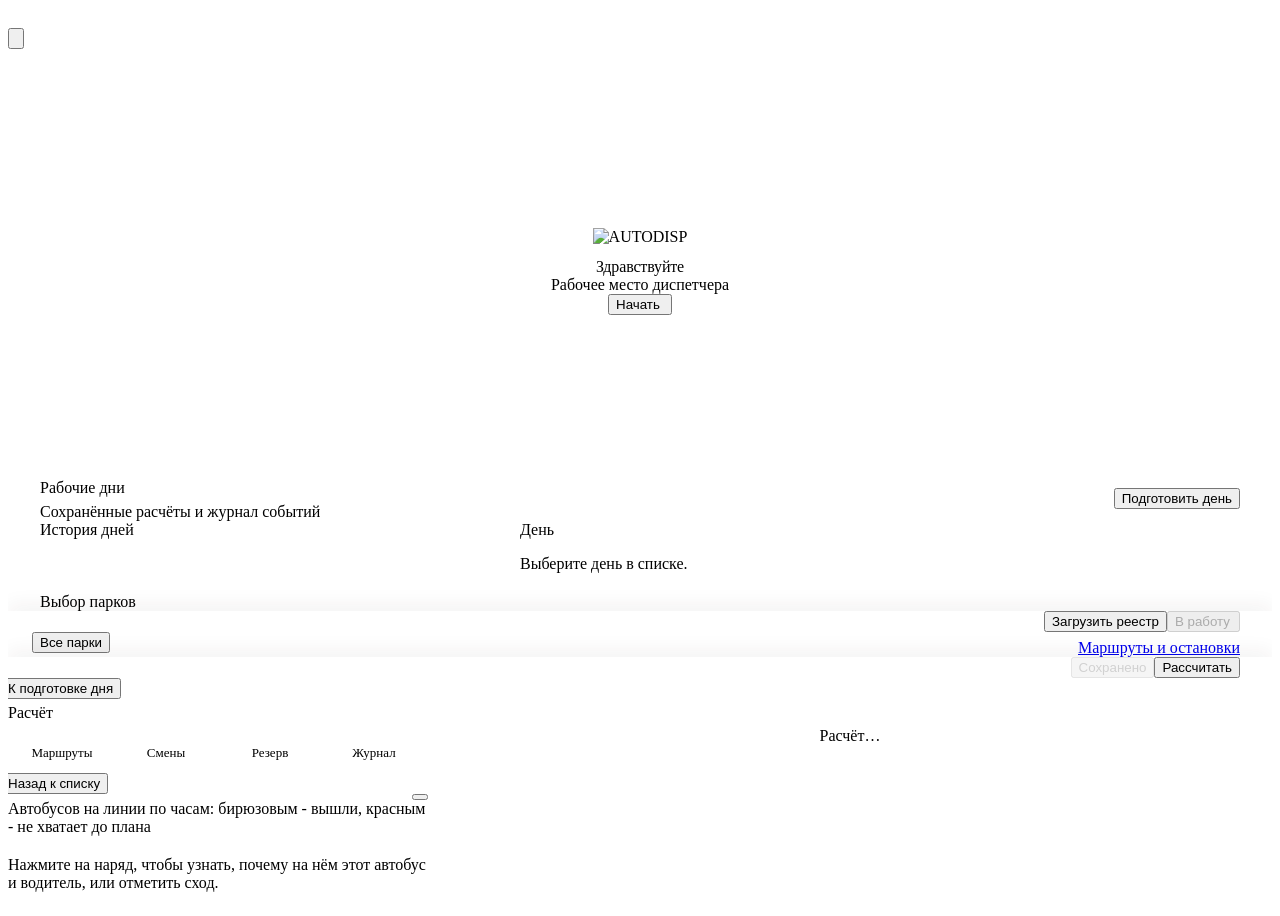
==== naryad/web/dispatcher/app/index.html @ b904ac4c "Restore direct access to dispatcher park selection" ====
<!doctype html>
<html lang="ru">
<head>
<meta charset="utf-8">
<meta name="viewport" content="width=device-width, initial-scale=1">
<title>AUTODISP</title>
<link rel="icon" href="ds/mark.svg" type="image/svg+xml">
<link rel="stylesheet" href="ds/tokens.css">
<link rel="stylesheet" href="ds/bundle.css">
<link rel="stylesheet" href="https://cdnjs.cloudflare.com/ajax/libs/leaflet/1.9.4/leaflet.min.css">
<link rel="stylesheet" href="common/core.css">
<link rel="stylesheet" href="app.css">
<link rel="stylesheet" href="prep.css">
</head>
<body>
<!-- Заставка на время первой загрузки -->
<div class="splash" id="splash" aria-hidden="true">
  <img class="splash__logo" src="ds/logo.svg" alt="">
  <div class="splash__bar"><i></i></div>
</div>

<header class="bar">
  <button class="bar__home" id="btnHome" type="button" aria-label="AUTODISP: в начало"><img class="bar__logo" src="ds/logo.svg" alt=""></button>
  <nav class="crumbs" id="crumbs" aria-label="Где вы"></nav>
  <span class="bar__grow"></span>
</header>

<!-- 0. Приветствие -->
<main class="scr welcome" id="scrWelcome" hidden>
  <div class="welcome__in">
    <div class="welcome__text">
      <img class="welcome__logo" src="ds/logo.svg" alt="AUTODISP">
      <h1 class="welcome__h" id="welcomeHello">Здравствуйте</h1>
      <p class="welcome__sub">Рабочее место диспетчера</p>
      <button class="ad-btn ad-btn--primary ad-btn--lg welcome__go" id="btnStart" type="button">Начать<i class="arr"></i></button>
    </div>
  </div>
</main>

<!-- Главная страница до расчёта -->
<main class="scr" id="scrDashboard" hidden>
  <div class="scr__in dashboard">
    <div class="dashboard__head"><div><h1 class="scr__h">Рабочие дни</h1><p class="scr__sub muted">Сохранённые расчёты и журнал событий</p></div><button class="ad-btn ad-btn--primary ad-btn--lg" id="btnNewDay" type="button">Подготовить день<i class="arr"></i></button></div>
    <div class="dashboard__stats" id="dashboardStats"></div>
    <div class="dashboard__layout"><section class="dashboard__list"><h2>История дней</h2><div id="dashboardDays"></div></section><section class="dashboard__detail" id="dashboardDetail" aria-live="polite"><h2>День</h2><p class="muted">Выберите день в списке.</p></section></div>
  </div>
</main>

<!-- 1. Выбор парков -->
<main class="scr" id="scrParks">
  <div class="scr__in">
    <h1 class="scr__h">Выбор парков</h1>
    <div class="parks" id="parks"></div>
  </div>
  <div class="go">
    <div class="go__in">
      <div class="go__text" id="pickText"></div>
      <button class="ad-btn ad-btn--ghost ad-btn--sm" id="btnPickAll" hidden>Выбрать все доступные</button>
      <button class="ad-btn ad-btn--lg btn-plain" id="btnUpload" type="button"><i class="ad-icon ad-icon--upload-simple ad-icon--sm"></i>Загрузить реестр</button>
      <button class="ad-btn ad-btn--primary ad-btn--lg" id="btnWork" disabled>В работу<i class="arr"></i></button>
    </div>
  </div>
</main>

<!-- 2. Подготовка дня -->
<main class="scr" id="scrPrep" hidden>
  <div class="scr__in">
    <div class="scr__head">
      <div>
        <button class="ad-btn ad-btn--ghost ad-btn--sm back" data-go="parks"><i class="arr arr--left"></i>Все парки</button>
        <h1 class="scr__h" id="prepTitle"></h1>
      </div>
      <a class="ad-btn ad-btn--sm btn-plain" id="btnGeo" href="/routes" target="_blank" rel="noopener"><i class="ad-icon ad-icon--map-pin ad-icon--sm"></i>Маршруты и остановки</a>
    </div>
    <div class="ready" id="ready" role="group" aria-label="Маршруты, автобусы, водители"></div>
    <div class="list-panel" id="sections"></div>
  </div>
  <div class="go">
    <div class="go__in">
      <div class="go__text" id="goText"></div>
      <button class="ad-btn ad-btn--lg btn-plain btn-save" id="btnSave" type="button" disabled><i class="ad-icon ad-icon--check ad-icon--sm"></i><span>Сохранено</span></button>
      <button class="ad-btn ad-btn--primary ad-btn--lg" id="btnCalc"><i class="ad-icon ad-icon--lightning"></i>Рассчитать</button>
    </div>
  </div>
  <div class="busy busy--page" id="prepBusy" role="status" hidden><span class="spinner" aria-hidden="true"></span><span id="prepBusyText"></span></div>
</main>

<!-- 3. Расчёт -->
<main class="layout scr" id="scrResult" aria-label="Результат расчёта" hidden>
  <aside class="side" id="side">
    <section class="pane pane--top">
      <button class="ad-btn ad-btn--ghost ad-btn--sm back" data-go="prep"><i class="arr arr--left"></i>К подготовке дня</button>
    </section>
    <!-- 3. Результат -->
    <section class="pane pane--result" id="paneResult" hidden>
      <div class="res-head">
        <div class="res-title"><h1 class="res-h" id="resTitle" tabindex="-1">Расчёт</h1>
          <button type="button" class="res-alert" id="resAlert" hidden><i class="ad-icon ad-icon--warning-circle ad-icon--sm"></i><span id="resAlertN"></span></button></div>
        <div class="res-parks" id="resParks"></div>
      </div>
      <div class="kpis" id="kpis" role="group" aria-label="Показатели"></div>
      <div class="tabs" role="tablist" aria-label="Разделы расчёта">
        <button role="tab" class="tab is-on" data-tab="routes">Маршруты</button>
        <button role="tab" class="tab" data-tab="shifts">Смены</button>
        <button role="tab" class="tab" data-tab="reserve">Резерв</button>
        <button role="tab" class="tab" data-tab="log">Журнал <span class="tab__n" id="nLog"></span></button>
      </div>
      <div class="list" id="list" role="tabpanel" tabindex="0"></div>
    </section>

    <!-- Объяснение выбранного -->
    <section class="pane" id="paneDetail" hidden>
      <button class="ad-btn ad-btn--ghost ad-btn--sm back" id="btnBack"><i class="arr arr--left"></i>Назад к списку</button>
      <div id="detail"></div>
    </section>
  </aside>

  <section class="stage" aria-label="Карта расчёта">
    <div class="map" id="map"></div>
    <p class="map-fallback caption muted" id="mapFallback" role="status" hidden>Карта недоступна. Маршруты, смены и резерв доступны в списке расчёта.</p>
    <!-- Проблемы дня: окошко поверх карты, появляется, только когда они есть -->
    <section class="probs is-collapsed" id="probs" hidden aria-label="Проблемы">
      <button type="button" class="probs__head" id="probsHead" aria-expanded="false" aria-controls="probsBody"><i class="ad-icon ad-icon--warning-circle ad-icon--sm"></i><span>Проблемы</span><span class="probs__kinds" id="probsKinds"></span><b id="probsN"></b><i class="ad-icon ad-icon--caret-down ad-icon--sm probs__car"></i></button>
      <div class="probs__body" id="probsBody"></div>
    </section>
    <div class="busy" id="busy" role="status" hidden><span class="spinner" aria-hidden="true"></span><span id="busyText">Расчёт…</span></div>
  </section>

  <!-- Маршрут или резерв: правая половина экрана, слева остаются статистика и карта -->
    <section class="drawer" id="drawer" hidden aria-label="Наряды маршрута">
      <header class="drawer__head">
        <div>
          <div class="drawer__title" id="drTitle"></div>
          <div class="caption muted" id="drSub"></div>
        </div>
        <span class="bar__grow"></span>
        <button type="button" class="btn-close" id="drClose" aria-label="Закрыть"></button>
      </header>
      <div class="drawer__body">
        <div class="drawer__main">
          <div class="cvbox"><div class="caption muted">Автобусов на линии по часам: бирюзовым - вышли, красным - не хватает до плана</div><div id="drCov"></div></div>
          <div id="drGantt"></div>
        </div>
        <div class="drawer__side" id="drSide"><p class="caption muted">Нажмите на наряд, чтобы узнать, почему на нём этот автобус и водитель, или отметить сход.</p></div>
      </div>
    </section>
</main>

<script src="ds/bundle.js"></script>
<script src="https://cdnjs.cloudflare.com/ajax/libs/leaflet/1.9.4/leaflet.min.js"></script>
<script src="common/motion.js"></script>
<script src="common/core.js"></script>
<script src="common/events.js"></script>
<script src="common/edit.js"></script>
<script src="common/upload.js"></script>
<script src="app.js"></script>
<script src="prep.js"></script>
</body>
</html>
---- naryad/web/dispatcher/app/app.css ----
/* Рабочее место диспетчера: список слева, карта в центре, наряды маршрута - выезжающей панелью снизу. */
body { display: grid; grid-template-rows: auto minmax(0, 1fr); height: 100vh; height: 100dvh; overflow: hidden; }
.bar { display: flex; align-items: center; gap: var(--space-4); padding: 0 var(--space-5); background: var(--surface); border-bottom: 1px solid var(--border); z-index: 10; }
.bar { min-height: 60px; }
.bar__title { font: var(--text-title); }
.bar__day { font: var(--text-label); background: var(--surface-sunken); border-radius: var(--radius-pill); padding: 4px 12px; }
.bar__grow { flex: 1; }

.layout { display: grid; grid-template-columns: 420px 1fr; min-height: 0; }
.side { background: var(--surface); border-right: 1px solid var(--border); overflow-y: auto; min-height: 0; }
.pane { padding: var(--space-5); display: grid; gap: var(--space-4); align-content: start; }
.side__h { font: var(--text-heading-3); margin: 0; }
.map-fallback { position: absolute; inset: auto var(--space-4) var(--space-4); margin: 0; padding: var(--space-3); background: var(--surface); border-radius: var(--radius-sm); }
.demo { display: flex; flex-wrap: wrap; gap: var(--space-2); align-items: center; }
.demo .caption { width: 100%; }
.err { color: var(--danger-text); font: var(--text-caption); white-space: pre-line; margin: 0; }
.wide { width: 100%; justify-content: center; }

.counts { display: grid; grid-template-columns: repeat(3, 1fr); gap: var(--space-2); }
.count { background: var(--bg); border-radius: var(--radius-sm); padding: var(--space-3); }
.count b { display: block; font: var(--text-title); font-variant-numeric: tabular-nums; }
.count span { font: var(--text-caption); color: var(--ink-muted); }
.warns { display: grid; gap: var(--space-2); }
.warns summary { cursor: pointer; font: var(--text-label); color: var(--warning-text); }
.warns ul { margin: var(--space-2) 0 0; padding-left: 18px; }

.pane--result { gap: var(--space-3); padding-bottom: var(--space-7); }
/* Шапка результата: номер расчёта и дата; справа маленький красный значок, только если есть проблемы; ниже - парки с адресами */
.res-head { display: grid; gap: 6px; }
.res-title { display: flex; align-items: center; gap: 10px; }
.res-h { margin: 0; font: var(--text-heading-3); flex: 1; }
.res-h small { font: var(--text-body); color: var(--ink-muted); margin-left: 4px; }
.res-alert { display: inline-flex; align-items: center; gap: 4px; height: 28px; padding: 0 9px 0 7px; border: 0; border-radius: var(--radius-pill); background: var(--danger-fill);
  color: var(--on-fill); font: var(--text-label); font-size: 13px; cursor: pointer; transition: transform 220ms var(--easing-standard), box-shadow 320ms var(--easing-standard); }
.res-alert:hover { box-shadow: var(--shadow-md); }
.res-alert:active { transform: scale(0.95); }
.res-parks { display: grid; gap: 2px; }
.res-park { display: grid; text-align: left; border: 0; background: none; padding: 4px 6px; margin: 0 -6px; border-radius: 8px; cursor: pointer; font: inherit; color: inherit;
  transition: background-color 220ms var(--easing-standard); }
.res-park:hover { background: var(--bg); }
.res-park-label { display: grid; padding: 4px 0; }
.res-park b, .res-park-label b { font: var(--text-label); }
.res-park span, .res-park-label span { font: var(--text-caption); font-size: 12px; color: var(--ink-muted); }
/* Показатели - кнопки: переключают список ниже */
.kpis { display: grid; grid-template-columns: repeat(3, minmax(0, 1fr)); gap: var(--space-2); }
.kpi { display: grid; gap: 2px; text-align: left; font: inherit; color: inherit; background: var(--bg); border: 1px solid transparent; border-radius: var(--radius-sm); padding: 8px 10px;
  cursor: pointer; transition: border-color 220ms var(--easing-standard), background-color 220ms var(--easing-standard), box-shadow 320ms var(--easing-standard), transform 220ms var(--easing-standard); }
.kpi:hover { border-color: var(--border-strong); background: var(--surface); }
.kpi:active { transform: scale(0.97); }
.kpi.is-on { border-color: var(--accent-deep); background: var(--surface); box-shadow: 0 0 0 1px var(--accent-deep); }
.kpi__v { font: var(--text-title); font-variant-numeric: tabular-nums; }
.kpi__v small { font: var(--text-caption); color: var(--ink-muted); }
.kpi__l { font: var(--text-caption); font-size: 12px; color: var(--ink-muted); line-height: 1.25; }
.kpi--bad .kpi__v { color: var(--danger-text); }
.kpi--warn .kpi__v { color: var(--warning-text); }

.tabs { display: flex; gap: 4px; background: var(--surface-sunken); border-radius: var(--radius-pill); padding: 4px; position: sticky; top: 0; z-index: 2; }
.tab { flex: 1; border: 0; background: none; border-radius: var(--radius-pill); padding: 8px 6px; font: var(--text-label); color: var(--ink-muted); cursor: pointer; white-space: nowrap; }
.tab.is-on { background: var(--surface); color: var(--ink); box-shadow: var(--shadow-sm); }
.tab__n { display: inline-block; min-width: 20px; padding: 0 6px; border-radius: var(--radius-pill); background: var(--danger-fill); color: var(--on-fill); font-size: 12px; }
.tab__n:empty { display: none; }

.list { display: grid; gap: 6px; }
.grp { font: var(--text-label); color: var(--ink-muted); margin: var(--space-3) 0 2px; display: flex; justify-content: space-between; }
.item { display: grid; grid-template-columns: auto 1fr auto; gap: var(--space-3); align-items: center; padding: 10px 12px; border-radius: var(--radius-sm); border: 1px solid var(--border);
  background: var(--surface); cursor: pointer; text-align: left; font: inherit; color: inherit; width: 100%; }
.item:hover { border-color: var(--accent-deep); box-shadow: var(--shadow-sm); }
.item.is-on { border-color: var(--accent-deep); box-shadow: 0 0 0 1px var(--accent-deep); }
.item__t { font: var(--text-body-strong); font-size: 15px; }
.item__s { font: var(--text-caption); color: var(--ink-muted); font-size: 13px; }
.item__r { font: var(--text-caption); color: var(--ink-muted); text-align: right; white-space: nowrap; }
.chip { min-width: 46px; height: 32px; border-radius: 10px; display: grid; place-content: center; font: var(--text-label); background: var(--surface-sunken); padding: 0 6px; }
.chip--bad { background: var(--danger-fill); color: var(--on-fill); }
.chip--warn { background: var(--warning-fill); color: var(--on-fill); }
.chip--ok { background: var(--success-fill); color: var(--on-fill); }
.bar-p { height: 6px; border-radius: 3px; background: var(--surface-sunken); overflow: hidden; margin-top: 4px; }
.bar-p i { display: block; height: 100%; background: var(--accent-deep); }
.routes { display: grid; gap: 4px; padding: 4px 0 8px 18px; }
.empty { padding: var(--space-5) 0; text-align: center; color: var(--ink-muted); }

.back { justify-self: start; }
.flip { transform: scaleX(-1); }
.detail__h { font: var(--text-heading-3); margin: 0; }
.detail__card { border: 1px solid var(--border); border-radius: var(--radius-md); padding: var(--space-4); display: grid; gap: var(--space-3); }

/* Сцена: карта и выезжающая панель */
.stage { position: relative; min-height: 0; }
.map { position: absolute; inset: 0; }
.dot { width: 12px; height: 12px; border-radius: 50%; border: 3px solid; }
.dot--ok { border-color: var(--success-fill); } .dot--warn { border-color: var(--warning-fill); } .dot--bad { border-color: var(--danger-fill); }
.ln { width: 22px; height: 0; border-top: 2px solid #227b81; opacity: .7; }
.busy { position: absolute; inset: 0; z-index: 900; display: grid; place-content: center; grid-auto-flow: column; gap: var(--space-3); align-items: center;
  background: color-mix(in srgb, var(--bg) 70%, transparent); font: var(--text-title); }
/* Открыт маршрут: экран пополам - слева статистика и карта, справа панель маршрута */
.layout.is-split { grid-template-columns: minmax(340px, 24vw) minmax(0, 1fr) 50%; }
.drawer { position: relative; z-index: 800; background: var(--surface); border-left: 1px solid var(--border); min-height: 0; min-width: 0;
  display: grid; grid-template-rows: auto minmax(0, 1fr); overflow: hidden; container-type: inline-size; }
.drawer__head { display: flex; align-items: center; gap: var(--space-3); padding: var(--space-3) var(--space-5); border-bottom: 1px solid var(--border); }
.drawer__title { font: var(--text-title); }
.drawer__body { display: grid; grid-template-columns: minmax(0, 1fr) 320px; min-height: 0; }
/* узкая панель (половина небольшого экрана): объяснение наряда - под диаграммой, а не сбоку */
@container (max-width: 880px) {
  .drawer__body { grid-template-columns: minmax(0, 1fr); grid-template-rows: minmax(0, 1fr) auto; }
  .drawer__side { border-left: 0; border-top: 1px solid var(--border); max-height: 42vh; }
}
.drawer__main { overflow-y: auto; padding: var(--space-3) var(--space-5); display: grid; gap: var(--space-3); align-content: start; }
.drawer__side { border-left: 1px solid var(--border); padding: var(--space-4); overflow-y: auto; display: grid; gap: var(--space-3); align-content: start; }
.drawer__acts { display: flex; flex-wrap: wrap; gap: var(--space-2); }
.cvbox { display: grid; gap: 4px; }
.ev__h { margin: 4px 0 0; font: var(--text-heading-3); }
.ev__form { display: grid; grid-template-columns: 2fr 1fr 1fr auto; gap: var(--space-3); align-items: end; }
/* колонки формы сжимаются: длинная подпись в списке событий не должна раздвигать окно шире экрана */
.ev__form > * { min-width: 0; }
.ev__form select { width: 100%; text-overflow: ellipsis; }
.ev__opts { display: grid; gap: var(--space-3); }
.ev__err { color: var(--danger-text); }
/* окно «Изменить»: что менять и окно времени, список тех, кого можно поставить, номер и причина */
.ed__form { grid-template-columns: 2fr 1fr 1fr; }
.ed__more { display: grid; grid-template-columns: 1fr 1fr; gap: var(--space-3); }
.ed__more > * { min-width: 0; }
.cand-list { display: flex; flex-wrap: wrap; gap: var(--space-2); max-height: 220px; overflow-y: auto; padding: 2px; }
.cand { display: inline-flex; align-items: center; gap: var(--space-2); min-height: 44px; padding: 0 var(--space-3); background: var(--surface); border: 1px solid var(--border);
  border-radius: var(--radius-sm); font: var(--text-caption); color: var(--ink); cursor: pointer;
  transition: border-color 220ms var(--easing-standard), box-shadow 320ms var(--easing-standard), transform 220ms var(--easing-standard); }
.cand b { font: var(--text-body-strong); font-variant-numeric: tabular-nums; }
.cand:hover { border-color: var(--accent-deep); }
.cand:active { transform: scale(0.97); }
.cand.is-selected { border-color: var(--accent-deep); box-shadow: 0 0 0 1px var(--accent-deep); }
.ed__viol { margin: 0; padding-left: 18px; display: grid; gap: var(--space-2); font: var(--text-caption); color: var(--ink); }
/* окно «Загрузить реестр»: файлы, дата и тип дня, отчёт о том, что понято */
.up__drop { position: relative; display: grid; justify-items: center; gap: var(--space-2); padding: var(--space-5) var(--space-4); text-align: center; cursor: pointer;
  background: var(--surface); border: 1px dashed var(--border-strong); border-radius: var(--radius-md);
  transition: border-color 220ms var(--easing-standard), box-shadow 320ms var(--easing-standard), transform 220ms var(--easing-standard); }
.up__drop:hover, .up__drop.is-over { border-color: var(--accent-deep); box-shadow: 0 0 0 1px var(--accent-deep); }
.up__drop:active { transform: scale(0.97); }
.up__drop:focus-within { outline: 3px solid var(--focus-ring); outline-offset: 2px; }
.up__in { display: block; position: absolute; width: 1px; height: 1px; opacity: 0; pointer-events: none; }
.up__ic { width: 40px; height: 40px; display: grid; place-items: center; border-radius: var(--radius-pill); background: var(--accent-deep); color: var(--on-fill); }
.up__t { font: var(--text-body); }
.up__t b { font-weight: 500; color: var(--accent-text); }
.up__s { font: var(--text-caption); color: var(--ink-muted); }
.up__files { display: flex; flex-wrap: wrap; gap: var(--space-2); }
.up__file { display: inline-flex; align-items: center; gap: var(--space-2); padding: 4px var(--space-3); border: 1px solid var(--border); border-radius: var(--radius-pill); font: var(--text-caption); }
.up__form { grid-template-columns: 1fr 1fr; }
.up__report { display: grid; gap: var(--space-3); align-content: start; }
.up__report:empty { display: none; }
.up__verdict { display: flex; gap: var(--space-2); align-items: center; font: var(--text-body); }
.up__verdict .ad-icon { color: var(--success-text); }
.up__verdict--bad .ad-icon { color: var(--danger-text); }
.up__ents { display: grid; gap: var(--space-2); }
/* .grp здесь - раскрывающийся список как на подготовке дня; app.css задаёт .grp ещё и как заголовок в строку */
.grp.up__grp { display: block; margin: 0; font: inherit; color: inherit; }
.up__src { font: var(--text-caption); font-style: normal; color: var(--ink-muted); }
.up__dl { margin: 0; padding: 0 14px 12px; display: grid; grid-template-columns: max-content 1fr; gap: 4px var(--space-3); font: var(--text-caption); }
.up__dl dt { color: var(--ink-muted); }
.up__dl dd { margin: 0; overflow-wrap: anywhere; }
.up__bad { color: var(--danger-text); }
.up__list { margin: 0; padding-left: 18px; display: grid; gap: var(--space-2); font: var(--text-caption); }
.up__list--in { padding: 0 14px 12px 32px; }
.prep-src { vertical-align: middle; }

@media (max-width: 900px) {
  .layout { grid-template-columns: minmax(0, 1fr); grid-template-rows: minmax(0, 45%) minmax(0, 1fr); }
  .side { border-right: 0; border-bottom: 1px solid var(--border); }
  .layout.is-split { grid-template-columns: 1fr; }
  .drawer { position: fixed; left: 0; right: 0; bottom: 0; height: 62vh; z-index: 1000; border-left: 0; border-radius: var(--radius-lg) var(--radius-lg) 0 0; box-shadow: var(--shadow-lg); }
  .ev__form { grid-template-columns: 1fr 1fr; }
  .ed__form { grid-template-columns: 1fr 1fr; }
  .ed__form > :first-child { grid-column: 1 / -1; }
  .ed__more { grid-template-columns: 1fr; }
  .up__dl { grid-template-columns: 1fr; }
  .up__dl dd + dt { margin-top: 4px; }
  .bar__variant { display: none; }
}
@media (max-width: 600px) {
  .bar { flex-wrap: wrap; gap: var(--space-2); padding: var(--space-2) var(--space-4); }
  .bar .crumbs { order: 1; flex: 1 0 100%; flex-wrap: wrap; }
  .bar .crumbs:empty { display: none; }
  .pane, .modal__box { padding: var(--space-4); }
  .cf__actions { flex-wrap: wrap; }
}
.ln--route { border-top: 3px solid #7c3aed; opacity: 1; }
.ln--bad { height: 4px; border: 0; border-radius: 3px; background: #7c3aed; box-shadow: 0 0 0 3px #e0001b; opacity: 1; }

/* Карточка маршрута на карте */
.rpop .leaflet-popup-content-wrapper { border-radius: var(--radius-md); box-shadow: var(--shadow-lg); padding: 0; }
.rpop .leaflet-popup-content { margin: 0; width: min(540px, calc(100vw - 48px)) !important; }
.rc { display: grid; gap: var(--space-3); padding: var(--space-4) var(--space-5); font: var(--text-caption); color: var(--ink); }
.rc__head { display: grid; grid-template-columns: auto minmax(0, 1fr); gap: 4px var(--space-3); align-items: center; padding-right: var(--space-6); }
.rc__status { grid-column: 2; }
.rc__n { grid-row: span 2; align-self: start; }
@media (max-width: 600px) { .rc__cols { grid-template-columns: minmax(0, 1fr); } }
.rc__n { min-width: 48px; height: 36px; border-radius: 10px; display: grid; place-content: center; color: #fff; font: var(--text-label); font-size: 16px; padding: 0 8px; }
.rc__t { font: var(--text-body-strong); }
.rc__s { color: var(--ink-muted); font-size: 13px; line-height: 18px; }
.rc__status .ad-badge { height: 24px; font-size: 13px; }
/* Горизонтальная раскладка: слева направления и причина, справа сведения */
.rc__s { display: -webkit-box; -webkit-line-clamp: 2; -webkit-box-orient: vertical; overflow: hidden; }
.rc__cols { display: grid; grid-template-columns: minmax(0, 1.15fr) minmax(0, 1fr); gap: var(--space-5); padding-top: var(--space-3); border-top: 1px solid var(--border); }
.rc__col { display: grid; gap: var(--space-3); align-content: start; }
.rc__lbl { font-size: 12px; color: var(--ink-muted); margin-bottom: 4px; }
.rc__dirs { display: grid; gap: 4px; }
.rc__dir { display: grid; grid-template-columns: auto 1fr; gap: 8px; align-items: start; padding: 6px 8px; border-radius: 8px; line-height: 1.35; }
.rc__dir.is-on { background: var(--accent-deep); color: var(--on-fill); }
.rc__dir.is-on small { color: var(--on-fill); }
.rc__dir.is-on .rc__dk { background: var(--surface); color: var(--ink); }
.rc__dir .arr { width: 12px; height: 12px; opacity: .6; }
.rc__dir small { display: block; color: var(--ink-muted); font-size: 12px; }
.rc__dl { display: grid; grid-template-columns: auto 1fr; gap: 4px var(--space-3); margin: 0; }
.rc__dl dt { color: var(--ink-muted); }
.rc__dl dd { margin: 0; }
.rc__dk { display: grid; place-content: center; width: 22px; height: 22px; border-radius: 6px; background: var(--surface-sunken); font: var(--text-label); font-size: 12px; }
.rc__why:empty { display: none; }
.rc__why { background: var(--danger-fill); color: var(--on-fill); border-radius: var(--radius-sm); padding: var(--space-2) var(--space-3); }
.rc__wq { color: var(--on-fill); font: var(--text-label); font-size: 13px; }
.rc__actions { display: flex; gap: var(--space-2); align-items: center; flex-wrap: wrap; padding-top: var(--space-2); border-top: 1px solid var(--border); }

/* Списки: номер маршрута в цвете маршрута, состояние - точкой справа */
.chip--route { color: #fff; background: var(--c); }
.item__dot { width: 8px; height: 8px; border-radius: 50%; background: var(--success-fill); }
.item__dot--bad { background: var(--danger-fill); }
.item__dot--warn { background: var(--warning-fill); }
.item--static { cursor: default; }
.item--static:hover { border-color: var(--border); box-shadow: none; }
.tabs .tab { font-size: 13px; padding: 8px 4px; }

/* Проблемы - окошко поверх карты, справа сверху; по умолчанию свёрнуто до заголовка.
   Заголовок - насыщенный красный с белым текстом; виды проблем - значками с числами. */
.probs { position: absolute; top: 14px; right: 14px; z-index: 650; width: 320px; max-height: calc(100% - 120px); display: grid; grid-template-rows: auto 1fr;
  background: var(--surface); border: 1px solid var(--border); border-radius: var(--radius-md); box-shadow: var(--shadow-lg); overflow: hidden; }
.probs__head { display: flex; gap: 8px; align-items: center; border: 0; background: var(--danger-fill); color: var(--on-fill); padding: 10px 14px; font: var(--text-label); cursor: pointer; text-align: left; }
.probs__head > span:first-of-type { flex: 1; }
.probs__head > b { min-width: 24px; height: 22px; border-radius: var(--radius-pill); background: var(--surface); color: var(--danger-text); display: grid; place-content: center; font-size: 12px; padding: 0 7px; }
.probs__kinds { display: flex; gap: 8px; }
.probs__kind { display: inline-flex; align-items: center; gap: 3px; font-size: 12px; }
.probs__kind .ad-icon { width: 15px; height: 15px; }
.probs__car { transition: transform 320ms var(--easing-standard); transform: rotate(180deg); }
.probs.is-collapsed .probs__car { transform: none; }
.probs.is-collapsed .probs__body { display: none; }
.probs__body { overflow-y: auto; padding: 6px 8px 10px; display: grid; gap: 6px; align-content: start; }
.probs__sec { display: grid; gap: 2px; }
.probs__grp { display: flex; align-items: center; gap: 8px; font: var(--text-label); font-size: 13px; padding: 8px 6px 4px; }
.probs__grp > span:nth-child(2) { flex: 1; }
.probs__grp b { font-variant-numeric: tabular-nums; color: var(--ink-muted); }
/* Значок вида проблемы: насыщенный квадрат с белой иконкой */
.pk-ic { width: 26px; height: 26px; border-radius: 8px; display: grid; place-items: center; color: var(--on-fill); flex: none; }
.pk-ic--sm { width: 22px; height: 22px; border-radius: 6px; }
.pk-ic--sm .ad-icon { width: 14px; height: 14px; }
.pk-ic--bad { background: var(--danger-fill); }
.pk-ic--warn { background: var(--warning-fill); }
.probs__it { display: grid; grid-template-columns: auto 1fr; gap: 10px; align-items: start; border: 0; background: none; text-align: left; font: var(--text-caption); color: var(--ink);
  padding: 8px 6px; border-radius: 8px; cursor: pointer; transition: background-color 220ms var(--easing-standard); }
.probs__it:hover { background: var(--bg); }
.probs__txt { display: grid; gap: 3px; min-width: 0; }
.probs__row { display: flex; align-items: center; gap: 8px; }
.probs__row b { font: var(--text-label); font-size: 13px; }
.probs__time { margin-left: auto; font-variant-numeric: tabular-nums; color: var(--ink-muted); font-size: 12px; }
.probs__it .chip { min-width: 36px; height: 22px; font-size: 11px; border-radius: 6px; }
.probs__txt small { color: var(--ink-muted); font-size: 12px; line-height: 1.3; }
.probs__it--text { cursor: default; }
.probs__it--text:hover { background: none; }
.probs__more { font-size: 12px; color: var(--ink-muted); padding: 4px 6px; }

/* Подписи номеров маршрутов на карте: маленькие, в цвете маршрута */
.rl-wrap { background: none; border: 0; }
.rl { position: absolute; transform: translate(-50%, -50%); display: inline-block; padding: 1px 5px; border-radius: 5px; background: var(--surface); color: var(--c);
  border: 1.5px solid var(--c); font: 600 10px/1.3 var(--font-sans); white-space: nowrap; box-shadow: 0 1px 2px rgba(46, 40, 42, .15); transition: opacity 220ms var(--easing-standard); }
.rl.is-on { background: var(--c); color: #fff; font-size: 11px; }
.rl.is-dim { opacity: .3; }

/* Парк: при наведении карточка чуть растёт, рядом - сводка */
.ptip-wrap.leaflet-tooltip { padding: 0; border: 1px solid var(--border); border-radius: var(--radius-sm); box-shadow: var(--shadow-lg); }
.ptip-wrap.leaflet-tooltip::before { display: none; }
.ptip { display: grid; gap: 2px; padding: 10px 12px; min-width: 220px; font: var(--text-caption); }
.ptip b { font: var(--text-label); }
.ptip__addr { color: var(--ink-muted); font-size: 12px; margin-bottom: 4px; }
.ptip__dl { display: grid; grid-template-columns: 1fr 1fr; gap: 4px 12px; margin: 0; }
.ptip__dl div, .pcard__dl div { display: grid; }
.ptip__dl dt, .pcard__dl dt { color: var(--ink-muted); font-size: 11px; line-height: 1.25; order: 2; }
.ptip__dl dd, .pcard__dl dd { margin: 0; font-variant-numeric: tabular-nums; white-space: nowrap; line-height: 1.2; }
.ptip__dl dd b { font: 600 14px/1.2 var(--font-sans); }
.pcard__dl dd b { font: 600 20px/1.15 var(--font-sans); letter-spacing: -.01em; }
.ptip__dl dd .sec, .pcard__dl dd .sec { font: 400 12px/1.2 var(--font-sans); color: var(--ink-muted); }
.ptip__dl .is-bad dd b, .pcard__dl .is-bad dd b { color: var(--danger-text); }
.ptip__dl .is-warn dd b, .pcard__dl .is-warn dd b { color: var(--warning-text); }
.ptip__hint { margin-top: 6px; font-size: 11px; color: var(--accent-text); }
/* Карточка парка по клику: фото 4:3 сверху, ниже сведения */
.ppop .leaflet-popup-content-wrapper { border-radius: var(--radius-md); box-shadow: var(--shadow-lg); padding: 0; overflow: hidden; }
.ppop .leaflet-popup-content { margin: 0; width: 300px !important; }
.pcard { display: grid; }
.pcard__ph { margin: 0; position: relative; aspect-ratio: 4 / 3; background: var(--surface-sunken); }
.pcard__ph img { display: block; width: 100%; height: 100%; object-fit: cover; }
.pcard__ph figcaption { position: absolute; left: 8px; bottom: 6px; font: 400 10px/1.2 var(--font-sans); color: #fff; opacity: .8; text-shadow: 0 1px 2px rgba(0,0,0,.6); }
.pcard__body { display: grid; gap: var(--space-2); padding: var(--space-4); }
.pcard__t { font: var(--text-title); }
.pcard__addr { color: var(--ink-muted); font: var(--text-caption); margin-top: -6px; }
.pcard__dl { display: grid; grid-template-columns: repeat(2, minmax(0, 1fr)); gap: 12px 16px; margin: 4px 0 6px; padding: 12px 0; border-top: 1px solid var(--border); border-bottom: 1px solid var(--border); }
.pcard .ad-btn { justify-self: start; }

/* Компактные строки списков: больше маршрутов в кадре */
.list { gap: 0; }
.rows-head { display: grid; grid-template-columns: 48px 70px 1fr 10px; gap: 10px; padding: 0 8px 6px; font-size: 11px; color: var(--ink-muted); border-bottom: 1px solid var(--border); }
.row { display: grid; grid-template-columns: 48px 70px 1fr 10px; gap: 10px; align-items: center; width: 100%; padding: 6px 8px; border: 0; border-bottom: 1px solid var(--bg);
  background: none; text-align: left; font: var(--text-caption); color: var(--ink); cursor: pointer; border-radius: 0; transition: background-color 220ms var(--easing-standard); }
.row:hover { background: var(--bg); }
.row.is-on { background: var(--accent-deep); color: var(--on-fill); }
.row.is-on .row__sub { color: var(--on-fill); }
.row--static { cursor: default; }
.row--static:hover { background: none; }
.row .chip { min-width: 44px; height: 24px; font-size: 12px; border-radius: 6px; }
.row__main { font-variant-numeric: tabular-nums; white-space: nowrap; }
.row__main b { font-weight: 600; }
.row__sub { font-size: 12px; color: var(--ink-muted); white-space: nowrap; overflow: hidden; text-overflow: ellipsis; }
.chip--res { background: var(--surface-sunken); color: var(--ink); }
.item__dot--off { background: var(--border-strong); }
.pane--result { gap: var(--space-3); padding-top: var(--space-2); }
---- naryad/web/dispatcher/app/prep.css ----
/* Экраны «Парки» и «Подготовка дня» */
.scr { min-height: 0; }
main.scr:not(.layout) { overflow-y: auto; position: relative; display: flex; flex-direction: column; }
main.scr > .scr__in { flex: 1 0 auto; width: 100%; }
/* align-content: start - иначе свободная высота окна раздаётся между блоками и появляются пустоты */
.scr__in { max-width: 1200px; margin: 0 auto; padding: var(--space-5) var(--space-5) var(--space-6); display: grid; gap: var(--space-5); align-content: start; }
.scr__head { display: flex; justify-content: space-between; align-items: end; gap: var(--space-4); flex-wrap: wrap; }
.scr__h { font: var(--text-heading-2); margin: 4px 0 0; }
.scr__sub { margin: 6px 0 0; max-width: 640px; }
.back { margin-left: -8px; }
.flip { transform: scaleX(-1); }

/* Хлебные крошки в шапке */
.crumbs { display: flex; align-items: center; gap: 6px; font: var(--text-title); font-size: 18px; }
.crumb button { border: 0; background: none; font: inherit; color: var(--ink-muted); cursor: pointer; padding: 4px 6px; border-radius: 8px; }
.crumb button:hover { color: var(--accent-text); background: var(--bg); }
.crumb.is-on button, .crumb.is-on span { color: var(--ink); }
.crumb span { padding: 4px 6px; }
.crumb__sep { color: var(--border-strong); }

/* 1. Выбор парков */
.parks { display: grid; gap: var(--space-3); align-content: start; }
/* Вид транспорта: раскрывающийся список парков */
.kind { background: var(--surface); border: 1px solid var(--border); border-radius: var(--radius-lg); box-shadow: var(--shadow-sm); }
.kind__head { list-style: none; display: grid; grid-template-columns: auto 1fr auto auto; gap: var(--space-3); align-items: center; padding: var(--space-3) var(--space-5); min-height: 64px;
  cursor: pointer; border-radius: var(--radius-lg); }
.kind__head::-webkit-details-marker { display: none; }
.kind__head:hover { background: var(--bg); }
.kind__ic { width: 40px; height: 40px; border-radius: 12px; display: grid; place-items: center; background: var(--surface-sunken); color: var(--accent-text); }
.kind__t { font: var(--text-title); }
.kind__n { font: var(--text-caption); color: var(--ink-muted); }
.kind__car { color: var(--ink-muted); transition: transform 320ms var(--easing-standard); }
.kind[open]:not(.is-closing) .kind__car { transform: rotate(180deg); }
.grp__car { color: var(--ink-muted); transition: transform 320ms var(--easing-standard); }
.grp[open]:not(.is-closing) .grp__car { transform: rotate(180deg); }
.kind[open] .kind__head { border-bottom-left-radius: 0; border-bottom-right-radius: 0; }
/* Недоступный вид транспорта */
.kind--off { opacity: .45; box-shadow: none; cursor: not-allowed; user-select: none; }
.kind--off .kind__head { cursor: not-allowed; grid-template-columns: auto 1fr auto; }
.kind--off .kind__head:hover { background: none; }
.kind__n { white-space: nowrap; }
.parks__grid { display: grid; grid-template-columns: repeat(auto-fill, minmax(300px, 1fr)); gap: var(--space-4); padding: var(--space-2) var(--space-5) var(--space-5); align-content: start; }
/* Значки троллейбуса и трамвая - в той же манере, что значки дизайн-системы */
.tr-ic { display: inline-block; width: 24px; height: 24px; background: currentColor; }
.tr-ic--trolley { -webkit-mask: url("data:image/svg+xml,%3Csvg xmlns='http://www.w3.org/2000/svg' viewBox='0 0 24 24' fill='none' stroke='black' stroke-width='1.8' stroke-linecap='round' stroke-linejoin='round'%3E%3Cpath d='M9 2l3 5M15 2l-3 5'/%3E%3Crect x='5' y='7' width='14' height='12' rx='3'/%3E%3Cpath d='M5 13h14M8 19v2M16 19v2'/%3E%3Ccircle cx='8.5' cy='16' r='.6' fill='black'/%3E%3Ccircle cx='15.5' cy='16' r='.6' fill='black'/%3E%3C/svg%3E") center / contain no-repeat;
  mask: url("data:image/svg+xml,%3Csvg xmlns='http://www.w3.org/2000/svg' viewBox='0 0 24 24' fill='none' stroke='black' stroke-width='1.8' stroke-linecap='round' stroke-linejoin='round'%3E%3Cpath d='M9 2l3 5M15 2l-3 5'/%3E%3Crect x='5' y='7' width='14' height='12' rx='3'/%3E%3Cpath d='M5 13h14M8 19v2M16 19v2'/%3E%3Ccircle cx='8.5' cy='16' r='.6' fill='black'/%3E%3Ccircle cx='15.5' cy='16' r='.6' fill='black'/%3E%3C/svg%3E") center / contain no-repeat; }
.tr-ic--tram { -webkit-mask: url("data:image/svg+xml,%3Csvg xmlns='http://www.w3.org/2000/svg' viewBox='0 0 24 24' fill='none' stroke='black' stroke-width='1.8' stroke-linecap='round' stroke-linejoin='round'%3E%3Cpath d='M8 2h8M12 2v4'/%3E%3Crect x='6' y='6' width='12' height='13' rx='3'/%3E%3Cpath d='M6 12h12M8 22l2-3M16 22l-2-3'/%3E%3Ccircle cx='9' cy='15.5' r='.6' fill='black'/%3E%3Ccircle cx='15' cy='15.5' r='.6' fill='black'/%3E%3C/svg%3E") center / contain no-repeat;
  mask: url("data:image/svg+xml,%3Csvg xmlns='http://www.w3.org/2000/svg' viewBox='0 0 24 24' fill='none' stroke='black' stroke-width='1.8' stroke-linecap='round' stroke-linejoin='round'%3E%3Cpath d='M8 2h8M12 2v4'/%3E%3Crect x='6' y='6' width='12' height='13' rx='3'/%3E%3Cpath d='M6 12h12M8 22l2-3M16 22l-2-3'/%3E%3Ccircle cx='9' cy='15.5' r='.6' fill='black'/%3E%3Ccircle cx='15' cy='15.5' r='.6' fill='black'/%3E%3C/svg%3E") center / contain no-repeat; }
.pc { display: grid; gap: 10px; align-content: start; justify-items: start; text-align: left; font: inherit; color: inherit; background: var(--surface);
  border: 1px solid var(--border); border-radius: var(--radius-lg); padding: var(--space-5); box-shadow: 0 0 0 1px transparent, var(--shadow-sm); }
/* Рамка всегда 1px + кольцо 1px через тень: у выбранной карточки кольцо есть всегда, наведение меняет только мягкую тень и подъём */
button.pc { cursor: pointer; transition: transform 320ms var(--easing-standard), box-shadow 320ms var(--easing-standard), border-color 220ms var(--easing-standard); }
button.pc:hover { transform: translateY(-3px); border-color: var(--border-strong); box-shadow: 0 0 0 1px transparent, var(--shadow-md); }
button.pc:active { transform: translateY(-1px); }
.pc__top { justify-self: stretch; display: flex; justify-content: space-between; align-items: flex-start; }
/* Галочка выбора парка */
.pc__check { width: 26px; height: 26px; border-radius: 8px; border: 2px solid var(--border-strong); background: var(--surface); display: grid; place-items: center;
  transition: background-color var(--duration-fast), border-color var(--duration-fast); }
.pc__check::after { content: ""; width: 14px; height: 14px; background: var(--on-fill); opacity: 0; transform: scale(.6); transition: opacity var(--duration-fast), transform 320ms var(--easing-standard);
  -webkit-mask: url("data:image/svg+xml,%3Csvg xmlns='http://www.w3.org/2000/svg' viewBox='0 0 14 14' fill='none' stroke='black' stroke-width='2.2' stroke-linecap='round' stroke-linejoin='round'%3E%3Cpath d='M2.5 7.5l3 3 6-7'/%3E%3C/svg%3E") center / contain no-repeat;
  mask: url("data:image/svg+xml,%3Csvg xmlns='http://www.w3.org/2000/svg' viewBox='0 0 14 14' fill='none' stroke='black' stroke-width='2.2' stroke-linecap='round' stroke-linejoin='round'%3E%3Cpath d='M2.5 7.5l3 3 6-7'/%3E%3C/svg%3E") center / contain no-repeat; }
.pc.is-picked, button.pc.is-picked:hover { border-color: var(--accent-deep); }
.pc.is-picked { box-shadow: 0 0 0 1px var(--accent-deep), var(--shadow-sm); }
button.pc.is-picked:hover { box-shadow: 0 0 0 1px var(--accent-deep), var(--shadow-md); }
.pc.is-picked .pc__check { background: var(--accent-deep); border-color: var(--accent-deep); }
.pc.is-picked .pc__check::after { opacity: 1; transform: scale(1); }
button.pc:focus { outline: none; }
button.pc:focus-visible { outline: 3px solid var(--focus-ring); outline-offset: 3px; }
.pc__ic { width: 48px; height: 48px; border-radius: 16px; display: grid; place-items: center; background-image: var(--gradient-chrome-deep); color: var(--on-fill); }
.pc__name { font: var(--text-title); }
.pc__addr { font: var(--text-caption); color: var(--ink-muted); margin-top: -6px; }
.pc__nums { justify-self: stretch; display: grid; grid-template-columns: repeat(4, minmax(0, 1fr)); gap: var(--space-2); padding-top: 12px; border-top: 1px solid var(--border); }
.pc__nums span { display: grid; gap: 2px; font: var(--text-caption); font-size: 12px; line-height: 1.25; color: var(--ink-muted); }
.pc__nums b { font: var(--text-title); color: var(--ink); font-variant-numeric: tabular-nums; }
.pc__go { display: inline-flex; gap: 6px; align-items: center; font: var(--text-label); color: var(--accent-text); }
.pc__go--off { color: var(--ink-muted); font-weight: 400; }
/* Недоступный парк - полупрозрачный и не нажимается */
.pc--locked { opacity: .45; box-shadow: none; cursor: not-allowed; user-select: none; }

/* 2. Подготовка дня: три карточки, под выбранной - её список */
.ready { display: grid; grid-template-columns: repeat(3, 1fr); gap: var(--space-4); }
.rc-card { display: grid; gap: var(--space-4); align-content: start; text-align: left; font: inherit; color: inherit; background: var(--surface); border: 1px solid var(--border);
  border-radius: var(--radius-lg); padding: var(--space-5); box-shadow: 0 0 0 1px transparent, var(--shadow-sm); cursor: pointer;
  transition: transform 320ms var(--easing-standard), box-shadow 320ms var(--easing-standard), border-color 220ms var(--easing-standard); }
.rc-card:hover { transform: translateY(-3px); border-color: var(--border-strong); box-shadow: 0 0 0 1px transparent, var(--shadow-md); }
.rc-card:active { transform: translateY(-1px); }
.rc-card.is-on, .rc-card.is-on:hover { border-color: var(--accent-deep); }
.rc-card.is-on { box-shadow: 0 0 0 1px var(--accent-deep), var(--shadow-sm); }
.rc-card.is-on:hover { box-shadow: 0 0 0 1px var(--accent-deep), var(--shadow-md); }
.rc-card:focus { outline: none; }
.rc-card:focus-visible { outline: 3px solid var(--focus-ring); outline-offset: 3px; }
.rc-card__head { display: grid; grid-template-columns: auto 1fr auto; gap: var(--space-3); align-items: center; }
.rc-card__ic { width: 40px; height: 40px; border-radius: 12px; display: grid; place-items: center; background: var(--surface-sunken); color: var(--accent-text); }
.rc-card__l { font: var(--text-title); }
.rc-card__car { color: var(--ink-muted); transition: transform 320ms var(--easing-standard); }
.rc-card.is-on .rc-card__car { transform: rotate(180deg); color: var(--accent-text); }
.rc-card--bad:not(.is-on):not(:hover) { border-color: var(--danger-fill); }
/* Показатели в карточке: число и подпись под ним */
.rc-card__stats { display: grid; grid-template-columns: repeat(2, minmax(0, 1fr)); gap: var(--space-3) var(--space-4); padding-top: var(--space-4); border-top: 1px solid var(--border); }
.rc-st { display: grid; gap: 1px; }
.rc-st b { font: var(--text-title); font-variant-numeric: tabular-nums; color: var(--ink); }
.rc-st span { font: var(--text-caption); color: var(--ink-muted); }
.rc-st--bad b { color: var(--danger-text); }
.rc-st--warn b { color: var(--warning-text); }

.list-panel:empty { display: none; }
.list-panel.is-open { display: grid; gap: var(--space-3); background: var(--surface); border: 1px solid var(--border); border-radius: var(--radius-lg); padding: var(--space-5);
  box-shadow: var(--shadow-sm); }
.lp__body { display: grid; gap: var(--space-3); }
.lp__load { display: flex; gap: 10px; align-items: center; color: var(--ink-muted); padding: var(--space-4); }

.tools { display: flex; gap: var(--space-3); align-items: center; flex-wrap: wrap; }
/* Поиск и фильтр - одной высоты (40 px), поле при наведении не прыгает */
.tools__q { height: 40px; min-height: 40px; width: 280px; }
.tools__q:hover { transform: none; box-shadow: none; }
.seg { display: inline-flex; gap: 3px; background: var(--surface-sunken); border-radius: var(--radius-pill); padding: 3px; height: 40px; box-sizing: border-box; align-items: stretch; }
.seg button { border: 0; background: none; border-radius: var(--radius-pill); padding: 0 14px; display: inline-flex; align-items: center; gap: 4px; font: var(--text-label); font-size: 13px; color: var(--ink-muted); cursor: pointer; }
.seg button.is-on { background: var(--surface); color: var(--ink); box-shadow: var(--shadow-sm); }

.num { display: inline-grid; place-items: center; min-width: 44px; height: 26px; padding: 0 7px; border-radius: 8px; color: #fff; font: var(--text-label); font-size: 13px; }
.num--none { background: var(--surface-sunken); color: var(--ink-muted); }
.tbl td { padding-top: 8px; padding-bottom: 8px; }
.tbl tr.is-off td { color: var(--ink-muted); }
.tbl tr.is-off .num { opacity: .4; }
/* Строка того, что сегодня не работает: приглушена, но переключатель остаётся ярким */
.rows tr.is-off td, .tbl tr.is-off td { color: var(--ink-muted); }
.rows td, .tbl td { transition: color 320ms var(--easing-standard), opacity 320ms var(--easing-standard); }

/* Переключатель «в работе» */
.sw { position: relative; display: inline-block; width: 40px; height: 24px; cursor: pointer; }
.sw input { opacity: 0; width: 0; height: 0; position: absolute; }
.sw span { position: absolute; inset: 0; background: var(--border-strong); border-radius: 12px; transition: background var(--duration-fast); }
.sw span::after { content: ""; position: absolute; left: 3px; top: 3px; width: 18px; height: 18px; border-radius: 50%; background: #fff; box-shadow: var(--shadow-sm);
  transition: transform 320ms var(--easing-standard); }
.sw input:checked + span { background: var(--accent-deep); }
.sw input:checked + span::after { transform: translateX(16px); }
.sw input:focus-visible + span { outline: 3px solid var(--focus-ring); outline-offset: 2px; }

/* Группы-списки */
.groups { display: grid; gap: 6px; }
.grp { border: 1px solid var(--border); border-radius: var(--radius-sm); background: var(--surface); }
.grp[open] { border-color: var(--border-strong); }
.grp summary { list-style: none; display: grid; grid-template-columns: 1fr auto auto; gap: var(--space-3); align-items: center; padding: 10px 14px; cursor: pointer; }
.grp summary::-webkit-details-marker { display: none; }
.grp summary:hover { background: var(--bg); border-radius: var(--radius-sm); }
.grp__t { display: flex; gap: 10px; align-items: center; font: var(--text-body-strong); font-size: 15px; }
.grp__t .off { font-style: normal; font: var(--text-caption); color: var(--warning-text); }
.grp__n { font: var(--text-caption); color: var(--ink-muted); }
.grp__n .warn { color: var(--warning-text); }
.grp__all { border: 0; background: none; font: var(--text-label); font-size: 12px; color: var(--accent-text); cursor: pointer; padding: 4px 8px; border-radius: 8px; }
.grp__all:hover { background: var(--surface-sunken); }
.grp__rows { padding: 0 6px 8px; overflow-x: auto; }
.rows { width: 100%; border-collapse: collapse; font: var(--text-caption); font-variant-numeric: tabular-nums; }
.rows th { text-align: left; font-weight: 500; color: var(--ink-muted); padding: 6px 10px; border-bottom: 1px solid var(--border); white-space: nowrap; }
.rows td { padding: 5px 10px; border-bottom: 1px solid var(--bg); white-space: nowrap; }
.rows tr:hover td { background: var(--bg); }
.empty, .more { padding: var(--space-3); margin: 0; }

/* Выпадающие состояния */
.st { font: var(--text-caption); border: 1px solid var(--border); border-radius: 8px; padding: 4px 26px 4px 8px; background-color: var(--surface); color: var(--ink); cursor: pointer;
  appearance: none; -webkit-appearance: none; background-image: url("data:image/svg+xml,%3Csvg xmlns='http://www.w3.org/2000/svg' viewBox='0 0 12 12'%3E%3Cpath d='M3 4.5l3 3 3-3' fill='none' stroke='%235f575a' stroke-width='1.5' stroke-linecap='round'/%3E%3C/svg%3E");
  background-repeat: no-repeat; background-position: right 7px center; background-size: 12px; min-width: 132px; }
.st:disabled { cursor: default; opacity: .5; }

/* Нижняя панель «Рассчитать» */
.go { position: sticky; bottom: 0; z-index: 20; background: color-mix(in srgb, var(--surface) 92%, transparent); backdrop-filter: blur(10px); -webkit-backdrop-filter: blur(10px);
  border-top: 1px solid var(--border); box-shadow: 0 -6px 20px rgba(46, 40, 42, .06); }
.go__in { max-width: 1200px; margin: 0 auto; padding: 12px var(--space-5); display: flex; gap: var(--space-3); align-items: center; }
.go__text { flex: 1; font: var(--text-body); color: var(--ink-muted); display: flex; gap: var(--space-5); flex-wrap: wrap; align-items: center; }
.go__m { display: inline-flex; gap: 6px; align-items: center; white-space: nowrap; }
.go__m .ad-icon { color: var(--accent-text); }
#btnWork .arr { margin-left: 2px; }
#btnWork:hover .arr { transform: translateX(3px); }
.pk-tag { font-style: normal; font: var(--text-caption); color: var(--ink-muted); background: var(--surface-sunken); border-radius: var(--radius-pill); padding: 1px 8px; margin-left: 4px; }
.go__text b { color: var(--ink); font-variant-numeric: tabular-nums; }
.go__ch { color: var(--accent-text); font-weight: 500; }
.busy--page { position: fixed; inset: 60px 0 0 0; z-index: 1500; display: grid; place-content: center; grid-auto-flow: column; gap: var(--space-3); align-items: center;
  background: color-mix(in srgb, var(--bg) 80%, transparent); font: var(--text-title); }
.pane--top { padding-bottom: 0; }

@media (max-width: 900px) {
  .ready { grid-template-columns: 1fr; }
  .crumbs { font-size: 15px; }
  .go__in { flex-wrap: wrap; gap: 8px; padding: 8px var(--space-4); }
  .go__text { flex-basis: 100%; gap: 4px 14px; font: var(--text-caption); }
  .go .ad-btn--lg { flex: 1; justify-content: center; height: 44px; }
  .tools__q { width: 100%; }
}

/* Заставка при входе: логотип и под ним полоска загрузки с мягким свечением */
.splash { position: fixed; inset: 0; z-index: 5000; background: var(--bg); display: grid; place-content: center; justify-items: center; gap: 22px;
  transition: opacity 360ms var(--easing-standard); }
.splash.is-done { opacity: 0; pointer-events: none; }
.splash__logo { height: 34px; }
.splash__bar { position: relative; width: 168px; height: 3px; border-radius: 3px; background: var(--surface-sunken); overflow: visible; }
.splash__bar i { position: absolute; top: 0; left: 0; height: 100%; width: 38%; border-radius: 3px; background: var(--accent);
  box-shadow: 0 0 8px 1px color-mix(in srgb, var(--accent) 70%, transparent), 0 0 18px 2px color-mix(in srgb, var(--accent) 35%, transparent);
  animation: splash-run 1.3s cubic-bezier(0.65, 0, 0.35, 1) infinite alternate; }
@keyframes splash-run { from { transform: translateX(0); } to { transform: translateX(163%); } }
@media (prefers-reduced-motion: reduce) { .splash__bar i { animation: none; width: 100%; } }

/* Переключатель с подписью состояния */
.sw--text { display: inline-flex; align-items: center; gap: 10px; width: auto; height: auto; }
.sw--text span { position: relative; inset: auto; display: inline-block; width: 40px; height: 24px; flex: none; }
.sw--text em { font-style: normal; font: var(--text-caption); color: var(--ink); min-width: 84px; }
.sw--text input:not(:checked) ~ em { color: var(--danger-text); }
/* Счётчики в фильтрах и строка «Найдено» */
.seg__n { font-variant-numeric: tabular-nums; color: var(--ink-muted); font-weight: 400; margin-left: 2px; }
.seg button.is-on .seg__n { color: var(--accent-text); }
.found { font: var(--text-caption); color: var(--ink-muted); }
.grp--flat { border: 0; background: none; }
.grp--flat .grp__rows { padding: 0; }

/* Вводный экран без карты и движения */
body.is-welcome .bar { display: none; }
body.is-welcome { grid-template-rows: 1fr; }
main.scr.welcome { display: grid; place-items: center; background: var(--bg); }
.welcome__in { width: min(1120px, 100%); padding: var(--space-6) var(--space-5); display: grid; place-items: center; }
.welcome__text { display: grid; gap: var(--space-4); justify-items: center; text-align: center; }
.welcome__logo { height: 30px; margin-bottom: var(--space-3); }
.welcome__h { font: var(--text-heading-1); margin: 0; letter-spacing: -.01em; }
.welcome__sub { margin: -8px 0 var(--space-2); font: var(--text-body-lg); color: var(--ink-muted); }
.welcome__go .arr { margin-left: 4px; }
.welcome__go:hover .arr { transform: translateX(3px); }
.welcome__go { margin-top: var(--space-4); }
.welcome__go:focus-visible { outline: 3px solid var(--focus-ring); outline-offset: 3px; }

/* История дней */
.dashboard { width: 100%; }
.dashboard__head { display: flex; justify-content: space-between; align-items: center; gap: var(--space-4); flex-wrap: wrap; }
.dashboard__stats, .dashboard__facts { display: grid; grid-template-columns: repeat(3, minmax(0, 1fr)); gap: var(--space-3); }
.dashboard__stat { display: grid; gap: var(--space-2); align-content: start; padding: var(--space-5); background: var(--surface); border: 1px solid var(--border); border-radius: var(--radius-md); box-shadow: var(--shadow-sm); }
.dashboard__stat b { font: var(--text-heading-3); font-variant-numeric: tabular-nums; }
.dashboard__stat span { font: var(--text-caption); color: var(--ink-muted); }
.dashboard__layout { display: grid; grid-template-columns: minmax(280px, 1fr) minmax(0, 1.5fr); gap: var(--space-4); align-items: start; }
.dashboard__list, .dashboard__detail { min-width: 0; padding: var(--space-5); background: var(--surface); border: 1px solid var(--border); border-radius: var(--radius-lg); box-shadow: var(--shadow-sm); }
.dashboard__list h2, .dashboard__detail h2 { margin: 0 0 var(--space-4); font: var(--text-heading-3); }
.dashboard__detail h3 { margin: var(--space-5) 0 var(--space-3); font: var(--text-title); }
#dashboardDays { display: grid; gap: var(--space-2); }
.dashboard__day { display: grid; gap: var(--space-1); width: 100%; text-align: left; padding: var(--space-4); border: 1px solid var(--border); border-radius: var(--radius-sm); background: var(--surface); color: var(--ink); cursor: pointer; transition: transform var(--duration-fast) var(--easing-standard), box-shadow var(--duration-base) var(--easing-standard); }
.dashboard__day:hover { box-shadow: var(--shadow-md); }
.dashboard__day:active { transform: scale(.97); }
.dashboard__day:focus-visible { outline: 3px solid var(--focus-ring); outline-offset: 3px; }
.dashboard__day.is-on { border-color: var(--accent-deep); box-shadow: 0 0 0 1px var(--accent-deep); }
.dashboard__day b { font: var(--text-body-strong); }
.dashboard__day span { font: var(--text-caption); color: var(--ink-muted); }
.dashboard__facts { margin-top: var(--space-5); }
.dashboard__facts .dashboard__stat { background: var(--bg); box-shadow: none; padding: var(--space-4); }
.dashboard__logs { list-style: none; padding: 0; margin: 0; display: grid; gap: var(--space-2); }
.dashboard__log { display: grid; grid-template-columns: 60px 1fr; gap: var(--space-3); padding: var(--space-3); border-bottom: 1px solid var(--border); font: var(--text-caption); }
.dashboard__log time { color: var(--ink-muted); }
.dashboard__log span, .dashboard__log small { display: grid; gap: var(--space-1); }
.dashboard__log small { color: var(--ink-muted); }
@media (max-width: 700px) { .dashboard__layout { grid-template-columns: 1fr; } .dashboard__stats, .dashboard__facts { grid-template-columns: 1fr; } .dashboard__head .ad-btn { width: 100%; justify-content: center; } }

/* Маршруты: строка нажимается целиком, выделения строки нет */
.tbl--routes tbody tr { cursor: pointer; }
.tbl--routes tbody tr[aria-selected="true"] { background: none; color: inherit; }
.tbl--routes tbody tr[aria-selected="true"] td { border-top-color: var(--border); }
.tbl--routes th .sw--text em { min-width: 0; color: var(--ink-muted); font: var(--text-label); font-size: 13px; }
.sw input:indeterminate + span { background: var(--accent-deep); }
.sw input:indeterminate + span::after { transform: translateX(8px); }
/* Раскрытая группа: заголовок прилипает к верху, пока листаешь её строки */
.grp[open]:not(.is-closing) > summary { position: sticky; top: 0; z-index: 3; background: var(--surface); border-radius: var(--radius-sm) var(--radius-sm) 0 0;
  box-shadow: 0 1px 0 var(--border); }

/* Сохранить: спокойная, пока нечего сохранять; с несохранённым - акцентная рамка и точка */
.btn-save:disabled { opacity: .55; cursor: default; }
.btn-save.is-dirty { border-color: var(--accent-deep); color: var(--accent-text); }
.btn-save.is-dirty .ad-icon { color: var(--accent-text); }
/* Сортировка по заголовку колонки */
.th-sort { border: 0; background: none; font: inherit; color: inherit; padding: 2px 4px; margin: -2px -4px; border-radius: 6px; cursor: pointer; display: inline-flex; align-items: center; gap: 4px; }
.th-sort:hover { color: var(--ink); background: var(--surface-sunken); }
.th-sort.is-on { color: var(--accent-text); }
.th-sort__ic { width: 10px; height: 10px; background: currentColor; opacity: .35; transition: transform 220ms var(--easing-standard), opacity 220ms var(--easing-standard);
  -webkit-mask: url("data:image/svg+xml,%3Csvg xmlns='http://www.w3.org/2000/svg' viewBox='0 0 10 10'%3E%3Cpath d='M5 2l3 4H2z'/%3E%3C/svg%3E") center / contain no-repeat;
  mask: url("data:image/svg+xml,%3Csvg xmlns='http://www.w3.org/2000/svg' viewBox='0 0 10 10'%3E%3Cpath d='M5 2l3 4H2z'/%3E%3C/svg%3E") center / contain no-repeat; }
.th-sort.is-on .th-sort__ic { opacity: 1; }
th[aria-sort="descending"] .th-sort__ic { transform: rotate(180deg); }
.num--none { font-size: 12px; }
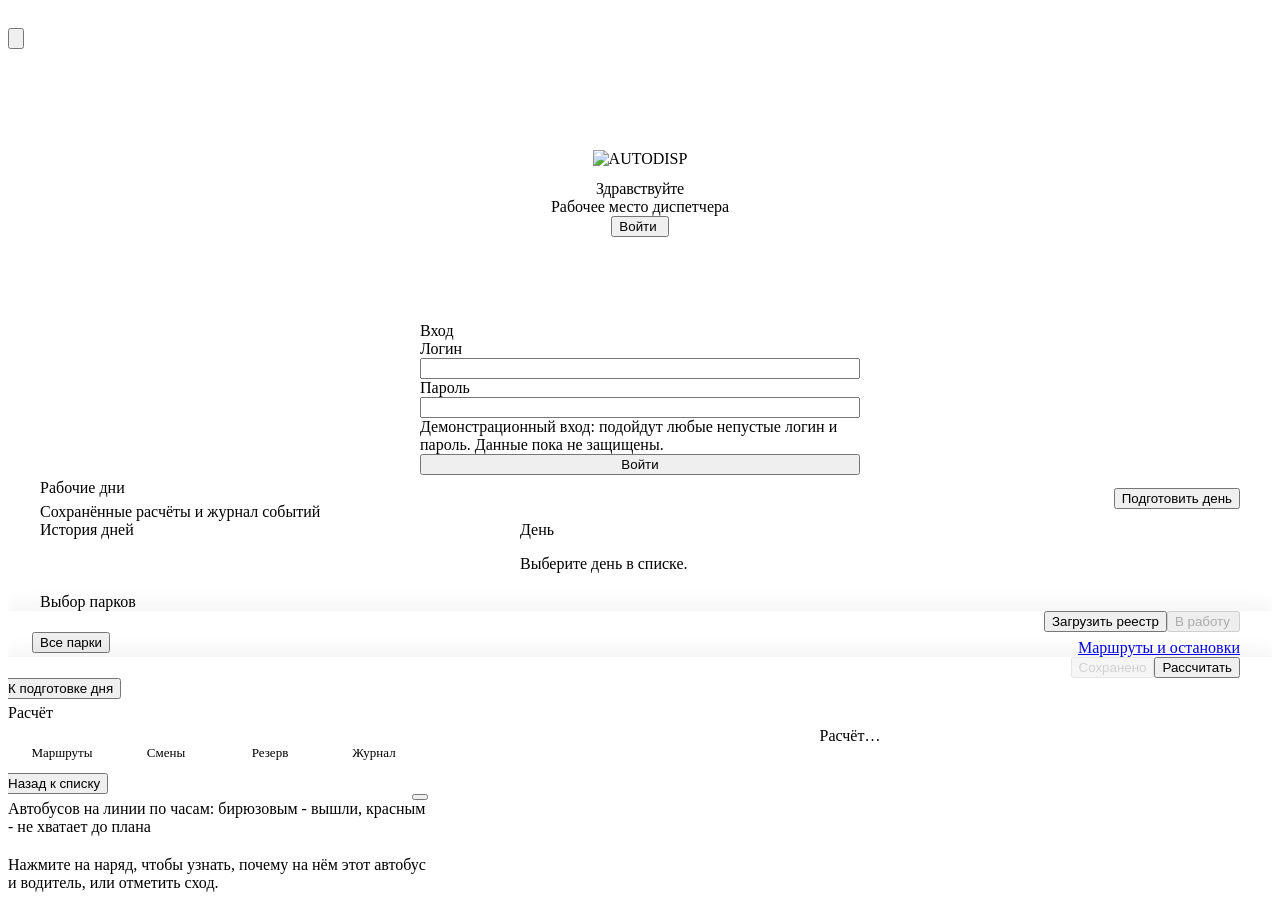
==== commit 5cae9e7e: "Restore dispatcher demo sign-in" ====
--- a/naryad/web/dispatcher/app/index.html
+++ b/naryad/web/dispatcher/app/index.html
@@ -20,9 +20,10 @@
 </div>
 
 <header class="bar">
-  <button class="bar__home" id="btnHome" type="button" aria-label="AUTODISP: в начало"><img class="bar__logo" src="ds/logo.svg" alt=""></button>
+  <button class="bar__home" id="btnHome" type="button" aria-label="AUTODISP: к рабочим дням"><img class="bar__logo" src="ds/logo.svg" alt=""></button>
   <nav class="crumbs" id="crumbs" aria-label="Где вы"></nav>
   <span class="bar__grow"></span>
+  <button class="ad-btn ad-btn--ghost ad-btn--sm" id="btnLogout" type="button" hidden>Выйти</button>
 </header>
 
 <!-- 0. Приветствие -->
@@ -32,9 +33,22 @@
       <img class="welcome__logo" src="ds/logo.svg" alt="AUTODISP">
       <h1 class="welcome__h" id="welcomeHello">Здравствуйте</h1>
       <p class="welcome__sub">Рабочее место диспетчера</p>
-      <button class="ad-btn ad-btn--primary ad-btn--lg welcome__go" id="btnStart" type="button">Начать<i class="arr"></i></button>
+      <button class="ad-btn ad-btn--primary ad-btn--lg welcome__go" id="btnStart" type="button">Войти<i class="arr"></i></button>
     </div>
   </div>
+</main>
+
+<!-- Демонстрационный вход: проверка только в браузере -->
+<main class="scr auth" id="scrLogin" hidden>
+  <form class="auth__card" id="loginForm">
+    <h1 class="scr__h">Вход</h1>
+    <label for="loginName">Логин</label>
+    <input class="ad-input" id="loginName" name="username" autocomplete="username" required>
+    <label for="loginPassword">Пароль</label>
+    <input class="ad-input" id="loginPassword" name="password" type="password" autocomplete="current-password" required>
+    <p class="auth__note">Демонстрационный вход: подойдут любые непустые логин и пароль. Данные пока не защищены.</p>
+    <button class="ad-btn ad-btn--primary ad-btn--lg" type="submit">Войти</button>
+  </form>
 </main>
 
 <!-- Главная страница до расчёта -->
--- a/naryad/web/dispatcher/app/prep.css
+++ b/naryad/web/dispatcher/app/prep.css
@@ -225,7 +225,12 @@
 .welcome__go { margin-top: var(--space-4); }
 .welcome__go:focus-visible { outline: 3px solid var(--focus-ring); outline-offset: 3px; }
 
-/* История дней */
+/* Вход и история дней */
+main.scr.auth { display: grid; place-items: center; }
+.auth__card { width: min(440px, calc(100% - 32px)); display: grid; gap: var(--space-3); padding: var(--space-6); background: var(--surface); border: 1px solid var(--border); border-radius: var(--radius-lg); box-shadow: var(--shadow-md); }
+.auth__card label { font: var(--text-label); }
+.auth__card input { width: 100%; box-sizing: border-box; }
+.auth__note { margin: var(--space-2) 0; font: var(--text-caption); color: var(--ink-muted); }
 .dashboard { width: 100%; }
 .dashboard__head { display: flex; justify-content: space-between; align-items: center; gap: var(--space-4); flex-wrap: wrap; }
 .dashboard__stats, .dashboard__facts { display: grid; grid-template-columns: repeat(3, minmax(0, 1fr)); gap: var(--space-3); }
@@ -240,7 +245,7 @@
 .dashboard__day { display: grid; gap: var(--space-1); width: 100%; text-align: left; padding: var(--space-4); border: 1px solid var(--border); border-radius: var(--radius-sm); background: var(--surface); color: var(--ink); cursor: pointer; transition: transform var(--duration-fast) var(--easing-standard), box-shadow var(--duration-base) var(--easing-standard); }
 .dashboard__day:hover { box-shadow: var(--shadow-md); }
 .dashboard__day:active { transform: scale(.97); }
-.dashboard__day:focus-visible { outline: 3px solid var(--focus-ring); outline-offset: 3px; }
+.dashboard__day:focus-visible, #btnLogout:focus-visible { outline: 3px solid var(--focus-ring); outline-offset: 3px; }
 .dashboard__day.is-on { border-color: var(--accent-deep); box-shadow: 0 0 0 1px var(--accent-deep); }
 .dashboard__day b { font: var(--text-body-strong); }
 .dashboard__day span { font: var(--text-caption); color: var(--ink-muted); }
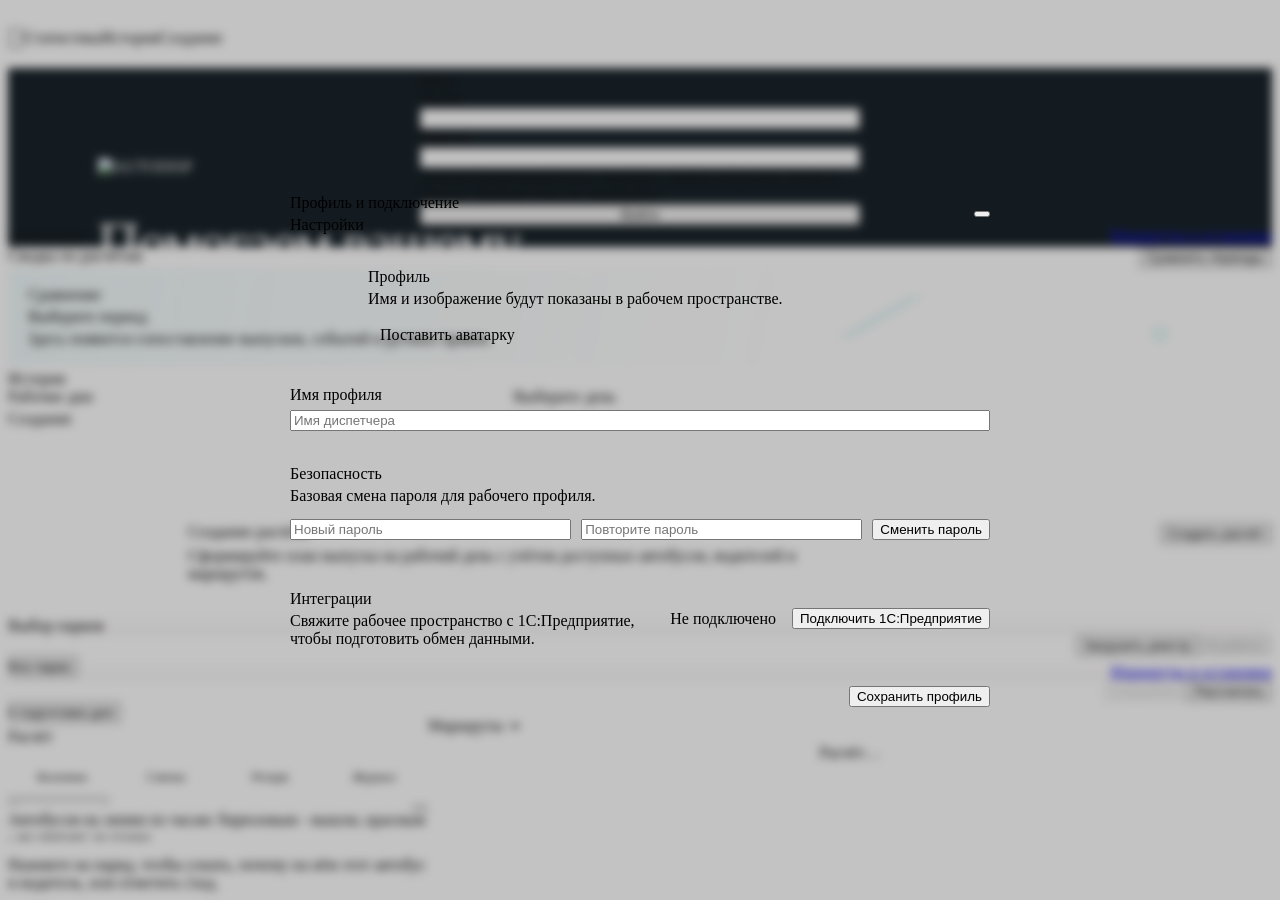
==== commit b6bad191: "Обновить диспетчерский интерфейс и историю назначений" ====
--- a/naryad/web/dispatcher/app/index.html
+++ b/naryad/web/dispatcher/app/index.html
@@ -20,25 +20,71 @@
 </div>
 
 <header class="bar">
-  <button class="bar__home" id="btnHome" type="button" aria-label="AUTODISP: к рабочим дням"><img class="bar__logo" src="ds/logo.svg" alt=""></button>
-  <nav class="crumbs" id="crumbs" aria-label="Где вы"></nav>
-  <span class="bar__grow"></span>
-  <button class="ad-btn ad-btn--ghost ad-btn--sm" id="btnLogout" type="button" hidden>Выйти</button>
+  <div class="bar__in">
+    <button class="bar__home" id="btnHome" type="button" aria-label="AUTODISP: к рабочим дням"><img class="bar__logo" src="ds/logo.svg" alt=""></button>
+    <nav class="crumbs" id="crumbs" aria-label="Где вы"></nav>
+    <nav class="dashboard-nav" id="dashboardNav" aria-label="Разделы рабочего пространства" hidden>
+      <a href="#stats" data-go="stats">Статистика</a>
+      <a href="#history" data-go="history">История</a>
+      <a href="#create" data-go="create">Создание</a>
+    </nav>
+    <span class="bar__grow"></span>
+    <div class="bar__profile" id="barProfile" hidden>
+      <button class="profile-trigger" id="btnProfile" type="button" aria-label="Профиль" aria-haspopup="dialog" aria-controls="profileMenu" aria-expanded="false">
+        <span class="profile-trigger__avatar" id="profileAvatar" aria-hidden="true"><i class="ad-icon ad-icon--user"></i></span>
+        <span class="profile-trigger__name" id="profileName">Профиль</span>
+        <i class="ad-icon ad-icon--caret-down ad-icon--sm" aria-hidden="true"></i>
+      </button>
+      <section class="profile-menu" id="profileMenu" role="dialog" aria-label="Профиль" hidden>
+        <div class="profile-menu__head"><span class="profile-menu__avatar" id="profileMenuAvatar" aria-hidden="true"><i class="ad-icon ad-icon--user"></i></span><div><b id="profileMenuName">Профиль</b><small>Рабочий профиль диспетчера</small></div></div>
+        <button type="button" class="profile-menu__item" id="btnSettings"><i class="ad-icon ad-icon--gear"></i><span><b>Настройки</b><small>Профиль, пароль и интеграции</small></span></button>
+        <button type="button" class="profile-menu__item profile-menu__item--danger" id="btnProfileLogout"><i class="ad-icon ad-icon--sign-out"></i><span><b>Выйти</b><small>Завершить рабочую сессию</small></span></button>
+      </section>
+    </div>
+  </div>
 </header>
 
+<button class="ad-icon-btn ai-launcher" id="btnAi" type="button" hidden
+        aria-label="Дядя Игорь, ИИ-ассистент" title="Дядя Игорь, ИИ-ассистент" aria-controls="aiChat" aria-expanded="false">
+  <span class="ai-launcher__star" aria-hidden="true"></span>
+</button>
+<dialog class="ai-chat" id="aiChat" aria-labelledby="aiChatTitle">
+  <header class="ai-chat__head">
+    <span class="ai-chat__avatar" aria-hidden="true"><span class="ai-launcher__star"></span></span>
+    <div class="ai-chat__identity"><h2 id="aiChatTitle">Дядя Игорь</h2><p>Помощник AUTODISP</p></div>
+    <button class="btn-close" id="btnAiClose" type="button" aria-label="Закрыть чат"></button>
+  </header>
+  <div class="ai-chat__messages" id="aiChatMessages" role="log" aria-label="Сообщения" aria-live="polite"></div>
+  <form class="ai-chat__form" id="aiChatForm">
+    <textarea class="ad-input" id="aiChatInput" aria-label="Сообщение" placeholder="Сообщение" rows="1" maxlength="1000" required></textarea>
+    <button class="ad-btn ad-btn--secondary ad-btn--sm ai-chat__send" id="btnAiSend" type="submit" disabled>Отправить</button>
+  </form>
+</dialog>
+
 <!-- 0. Приветствие -->
-<main class="scr welcome" id="scrWelcome" hidden>
+<main class="scr welcome" id="scrWelcome" aria-labelledby="welcomeHello" hidden>
+  <video class="welcome__film" id="welcomeFilm" muted loop playsinline preload="none"
+         aria-hidden="true" hidden></video>
+  <img class="welcome__logo" src="ds/logo-dark.svg" alt="AUTODISP">
   <div class="welcome__in">
     <div class="welcome__text">
-      <img class="welcome__logo" src="ds/logo.svg" alt="AUTODISP">
-      <h1 class="welcome__h" id="welcomeHello">Здравствуйте</h1>
-      <p class="welcome__sub">Рабочее место диспетчера</p>
-      <button class="ad-btn ad-btn--primary ad-btn--lg welcome__go" id="btnStart" type="button">Войти<i class="arr"></i></button>
-    </div>
-  </div>
-</main>
-
-<!-- Демонстрационный вход: проверка только в браузере -->
+      <h1 class="welcome__h" id="welcomeHello">Помогаем вашему нарядчику</h1>
+      <p class="welcome__intro" id="welcomeIntro">AUTODISP помогает оптимизировать процессы нарядки, быстрее принимать решения и уверенно планировать выпуск автобусов.</p>
+      <button class="ad-btn ad-btn--primary ad-btn--lg welcome__go" id="btnStart" type="button"><span>Войти</span><i class="arr" aria-hidden="true"></i></button>
+    </div>
+  </div>
+  <div class="welcome__credits" role="group" aria-label="Создано">
+    <a class="welcome__credit-kd" href="https://koryagindesign.com/" target="_blank" rel="noopener" aria-label="Корягин Дизайн" draggable="false">
+      <svg viewBox="0 0 705 210" width="134" height="40" aria-hidden="true"><use href="img/credit-kd-color.svg#credit-kd"></use></svg>
+    </a>
+    <span aria-hidden="true">×</span>
+    <a class="welcome__credit-safarov" href="https://safarovsolutions.com/" target="_blank" rel="noopener" aria-label="Safarov Solutions" draggable="false">
+      <svg viewBox="2478 1560 1539 379" width="130" height="32" aria-hidden="true"><use href="img/credit-safarov-color.svg#credit-safarov"></use></svg>
+    </a>
+  </div>
+</main>
+
+<!-- Главная страница до расчёта -->
 <main class="scr auth" id="scrLogin" hidden>
   <form class="auth__card" id="loginForm">
     <h1 class="scr__h">Вход</h1>
@@ -51,17 +97,67 @@
   </form>
 </main>
 
-<!-- Главная страница до расчёта -->
-<main class="scr" id="scrDashboard" hidden>
+<main class="scr" id="scrStats" aria-labelledby="statsTitle" hidden>
   <div class="scr__in dashboard">
-    <div class="dashboard__head"><div><h1 class="scr__h">Рабочие дни</h1><p class="scr__sub muted">Сохранённые расчёты и журнал событий</p></div><button class="ad-btn ad-btn--primary ad-btn--lg" id="btnNewDay" type="button">Подготовить день<i class="arr"></i></button></div>
-    <div class="dashboard__stats" id="dashboardStats"></div>
-    <div class="dashboard__layout"><section class="dashboard__list"><h2>История дней</h2><div id="dashboardDays"></div></section><section class="dashboard__detail" id="dashboardDetail" aria-live="polite"><h2>День</h2><p class="muted">Выберите день в списке.</p></section></div>
-  </div>
-</main>
+    <div class="dashboard__head">
+      <h1 class="scr__h" id="statsTitle">Статистика</h1>
+      <a class="ad-btn ad-btn--sm btn-plain" href="/routes" target="_blank" rel="noopener"><i class="ad-icon ad-icon--map-pin ad-icon--sm"></i>Маршруты и остановки</a>
+    </div>
+    <section class="dashboard-panel" aria-label="Сводка">
+      <div class="dashboard-panel__head"><h2>Сводка по расчётам</h2><button class="ad-btn ad-btn--ghost ad-btn--sm" type="button" id="btnCompareStats">Сравнить периоды</button></div>
+      <div class="dashboard__stats" id="dashboardStats"></div>
+      <div class="dashboard-compare" id="dashboardCompare"><div><span>Сравнение</span><b>Выберите период</b><small>Здесь появится сопоставление выпусков, событий и ручных правок.</small></div><div class="dashboard-compare__line"><i></i></div></div>
+    </section>
+  </div>
+</main>
+
+<main class="scr" id="scrHistory" aria-labelledby="historyTitle" hidden>
+  <div class="scr__in dashboard">
+    <h1 class="scr__h" id="historyTitle">История</h1>
+    <div class="dashboard-panel dashboard__layout">
+      <section class="dashboard__list"><h2>Рабочие дни</h2><div id="dashboardDays"></div></section>
+      <section class="dashboard__detail" id="dashboardDetail" aria-live="polite"><h2>Выберите день</h2></section>
+    </div>
+  </div>
+</main>
+
+<main class="scr" id="scrCreate" aria-labelledby="createTitle" hidden>
+  <div class="scr__in dashboard">
+    <h1 class="scr__h" id="createTitle">Создание</h1>
+    <section class="dashboard-panel dashboard-create">
+      <div class="dashboard-create__visual" aria-hidden="true"><span></span><i></i><b></b></div>
+      <div class="dashboard-panel__head">
+        <div><h2>Создание расчёта</h2><p class="muted">Сформируйте план выпуска на рабочий день с учётом доступных автобусов, водителей и маршрутов.</p></div>
+        <button class="ad-btn ad-btn--primary ad-btn--lg" id="btnNewDay" type="button">Создать расчёт<i class="arr"></i></button>
+      </div>
+    </section>
+    <section class="dashboard-panel">
+      <div class="dashboard-panel__head">
+        <div><h2>Редактирование существующего расчёта</h2><p class="muted">Откройте сохранённый план, чтобы изменить назначения автобусов и водителей.</p></div>
+        <button class="ad-btn ad-btn--sm btn-plain" id="btnEditDay" type="button" aria-controls="savedRuns" aria-expanded="false">Выбрать расчёт<i class="ad-icon ad-icon--caret-down ad-icon--sm" aria-hidden="true"></i></button>
+      </div>
+      <div id="savedRuns" class="saved-runs" hidden>
+        <p class="caption muted" id="savedRunsStatus" role="status"></p>
+        <div id="savedRunsList"></div>
+      </div>
+    </section>
+  </div>
+</main>
+
+<section class="settings-dialog" id="settingsDialog" role="dialog" aria-modal="true" aria-labelledby="settingsTitle" hidden>
+  <div class="settings-dialog__backdrop" data-settings-close></div>
+  <div class="settings-dialog__box">
+    <div class="settings-dialog__head"><div><p class="dashboard-kicker">Профиль и подключение</p><h2 id="settingsTitle">Настройки</h2></div><button class="btn-close" id="btnSettingsClose" type="button" aria-label="Закрыть настройки"></button></div>
+    <div class="settings-section settings-profile"><div class="settings-avatar" id="settingsAvatar" aria-hidden="true"><i class="ad-icon ad-icon--user"></i></div><div><h3>Профиль</h3><p class="muted">Имя и изображение будут показаны в рабочем пространстве.</p><label class="settings-file">Поставить аватарку<input id="avatarInput" type="file" accept="image/*"></label></div></div>
+    <label class="settings-field"><span>Имя профиля</span><input class="ad-input" id="profileNameInput" type="text" autocomplete="name" placeholder="Имя диспетчера"></label>
+    <div class="settings-section"><div><h3>Безопасность</h3><p class="muted">Базовая смена пароля для рабочего профиля.</p></div><form class="settings-password" id="passwordForm"><input class="ad-input" id="newPassword" type="password" minlength="6" placeholder="Новый пароль" autocomplete="new-password"><input class="ad-input" id="repeatPassword" type="password" minlength="6" placeholder="Повторите пароль" autocomplete="new-password"><button class="ad-btn ad-btn--ghost" type="submit">Сменить пароль</button></form></div>
+    <div class="settings-section settings-integration"><div><h3>Интеграции</h3><p class="muted">Свяжите рабочее пространство с 1С:Предприятие, чтобы подготовить обмен данными.</p></div><div class="settings-integration__action"><span class="settings-status" id="oneCStatus">Не подключено</span><button class="ad-btn ad-btn--ghost" id="btnOneC" type="button">Подключить 1С:Предприятие</button></div></div>
+    <div class="settings-dialog__foot"><span class="muted" id="settingsSaved" role="status"></span><button class="ad-btn ad-btn--primary" id="btnSettingsSave" type="button">Сохранить профиль</button></div>
+  </div>
+</section>
 
 <!-- 1. Выбор парков -->
-<main class="scr" id="scrParks">
+<main class="scr" id="scrParks" hidden>
   <div class="scr__in">
     <h1 class="scr__h">Выбор парков</h1>
     <div class="parks" id="parks"></div>
@@ -86,7 +182,7 @@
       </div>
       <a class="ad-btn ad-btn--sm btn-plain" id="btnGeo" href="/routes" target="_blank" rel="noopener"><i class="ad-icon ad-icon--map-pin ad-icon--sm"></i>Маршруты и остановки</a>
     </div>
-    <div class="ready" id="ready" role="group" aria-label="Маршруты, автобусы, водители"></div>
+    <div class="ready" id="ready" role="group" aria-label="Колонны, автобусы, водители"></div>
     <div class="list-panel" id="sections"></div>
   </div>
   <div class="go">
@@ -103,7 +199,8 @@
 <main class="layout scr" id="scrResult" aria-label="Результат расчёта" hidden>
   <aside class="side" id="side">
     <section class="pane pane--top">
-      <button class="ad-btn ad-btn--ghost ad-btn--sm back" data-go="prep"><i class="arr arr--left"></i>К подготовке дня</button>
+      <button class="ad-btn ad-btn--ghost ad-btn--sm back" id="btnResultPrep" data-go="prep"><i class="arr arr--left"></i>К подготовке дня</button>
+      <button class="ad-btn ad-btn--ghost ad-btn--sm back" id="btnResultCreate" data-go="create" hidden><i class="arr arr--left"></i>К списку расчётов</button>
     </section>
     <!-- 3. Результат -->
     <section class="pane pane--result" id="paneResult" hidden>
@@ -114,7 +211,7 @@
       </div>
       <div class="kpis" id="kpis" role="group" aria-label="Показатели"></div>
       <div class="tabs" role="tablist" aria-label="Разделы расчёта">
-        <button role="tab" class="tab is-on" data-tab="routes">Маршруты</button>
+        <button role="tab" class="tab is-on" data-tab="routes">Колонны</button>
         <button role="tab" class="tab" data-tab="shifts">Смены</button>
         <button role="tab" class="tab" data-tab="reserve">Резерв</button>
         <button role="tab" class="tab" data-tab="log">Журнал <span class="tab__n" id="nLog"></span></button>
@@ -130,8 +227,13 @@
   </aside>
 
   <section class="stage" aria-label="Карта расчёта">
+    <div class="map-scope" id="mapScope" hidden>
+      <label for="mapPark">Маршруты</label>
+      <select id="mapPark" aria-label="Маршруты по паркам" aria-controls="map list"></select>
+      <span id="mapScopeStatus" role="status"></span>
+    </div>
     <div class="map" id="map"></div>
-    <p class="map-fallback caption muted" id="mapFallback" role="status" hidden>Карта недоступна. Маршруты, смены и резерв доступны в списке расчёта.</p>
+    <p class="map-fallback caption muted" id="mapFallback" role="status" hidden>Карта недоступна. Колонны, смены и резерв доступны в списке расчёта.</p>
     <!-- Проблемы дня: окошко поверх карты, появляется, только когда они есть -->
     <section class="probs is-collapsed" id="probs" hidden aria-label="Проблемы">
       <button type="button" class="probs__head" id="probsHead" aria-expanded="false" aria-controls="probsBody"><i class="ad-icon ad-icon--warning-circle ad-icon--sm"></i><span>Проблемы</span><span class="probs__kinds" id="probsKinds"></span><b id="probsN"></b><i class="ad-icon ad-icon--caret-down ad-icon--sm probs__car"></i></button>
@@ -167,6 +269,19 @@
 <script src="common/events.js"></script>
 <script src="common/edit.js"></script>
 <script src="common/upload.js"></script>
+<dialog class="entity-dialog" id="entityDialog" aria-labelledby="entityTitle">
+  <div class="entity-dialog__body">
+    <div class="entity-dialog__head">
+      <div><button class="ad-btn ad-btn--ghost ad-btn--sm" id="entityBack" type="button" hidden>← Назад</button>
+        <p class="dashboard-kicker" id="entityKind">Карточка</p><h2 id="entityTitle" tabindex="-1"></h2><p class="muted" id="entitySubtitle"></p>
+        <a class="record-link" id="entityGeo" href="/routes" target="_blank" rel="noopener" hidden>Схема и остановки ↗</a>
+      </div>
+      <button class="btn-close" id="entityClose" type="button" aria-label="Закрыть карточку"></button>
+    </div>
+    <div class="entity-dialog__content" id="entityContent" aria-live="polite"></div>
+  </div>
+</dialog>
+<script src="operations.js"></script>
 <script src="app.js"></script>
 <script src="prep.js"></script>
 </body>
--- a/naryad/web/dispatcher/app/app.css
+++ b/naryad/web/dispatcher/app/app.css
@@ -86,6 +86,13 @@
 /* Сцена: карта и выезжающая панель */
 .stage { position: relative; min-height: 0; }
 .map { position: absolute; inset: 0; }
+.stage { --map-toolbar-height: 48px; }
+.map-scope { height: var(--map-toolbar-height); display: flex; align-items: center; gap: var(--space-2); padding-inline: var(--space-3); background: var(--surface); border-bottom: 1px solid var(--border); font: var(--text-caption); }
+.map-scope select { min-width: 0; max-width: 55%; min-height: 32px; padding-inline: var(--space-2); border: 1px solid var(--border); border-radius: var(--radius-sm); background: var(--surface); color: var(--ink); font: var(--text-label); }
+.map-scope select:focus-visible { outline: 3px solid var(--focus-ring); outline-offset: 1px; }
+.map-scope [role="status"] { color: var(--ink-muted); }
+.map-scope:not([hidden]) ~ .map { top: var(--map-toolbar-height); }
+.map-scope:not([hidden]) ~ .probs { top: calc(var(--map-toolbar-height) + 14px); max-height: calc(100% - var(--map-toolbar-height) - 120px); }
 .dot { width: 12px; height: 12px; border-radius: 50%; border: 3px solid; }
 .dot--ok { border-color: var(--success-fill); } .dot--warn { border-color: var(--warning-fill); } .dot--bad { border-color: var(--danger-fill); }
 .ln { width: 22px; height: 0; border-top: 2px solid #227b81; opacity: .7; }
--- a/naryad/web/dispatcher/app/prep.css
+++ b/naryad/web/dispatcher/app/prep.css
@@ -1,9 +1,18 @@
 /* Экраны «Парки» и «Подготовка дня» */
+body { --workspace-gutter: var(--space-5); --ai-size: 48px; --ai-right: max(var(--workspace-gutter), env(safe-area-inset-right)); --ai-bottom: max(var(--workspace-gutter), env(safe-area-inset-bottom)); }
 .scr { min-height: 0; }
 main.scr:not(.layout) { overflow-y: auto; position: relative; display: flex; flex-direction: column; }
 main.scr > .scr__in { flex: 1 0 auto; width: 100%; }
 /* align-content: start - иначе свободная высота окна раздаётся между блоками и появляются пустоты */
-.scr__in { max-width: 1200px; margin: 0 auto; padding: var(--space-5) var(--space-5) var(--space-6); display: grid; gap: var(--space-5); align-content: start; }
+.scr__in { margin: 0 auto; padding: var(--space-5) var(--workspace-gutter) var(--space-6); display: grid; gap: var(--space-5); align-content: start; }
+.bar { padding: 0; }
+.bar__in { width: 100%; min-height: 59px; padding: var(--space-2) var(--workspace-gutter); display: flex; align-items: center; gap: var(--space-4); }
+.bar__in .crumbs:empty { display: none; }
+.bar__profile { position: relative; justify-self: end; }
+.bar:has(.profile-menu:not([hidden])) { z-index: 1100; }
+.is-dashboard .bar__in { display: grid; grid-template-columns: minmax(0, 1fr) auto minmax(0, 1fr); }
+.is-dashboard .bar__home { justify-self: start; }
+.is-dashboard .bar__grow { display: none; }
 .scr__head { display: flex; justify-content: space-between; align-items: end; gap: var(--space-4); flex-wrap: wrap; }
 .scr__h { font: var(--text-heading-2); margin: 4px 0 0; }
 .scr__sub { margin: 6px 0 0; max-width: 640px; }
@@ -165,7 +174,7 @@
 /* Нижняя панель «Рассчитать» */
 .go { position: sticky; bottom: 0; z-index: 20; background: color-mix(in srgb, var(--surface) 92%, transparent); backdrop-filter: blur(10px); -webkit-backdrop-filter: blur(10px);
   border-top: 1px solid var(--border); box-shadow: 0 -6px 20px rgba(46, 40, 42, .06); }
-.go__in { max-width: 1200px; margin: 0 auto; padding: 12px var(--space-5); display: flex; gap: var(--space-3); align-items: center; }
+.go__in { padding: var(--space-3) var(--workspace-gutter); display: flex; gap: var(--space-3); align-items: center; }
 .go__text { flex: 1; font: var(--text-body); color: var(--ink-muted); display: flex; gap: var(--space-5); flex-wrap: wrap; align-items: center; }
 .go__m { display: inline-flex; gap: 6px; align-items: center; white-space: nowrap; }
 .go__m .ad-icon { color: var(--accent-text); }
@@ -178,6 +187,44 @@
   background: color-mix(in srgb, var(--bg) 80%, transparent); font: var(--text-title); }
 .pane--top { padding-bottom: 0; }
 
+/* Ассистент в правом нижнем углу рабочего пространства */
+.ai-launcher { position: fixed; right: var(--ai-right); bottom: var(--ai-bottom); z-index: 1020;
+  width: var(--ai-size); height: var(--ai-size); padding: 0; border: 0; border-radius: 50%;
+  background: var(--accent) var(--gradient-chrome); color: var(--on-fill); box-shadow: var(--shadow-md); }
+.ai-launcher:hover, .ai-launcher.is-hover { transform: translateY(-2px); color: var(--on-fill); box-shadow: var(--shadow-glow); }
+.ai-launcher:active { transform: scale(.97); }
+.ai-launcher:focus-visible { outline: 3px solid var(--focus-ring); outline-offset: 3px; }
+.ai-launcher__star { width: 18px; height: 18px; background: currentColor; clip-path: polygon(50% 0, 62% 37%, 100% 50%, 62% 63%, 50% 100%, 38% 63%, 0 50%, 38% 37%); }
+.is-dashboard .dashboard { padding-bottom: calc(var(--ai-size) + var(--ai-bottom) + var(--space-3)); }
+.ai-chat { position: fixed; inset: auto var(--ai-right) calc(var(--ai-bottom) + var(--ai-size) + var(--space-3)) auto; z-index: 1030;
+  width: min(424px, calc(100% - var(--ai-right) - max(var(--workspace-gutter), env(safe-area-inset-left))));
+  max-width: none; height: min(540px, calc(100dvh - var(--ai-bottom) - var(--ai-size) - var(--space-6)));
+  margin: 0; padding: 0; border: 1px solid var(--border); border-radius: var(--radius-md);
+  background: var(--surface); color: var(--ink); box-shadow: var(--shadow-lg); }
+.ai-chat[open] { display: grid; grid-template-rows: auto minmax(0, 1fr) auto; }
+.ai-chat__head { display: flex; align-items: center; gap: var(--space-3); padding: var(--space-3) var(--space-4); border-bottom: 1px solid var(--border); }
+.ai-chat__avatar { display: grid; place-items: center; flex: 0 0 40px; height: 40px; border-radius: 50%; background: var(--gradient-chrome); color: var(--on-fill); }
+.ai-chat__identity { flex: 1; min-width: 0; }
+.ai-chat__head h2 { margin: 0; font: var(--text-title); }
+.ai-chat__head p { margin: 0; font: var(--text-caption); color: var(--ink-muted); }
+.ai-chat__messages { display: flex; flex-direction: column; gap: var(--space-2); overflow-y: auto; overscroll-behavior: contain;
+  padding: var(--space-4); background: var(--bg); }
+.ai-chat__date { align-self: center; margin: 0; padding: var(--space-1) var(--space-3); border-radius: var(--radius-pill);
+  background: var(--surface-sunken); color: var(--ink-muted); font: var(--text-caption); }
+.ai-chat__message { align-self: start; max-width: 88%; padding: var(--space-2) var(--space-3);
+  border-radius: var(--radius-sm) var(--radius-sm) var(--radius-sm) var(--space-1); background: var(--surface);
+  box-shadow: var(--shadow-sm); font: var(--text-caption); overflow-wrap: anywhere; }
+.ai-chat__message p { margin: 0; white-space: pre-wrap; }
+.ai-chat__message--user { align-self: end; border-bottom-left-radius: var(--radius-sm); border-bottom-right-radius: var(--space-1);
+  background: var(--accent-deep); color: var(--on-fill); }
+.ai-chat__meta { display: flex; align-items: center; justify-content: end; gap: var(--space-1); margin-top: var(--space-1);
+  color: var(--ink-muted); font-size: 11px; font-variant-numeric: tabular-nums; }
+.ai-chat__message--user .ai-chat__meta { color: inherit; }
+.ai-chat__meta .ad-icon { width: 12px; height: 12px; }
+.ai-chat__form { display: grid; grid-template-columns: minmax(0, 1fr) auto; gap: var(--space-2); align-items: end; padding: var(--space-3); border-top: 1px solid var(--border); }
+.ai-chat__form .ad-input { min-width: 0; min-height: 40px; width: 100%; max-height: 112px; padding: var(--space-2) var(--space-3); resize: vertical; }
+.ai-chat__send { min-height: 40px; }
+
 @media (max-width: 900px) {
   .ready { grid-template-columns: 1fr; }
   .crumbs { font-size: 15px; }
@@ -186,6 +233,8 @@
   .go .ad-btn--lg { flex: 1; justify-content: center; height: 44px; }
   .tools__q { width: 100%; }
 }
+
+.ai-launcher:not([hidden]) ~ .scr .go__in { padding-right: calc(var(--ai-right) + var(--ai-size) + var(--space-3)); }
 
 /* Заставка при входе: логотип и под ним полоска загрузки с мягким свечением */
 .splash { position: fixed; inset: 0; z-index: 5000; background: var(--bg); display: grid; place-content: center; justify-items: center; gap: 22px;
@@ -211,21 +260,61 @@
 .grp--flat { border: 0; background: none; }
 .grp--flat .grp__rows { padding: 0; }
 
-/* Вводный экран без карты и движения */
+/* Вводный экран и отдельный предпросмотр видеочерновика */
 body.is-welcome .bar { display: none; }
 body.is-welcome { grid-template-rows: 1fr; }
-main.scr.welcome { display: grid; place-items: center; background: var(--bg); }
-.welcome__in { width: min(1120px, 100%); padding: var(--space-6) var(--space-5); display: grid; place-items: center; }
-.welcome__text { display: grid; gap: var(--space-4); justify-items: center; text-align: center; }
-.welcome__logo { height: 30px; margin-bottom: var(--space-3); }
-.welcome__h { font: var(--text-heading-1); margin: 0; letter-spacing: -.01em; }
-.welcome__sub { margin: -8px 0 var(--space-2); font: var(--text-body-lg); color: var(--ink-muted); }
+main.scr.welcome {
+  --welcome-gutter: clamp(24px, min(7vw, 12.5dvh), 112px);
+  display: grid;
+  grid-template-columns: minmax(0, 1fr);
+  grid-template-rows: auto minmax(min-content, 1fr) auto;
+  isolation: isolate;
+  padding: max(var(--welcome-gutter), env(safe-area-inset-top))
+    max(var(--welcome-gutter), env(safe-area-inset-right))
+    max(var(--welcome-gutter), env(safe-area-inset-bottom))
+    max(var(--welcome-gutter), env(safe-area-inset-left));
+  background: #0b171e;
+  color: #fff;
+}
+.welcome__film, .welcome--film::before { position: absolute; inset: 0; width: 100%; height: 100%; pointer-events: none; }
+.welcome__film { object-fit: cover; object-position: 64% center; }
+.welcome--film::before { content: ""; z-index: 1; background: linear-gradient(90deg, #071219f5, #071219bd 31%, #07121915 76%), linear-gradient(0deg, #0712199e, transparent 35%); }
+.welcome--film:not(.welcome--draft) .welcome__film { object-position: 46% center; }
+.welcome__logo, .welcome__in, .welcome__credits { position: relative; z-index: 2; }
+.welcome__in { align-self: center; padding-block: var(--space-6); }
+@media (min-width: 641px) and (min-height: 680px) {
+  .welcome__in { padding-block-end: var(--space-8); }
+}
+.welcome__text { display: grid; gap: var(--space-4); justify-items: start; }
+.welcome__logo { justify-self: start; height: clamp(38px, 5vw, 54px); width: auto; }
+.welcome__h { font: var(--text-heading-1); font-size: clamp(34px, 4.6vw, 66px); line-height: 1.08; margin: 0; letter-spacing: -.04em; }
+.welcome:not(.welcome--draft) .welcome__h { max-width: 15ch; text-wrap: balance; }
+.welcome__intro { max-width: 46ch; margin: 0; color: #cee0e5; font-size: clamp(16px, 1.45vw, 20px); line-height: 1.5; }
+.welcome__credits { display: flex; justify-self: start; align-items: center; gap: 10px; max-width: 100%; color: #cee0e5; font: var(--text-caption); }
+.welcome__credits a { display: grid; min-width: 0; min-height: 44px; align-items: center; cursor: pointer;
+  color: #f1edee; transition: color 360ms var(--easing-standard); -webkit-user-select: none; user-select: none; }
+.welcome__credits a:focus-visible { outline: 2px solid var(--accent); outline-offset: 4px; border-radius: 4px; }
+.welcome__credits svg { display: block; min-width: 0; width: auto; height: clamp(25px, 8vw, 32px); pointer-events: none; }
+.welcome__credit-kd { --credit-brand: #d00; }
+.welcome__credit-kd svg { height: clamp(31px, 10vw, 40px); }
+.welcome__credit-safarov { --credit-brand: #0098ff; }
+.welcome__credits a:is(:hover, :focus-visible) { color: var(--credit-brand); }
+@media (prefers-reduced-motion: reduce) {
+  .welcome__credits a { transition: none; }
+}
+@media (max-width: 640px) {
+  .welcome--film .welcome__in { align-self: end; }
+  .welcome--film::before { background: linear-gradient(0deg, #071219 9%, #071219c9 45%, #07121915 76%); }
+  .welcome--draft::before { background: linear-gradient(0deg, #071219 9%, #071219c9 33%, #07121915 76%); }
+}
 .welcome__go .arr { margin-left: 4px; }
 .welcome__go:hover .arr { transform: translateX(3px); }
-.welcome__go { margin-top: var(--space-4); }
+.ad-btn--primary.welcome__go { margin-top: var(--space-2); box-shadow: 0 0 12px rgb(53 189 200 / 16%); }
+.ad-btn--primary.welcome__go:hover, .ad-btn--primary.welcome__go.is-hover { box-shadow: 0 0 16px rgb(53 189 200 / 23%); }
+.welcome__go::after { opacity: .45; }
 .welcome__go:focus-visible { outline: 3px solid var(--focus-ring); outline-offset: 3px; }
 
-/* Вход и история дней */
+/* История дней */
 main.scr.auth { display: grid; place-items: center; }
 .auth__card { width: min(440px, calc(100% - 32px)); display: grid; gap: var(--space-3); padding: var(--space-6); background: var(--surface); border: 1px solid var(--border); border-radius: var(--radius-lg); box-shadow: var(--shadow-md); }
 .auth__card label { font: var(--text-label); }
@@ -245,7 +334,7 @@
 .dashboard__day { display: grid; gap: var(--space-1); width: 100%; text-align: left; padding: var(--space-4); border: 1px solid var(--border); border-radius: var(--radius-sm); background: var(--surface); color: var(--ink); cursor: pointer; transition: transform var(--duration-fast) var(--easing-standard), box-shadow var(--duration-base) var(--easing-standard); }
 .dashboard__day:hover { box-shadow: var(--shadow-md); }
 .dashboard__day:active { transform: scale(.97); }
-.dashboard__day:focus-visible, #btnLogout:focus-visible { outline: 3px solid var(--focus-ring); outline-offset: 3px; }
+.dashboard__day:focus-visible, .profile-menu__item:focus-visible { outline: 3px solid var(--focus-ring); outline-offset: 2px; }
 .dashboard__day.is-on { border-color: var(--accent-deep); box-shadow: 0 0 0 1px var(--accent-deep); }
 .dashboard__day b { font: var(--text-body-strong); }
 .dashboard__day span { font: var(--text-caption); color: var(--ink-muted); }
@@ -257,6 +346,101 @@
 .dashboard__log span, .dashboard__log small { display: grid; gap: var(--space-1); }
 .dashboard__log small { color: var(--ink-muted); }
 @media (max-width: 700px) { .dashboard__layout { grid-template-columns: 1fr; } .dashboard__stats, .dashboard__facts { grid-template-columns: 1fr; } .dashboard__head .ad-btn { width: 100%; justify-content: center; } }
+
+/* Профиль в шапке */
+.profile-trigger { display: inline-flex; align-items: center; gap: 8px; min-height: 40px; padding: 4px 8px 4px 5px; border: 1px solid transparent; border-radius: var(--radius-pill); background: none; color: var(--ink); cursor: pointer; font: var(--text-label); transition: background-color 220ms var(--easing-standard), border-color 220ms var(--easing-standard); }
+.profile-trigger:hover, .profile-trigger[aria-expanded="true"] { background: var(--bg); border-color: var(--border); }
+.profile-trigger:focus-visible { outline: 3px solid var(--focus-ring); outline-offset: 2px; }
+.profile-trigger__avatar, .profile-menu__avatar, .settings-avatar { display: grid; place-items: center; width: 32px; height: 32px; border-radius: 50%; background: var(--gradient-chrome-deep); background-size: cover; background-position: center; color: var(--on-fill); font: var(--text-label); }
+.profile-trigger__name { max-width: 130px; overflow: hidden; text-overflow: ellipsis; white-space: nowrap; }
+.profile-trigger > .ad-icon { color: var(--ink-muted); transition: transform 220ms var(--easing-standard); }
+.profile-trigger[aria-expanded="true"] > .ad-icon { transform: rotate(180deg); }
+.profile-trigger__avatar .ad-icon { color: inherit; width: 18px; height: 18px; }
+.profile-trigger__avatar.has-image .ad-icon, .profile-menu__avatar.has-image .ad-icon, .settings-avatar.has-image .ad-icon { visibility: hidden; }
+.profile-menu { position: absolute; top: calc(100% + var(--space-2)); right: 0; width: min(300px, calc(100vw - 2 * var(--workspace-gutter))); padding: 10px; border: 1px solid var(--border); border-radius: var(--radius-md); background: var(--surface); box-shadow: var(--shadow-lg); }
+.profile-menu__head { display: flex; gap: 10px; align-items: center; padding: 10px; border-bottom: 1px solid var(--border); margin-bottom: 6px; }
+.profile-menu__avatar { width: 40px; height: 40px; flex: none; }
+.profile-menu__head div, .profile-menu__item span { display: grid; gap: 2px; min-width: 0; }
+.profile-menu__head b { font: var(--text-body-strong); }
+.profile-menu__head small, .profile-menu__item small { color: var(--ink-muted); font: var(--text-caption); font-size: 12px; }
+.profile-menu__item { display: grid; grid-template-columns: 24px 1fr; gap: 10px; width: 100%; padding: 10px; border: 0; border-radius: 12px; background: none; color: var(--ink); text-align: left; cursor: pointer; }
+.profile-menu__item:hover { background: var(--bg); }
+.profile-menu__item > i { color: var(--accent-text); margin-top: 2px; }
+.profile-menu__item--danger, .profile-menu__item--danger > i { color: var(--danger-text); }
+.profile-menu__item--danger:hover { background: color-mix(in srgb, var(--danger-fill) 8%, var(--surface)); }
+.profile-menu__item b { font: var(--text-label); }
+
+/* Рабочая навигация дашборда */
+.dashboard-nav { display: flex; align-items: center; gap: var(--space-6); }
+.dashboard-nav a { display: inline-flex; align-items: center; min-height: 44px; border-block: 2px solid transparent;
+  color: var(--ink-muted); font: var(--text-label); text-decoration: none; }
+.dashboard-nav a:hover, .dashboard-nav a[aria-current="page"] { color: var(--accent-text); }
+.dashboard-nav a[aria-current="page"] { border-bottom-color: var(--accent-deep); }
+.dashboard-nav a:focus-visible { outline: 2px solid var(--focus-ring); outline-offset: 2px; }
+.dashboard-panel { display: grid; gap: var(--space-5); padding: var(--space-5); border: 1px solid var(--border); border-radius: var(--radius-lg); background: var(--surface); box-shadow: var(--shadow-sm); }
+.dashboard-panel__head { display: flex; align-items: start; justify-content: space-between; gap: var(--space-4); }
+.dashboard-panel__head h2 { margin: 0; font: var(--text-heading-3); }
+.dashboard-panel__head .muted { max-width: 620px; margin: 6px 0 0; }
+.dashboard-kicker { margin: 0 0 4px; color: var(--accent-text); font: var(--text-label); }
+.dashboard-panel .dashboard__stats { grid-template-columns: repeat(3, minmax(0, 1fr)); }
+.dashboard-compare { display: flex; align-items: center; gap: 28px; padding: 18px 20px; border: 1px dashed var(--border-strong); border-radius: var(--radius-md); background: linear-gradient(100deg, rgba(53,189,200,.08), transparent 65%); }
+.dashboard-compare > div:first-child { display: grid; gap: 4px; min-width: 220px; }
+.dashboard-compare span { color: var(--ink-muted); font: var(--text-caption); }
+.dashboard-compare b { font: var(--text-body-strong); }
+.dashboard-compare small { color: var(--ink-muted); font: var(--text-caption); }
+.dashboard-compare__line { position: relative; flex: 1; height: 42px; border-bottom: 1px solid var(--border); background: linear-gradient(150deg, transparent 48%, rgba(53,189,200,.18) 49%, transparent 51%); }
+.dashboard-compare__line i { position: absolute; right: 12%; bottom: 0; width: 8px; height: 8px; border-radius: 50%; background: var(--accent); box-shadow: 0 0 0 5px rgba(53,189,200,.16); }
+.dashboard-panel.dashboard__layout { grid-template-columns: minmax(260px, .8fr) minmax(0, 1.2fr); }
+.dashboard-panel .dashboard__list, .dashboard-panel .dashboard__detail { box-shadow: none; padding: var(--space-4); background: var(--bg); }
+.dashboard-panel .dashboard__list h3, .dashboard-panel .dashboard__detail h3 { margin: 0 0 var(--space-4); font: var(--text-title); }
+.dashboard-create { grid-template-columns: 180px 1fr; align-items: center; min-height: 250px; overflow: hidden; }
+.dashboard-create__visual { position: relative; display: grid; place-items: center; height: 180px; border-radius: var(--radius-md); background: linear-gradient(145deg, var(--accent-deep), var(--accent)); overflow: hidden; }
+.dashboard-create__visual::before, .dashboard-create__visual::after { content: ""; position: absolute; border: 1px solid rgba(255,255,255,.45); border-radius: 50%; }
+.dashboard-create__visual::before { width: 130px; height: 130px; }
+.dashboard-create__visual::after { width: 82px; height: 82px; }
+.dashboard-create__visual span, .dashboard-create__visual i, .dashboard-create__visual b { position: absolute; display: block; background: var(--on-fill); border-radius: 2px; transform: rotate(-28deg); }
+.dashboard-create__visual span { width: 48px; height: 8px; }
+.dashboard-create__visual i { width: 8px; height: 48px; }
+.dashboard-create__visual b { width: 18px; height: 18px; border-radius: 50%; background: var(--pass-emerald); }
+.saved-runs { border-top: 1px solid var(--border); padding-top: var(--space-3); }
+.saved-runs p:empty { display: none; }
+.saved-runs .dashboard__day { max-width: 720px; }
+.settings-dialog { position: fixed; inset: 0; z-index: 1800; display: grid; place-items: center; padding: 20px; }
+.settings-dialog__backdrop { position: absolute; inset: 0; background: rgba(46,40,42,.28); backdrop-filter: blur(5px); -webkit-backdrop-filter: blur(5px); }
+.settings-dialog__box { position: relative; width: min(700px, 100%); max-height: min(820px, calc(100vh - 40px)); overflow: auto; display: grid; gap: 18px; padding: 28px; border: 1px solid var(--border); border-radius: var(--radius-lg); background: var(--surface); box-shadow: var(--shadow-lg); }
+.settings-dialog__head, .settings-dialog__foot, .settings-integration__action { display: flex; align-items: center; justify-content: space-between; gap: 16px; }
+.settings-dialog__head h2 { margin: 0; font: var(--text-heading-3); }
+.settings-section { display: grid; gap: 14px; padding: 16px 0; border-top: 1px solid var(--border); }
+.settings-section h3 { margin: 0; font: var(--text-body-strong); }
+.settings-section p { margin: 4px 0 0; }
+.settings-profile { grid-template-columns: auto 1fr; align-items: center; }
+.settings-avatar { width: 64px; height: 64px; font-size: 22px; }
+.settings-file { display: inline-flex; align-items: center; margin-top: 10px; padding: 8px 12px; border: 1px solid var(--border); border-radius: var(--radius-pill); color: var(--accent-text); font: var(--text-label); cursor: pointer; }
+.settings-file:hover { border-color: var(--accent-deep); background: var(--bg); }
+.settings-file input { display: none; }
+.settings-field { display: grid; gap: 6px; }
+.settings-field > span { font: var(--text-label); }
+.settings-password { display: grid; grid-template-columns: 1fr 1fr auto; gap: 10px; }
+.settings-password .ad-input { min-width: 0; }
+.settings-integration { grid-template-columns: 1fr auto; align-items: center; }
+.settings-status { display: inline-flex; align-items: center; gap: 7px; color: var(--ink-muted); font: var(--text-caption); white-space: nowrap; }
+.settings-status::before { content: ""; width: 7px; height: 7px; border-radius: 50%; background: var(--border-strong); }
+.settings-dialog__foot { padding-top: 4px; }
+@media (max-width: 700px) {
+  body { --workspace-gutter: var(--space-4); }
+  .bar__in { flex-wrap: wrap; gap: var(--space-2); }
+  .is-dashboard .bar__in { grid-template-columns: 1fr auto; }
+  .dashboard-nav { grid-column: 1 / -1; grid-row: 2; justify-content: space-between; gap: var(--space-2); }
+  .dashboard-panel .dashboard__stats, .dashboard-panel.dashboard__layout { grid-template-columns: 1fr; }
+  .dashboard-compare > div:first-child { min-width: 0; }
+  .dashboard-compare__line { display: none; }
+  .dashboard-panel__head, .settings-integration, .settings-dialog__foot { align-items: stretch; flex-direction: column; }
+  .dashboard-create { grid-template-columns: 1fr; }
+  .dashboard-create__visual { height: 120px; }
+  .settings-password { grid-template-columns: 1fr; }
+  .settings-dialog__box { padding: 22px 18px; }
+  .profile-trigger__name { display: none; }
+}
 
 /* Маршруты: строка нажимается целиком, выделения строки нет */
 .tbl--routes tbody tr { cursor: pointer; }
@@ -283,3 +467,48 @@
 .th-sort.is-on .th-sort__ic { opacity: 1; }
 th[aria-sort="descending"] .th-sort__ic { transform: rotate(180deg); }
 .num--none { font-size: 12px; }
+
+/* Колонны и карточки истории */
+.column-groups { display: grid; gap: var(--space-2); }
+.column-tools { display: flex; justify-content: space-between; align-items: center; flex-wrap: wrap; gap: var(--space-2); margin-bottom: var(--space-3); }
+.column-tools p { margin: 0; }
+.column-group { border: 1px solid var(--border); border-radius: var(--radius-md); background: var(--surface); }
+.column-group > summary { display: flex; flex-wrap: wrap; align-items: baseline; gap: 4px var(--space-3); padding: var(--space-3); cursor: pointer; font: var(--text-body-strong); }
+.column-group > summary::after { content: "+"; margin-left: auto; color: var(--accent-deep); }
+.column-group[open] > summary::after { content: "−"; }
+.column-group__meta { color: var(--ink-muted); font: var(--text-caption); }
+.column-group .ad-table-wrap { border-radius: 0 0 var(--radius-md) var(--radius-md); }
+.entity-dialog { padding: 0; border: 1px solid var(--border); border-radius: var(--radius-lg); width: min(680px, calc(100% - 32px)); max-width: none; max-height: calc(100dvh - 32px); background: var(--surface); color: var(--ink); box-shadow: var(--shadow-lg); }
+.entity-dialog::backdrop { background: rgba(14, 22, 28, .52); }
+.entity-dialog__body { display: flex; flex-direction: column; max-height: calc(100dvh - 34px); }
+.entity-dialog__head { padding: var(--space-4) var(--space-5); border-bottom: 1px solid var(--border); display: flex; justify-content: space-between; gap: var(--space-3); }
+.entity-dialog__head h2 { margin: 4px 0; overflow-wrap: anywhere; font: var(--text-heading-3); }
+.entity-dialog__head h2:focus { outline: none; }
+.entity-dialog__head p:empty { display: none; }
+.entity-dialog__head .btn-close { flex: none; }
+.entity-dialog__content { padding: var(--space-4) var(--space-5); overflow: auto; overscroll-behavior: contain; }
+.record-note { margin: 0 0 var(--space-4); }
+.record-day { padding: var(--space-3) 0; border-bottom: 1px solid var(--border); }
+.record-day > summary, .record-changes > summary { cursor: pointer; }
+.record-day > summary { font: var(--text-body-strong); }
+.record-day h3 { margin: var(--space-4) 0 0; font: var(--text-label); }
+.record-list { margin: 0; padding: 0; list-style: none; }
+.record-list li { display: flex; gap: var(--space-3); padding: var(--space-2) 0; align-items: baseline; }
+.record-list time, .record-list small { color: var(--ink-muted); font: var(--text-caption); }
+.record-list time { flex: 0 0 auto; font-variant-numeric: tabular-nums; }
+.record-list li > div { min-width: 0; overflow-wrap: anywhere; }
+.record-changes { margin: var(--space-3) 0; color: var(--ink-muted); }
+.record-people { display: flex; flex-wrap: wrap; align-items: baseline; gap: 0 .4em; }
+.record-link { border: 0; padding: 0; background: none; color: var(--accent-deep); cursor: pointer; text-align: left; font: inherit; text-decoration: underline; text-decoration-color: var(--border-strong); text-underline-offset: .2em; }
+.record-link:hover { text-decoration-color: currentColor; }
+.record-link:focus-visible, .record-day > summary:focus-visible, .column-group > summary:focus-visible { outline: 2px solid var(--focus-ring); outline-offset: 2px; }
+@media (max-width: 480px) {
+  .entity-dialog__head, .entity-dialog__content { padding: var(--space-3) var(--space-4); }
+  .record-list li { flex-direction: column; gap: 2px; }
+}
+.column-schedule { border-top: 1px solid var(--border); }
+.column-schedule > summary { padding: var(--space-3); color: var(--accent-deep); cursor: pointer; }
+.column-schedule [data-column-schedule] > p { padding: 0 var(--space-3); }
+.result-column-note { margin: var(--space-3) 0; }
+#list .column-group > summary { font: var(--text-label); }
+#list .column-group > summary span:first-child { flex: 1 1 75%; }
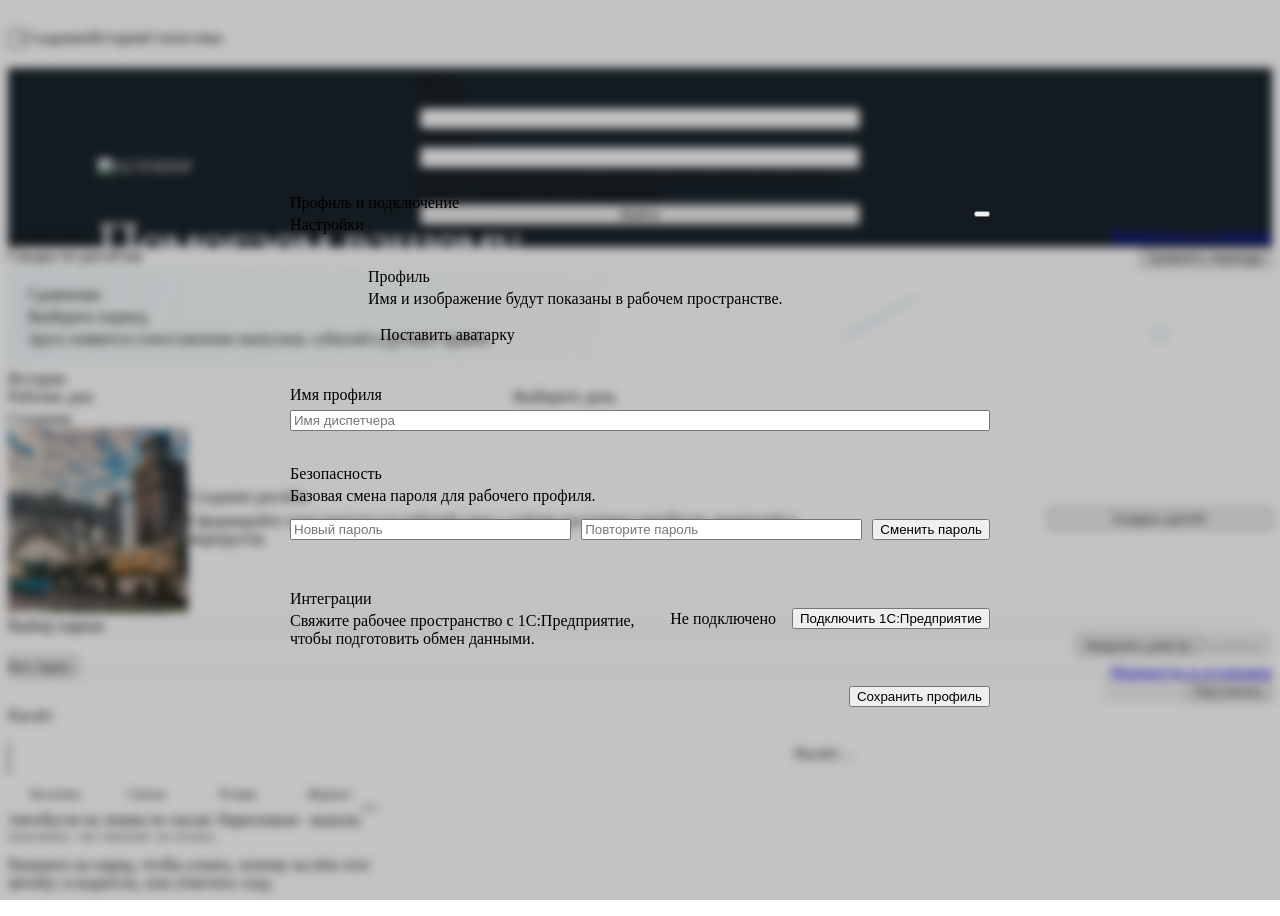
==== commit b77428f6: "Обновить карту и рабочее место диспетчера" ====
--- a/naryad/web/dispatcher/app/index.html
+++ b/naryad/web/dispatcher/app/index.html
@@ -19,14 +19,14 @@
   <div class="splash__bar"><i></i></div>
 </div>
 
-<header class="bar">
+<header class="bar" id="workspaceBar">
   <div class="bar__in">
-    <button class="bar__home" id="btnHome" type="button" aria-label="AUTODISP: к рабочим дням"><img class="bar__logo" src="ds/logo.svg" alt=""></button>
+    <button class="bar__home" id="btnHome" type="button" aria-label="AUTODISP: к созданию расчёта"><img class="bar__logo" src="ds/logo.svg" alt=""></button>
     <nav class="crumbs" id="crumbs" aria-label="Где вы"></nav>
     <nav class="dashboard-nav" id="dashboardNav" aria-label="Разделы рабочего пространства" hidden>
-      <a href="#stats" data-go="stats">Статистика</a>
-      <a href="#history" data-go="history">История</a>
-      <a href="#create" data-go="create">Создание</a>
+      <a href="#create" data-go="create"><span>Создание</span></a>
+      <a href="#history" data-go="history"><span>История</span></a>
+      <a href="#stats" data-go="stats"><span>Статистика</span></a>
     </nav>
     <span class="bar__grow"></span>
     <div class="bar__profile" id="barProfile" hidden>
@@ -37,6 +37,11 @@
       </button>
       <section class="profile-menu" id="profileMenu" role="dialog" aria-label="Профиль" hidden>
         <div class="profile-menu__head"><span class="profile-menu__avatar" id="profileMenuAvatar" aria-hidden="true"><i class="ad-icon ad-icon--user"></i></span><div><b id="profileMenuName">Профиль</b><small>Рабочий профиль диспетчера</small></div></div>
+        <nav class="profile-menu__nav" id="resultNavigation" aria-label="Навигация расчёта" hidden>
+          <button type="button" class="profile-menu__item" data-go="create"><i class="ad-icon ad-icon--chart-bar" aria-hidden="true"></i><b id="resultHomeLabel">Создание</b></button>
+          <button type="button" class="profile-menu__item" data-go="parks"><i class="ad-icon ad-icon--bus" aria-hidden="true"></i><b>Выбор парков</b></button>
+          <button type="button" class="profile-menu__item" data-go="prep"><i class="ad-icon ad-icon--path" aria-hidden="true"></i><b>Подготовка дня</b></button>
+        </nav>
         <button type="button" class="profile-menu__item" id="btnSettings"><i class="ad-icon ad-icon--gear"></i><span><b>Настройки</b><small>Профиль, пароль и интеграции</small></span></button>
         <button type="button" class="profile-menu__item profile-menu__item--danger" id="btnProfileLogout"><i class="ad-icon ad-icon--sign-out"></i><span><b>Выйти</b><small>Завершить рабочую сессию</small></span></button>
       </section>
@@ -124,23 +129,39 @@
 <main class="scr" id="scrCreate" aria-labelledby="createTitle" hidden>
   <div class="scr__in dashboard">
     <h1 class="scr__h" id="createTitle">Создание</h1>
-    <section class="dashboard-panel dashboard-create">
-      <div class="dashboard-create__visual" aria-hidden="true"><span></span><i></i><b></b></div>
-      <div class="dashboard-panel__head">
-        <div><h2>Создание расчёта</h2><p class="muted">Сформируйте план выпуска на рабочий день с учётом доступных автобусов, водителей и маршрутов.</p></div>
-        <button class="ad-btn ad-btn--primary ad-btn--lg" id="btnNewDay" type="button">Создать расчёт<i class="arr"></i></button>
-      </div>
-    </section>
-    <section class="dashboard-panel">
-      <div class="dashboard-panel__head">
-        <div><h2>Редактирование существующего расчёта</h2><p class="muted">Откройте сохранённый план, чтобы изменить назначения автобусов и водителей.</p></div>
-        <button class="ad-btn ad-btn--sm btn-plain" id="btnEditDay" type="button" aria-controls="savedRuns" aria-expanded="false">Выбрать расчёт<i class="ad-icon ad-icon--caret-down ad-icon--sm" aria-hidden="true"></i></button>
-      </div>
-      <div id="savedRuns" class="saved-runs" hidden>
-        <p class="caption muted" id="savedRunsStatus" role="status"></p>
-        <div id="savedRunsList"></div>
-      </div>
-    </section>
+    <div class="dashboard-create-rows">
+      <section class="dashboard-panel dashboard-create">
+        <img class="dashboard-create__photo" src="img/create-bridge.png" width="512" height="278" loading="lazy" alt="">
+        <div class="dashboard-panel__head">
+          <div><h2>Создание расчёта</h2><p class="muted">Сформируйте план выпуска на рабочий день с учётом доступных автобусов, водителей и маршрутов.</p></div>
+        </div>
+        <button class="ad-btn ad-btn--primary ad-btn--lg dashboard-create__action" id="btnNewDay" type="button">Создать расчёт<i class="arr" aria-hidden="true"></i></button>
+      </section>
+      <section class="dashboard-panel dashboard-create">
+        <img class="dashboard-create__photo" src="img/edit-incident.jpg" width="1280" height="720" loading="lazy" alt="">
+        <div class="dashboard-create__content">
+          <div class="dashboard-panel__head">
+            <div><h2>Редактирование существующего расчёта</h2><p class="muted">Если автобус сошёл с линии или попал в ДТП, отметьте событие и скорректируйте выпуск на маршруте.</p></div>
+          </div>
+          <section class="recent-runs" aria-labelledby="recentRunsTitle">
+            <h3 id="recentRunsTitle">Последние расчёты</h3>
+            <p class="caption muted" id="recentRunsStatus" role="status"></p>
+            <div class="recent-runs__picker" id="recentRunsPicker" hidden>
+              <ul class="recent-runs__list" id="recentRunsList" aria-labelledby="recentRunsTitle"></ul>
+              <div class="recent-runs__nav" id="recentRunsNav" hidden>
+                <button class="ad-btn ad-btn--sm btn-plain" id="recentRunsPrev" type="button" aria-controls="recentRunsList" aria-label="Предыдущие расчёты"><i class="arr arr--left" aria-hidden="true"></i></button>
+                <button class="ad-btn ad-btn--sm btn-plain" id="recentRunsNext" type="button" aria-controls="recentRunsList" aria-label="Следующие расчёты"><i class="arr" aria-hidden="true"></i></button>
+              </div>
+            </div>
+          </section>
+        </div>
+        <button class="ad-btn ad-btn--primary ad-btn--lg dashboard-create__action" id="btnEditDay" type="button" aria-controls="savedRuns" aria-expanded="false">Редактировать<i class="arr" aria-hidden="true"></i></button>
+      </section>
+    </div>
+    <div id="savedRuns" class="saved-runs" hidden>
+      <p class="caption muted" id="savedRunsStatus" role="status"></p>
+      <div id="savedRunsList"></div>
+    </div>
   </div>
 </main>
 
@@ -198,16 +219,19 @@
 <!-- 3. Расчёт -->
 <main class="layout scr" id="scrResult" aria-label="Результат расчёта" hidden>
   <aside class="side" id="side">
-    <section class="pane pane--top">
-      <button class="ad-btn ad-btn--ghost ad-btn--sm back" id="btnResultPrep" data-go="prep"><i class="arr arr--left"></i>К подготовке дня</button>
-      <button class="ad-btn ad-btn--ghost ad-btn--sm back" id="btnResultCreate" data-go="create" hidden><i class="arr arr--left"></i>К списку расчётов</button>
-    </section>
     <!-- 3. Результат -->
     <section class="pane pane--result" id="paneResult" hidden>
       <div class="res-head">
         <div class="res-title"><h1 class="res-h" id="resTitle" tabindex="-1">Расчёт</h1>
           <button type="button" class="res-alert" id="resAlert" hidden><i class="ad-icon ad-icon--warning-circle ad-icon--sm"></i><span id="resAlertN"></span></button></div>
         <div class="res-parks" id="resParks"></div>
+        <div class="park-filter" id="mapScope" hidden>
+          <label class="park-filter__control" id="parkFilterControl" hidden>
+            <select class="ad-input" id="mapPark" aria-label="Фильтр маршрутов по паркам" aria-controls="map list"></select>
+            <i class="ad-icon ad-icon--caret-down ad-icon--sm" aria-hidden="true"></i>
+          </label>
+          <span class="caption muted" id="mapScopeStatus" role="status"></span>
+        </div>
       </div>
       <div class="kpis" id="kpis" role="group" aria-label="Показатели"></div>
       <div class="tabs" role="tablist" aria-label="Разделы расчёта">
@@ -227,11 +251,9 @@
   </aside>
 
   <section class="stage" aria-label="Карта расчёта">
-    <div class="map-scope" id="mapScope" hidden>
-      <label for="mapPark">Маршруты</label>
-      <select id="mapPark" aria-label="Маршруты по паркам" aria-controls="map list"></select>
-      <span id="mapScopeStatus" role="status"></span>
-    </div>
+    <div class="map-profile" id="mapProfile"></div>
+    <div class="side-resize" id="sideResize" role="separator" tabindex="0" aria-orientation="vertical"
+      aria-label="Ширина левого меню" aria-controls="side"></div>
     <div class="map" id="map"></div>
     <p class="map-fallback caption muted" id="mapFallback" role="status" hidden>Карта недоступна. Колонны, смены и резерв доступны в списке расчёта.</p>
     <!-- Проблемы дня: окошко поверх карты, появляется, только когда они есть -->
--- a/naryad/web/dispatcher/app/app.css
+++ b/naryad/web/dispatcher/app/app.css
@@ -1,13 +1,20 @@
 /* Рабочее место диспетчера: список слева, карта в центре, наряды маршрута - выезжающей панелью снизу. */
 body { display: grid; grid-template-rows: auto minmax(0, 1fr); height: 100vh; height: 100dvh; overflow: hidden; }
+body.is-result { grid-template-rows: minmax(0, 1fr); }
 .bar { display: flex; align-items: center; gap: var(--space-4); padding: 0 var(--space-5); background: var(--surface); border-bottom: 1px solid var(--border); z-index: 10; }
 .bar { min-height: 60px; }
 .bar__title { font: var(--text-title); }
 .bar__day { font: var(--text-label); background: var(--surface-sunken); border-radius: var(--radius-pill); padding: 4px 12px; }
 .bar__grow { flex: 1; }
 
-.layout { display: grid; grid-template-columns: 420px 1fr; min-height: 0; }
-.side { background: var(--surface); border-right: 1px solid var(--border); overflow-y: auto; min-height: 0; }
+.layout { --side-max: min(560px, 60%); display: grid; grid-template-columns: clamp(320px, var(--side-width, 29.17%), var(--side-max)) minmax(0, 1fr); min-height: 0; }
+.side { background: var(--surface); border-right: 1px solid var(--border); overflow-y: auto; min-height: 0; min-width: 0; }
+.side-resize { position: absolute; z-index: 801; inset: 0 auto 0 -6px; width: 12px; cursor: col-resize; touch-action: none; }
+.side-resize::after { content: ""; position: absolute; inset: 25% auto 25% 5px; width: 2px; border-radius: var(--radius-pill); }
+.side-resize:is(:hover, :focus-visible, :active)::after { background: var(--accent-deep); }
+.layout.is-resizing { transition: none; cursor: col-resize; user-select: none; }
+.layout.map-full > .stage .side-resize, .layout.map-full > .drawer { display: none; }
+.layout.map-full > .side { visibility: hidden; }
 .pane { padding: var(--space-5); display: grid; gap: var(--space-4); align-content: start; }
 .side__h { font: var(--text-heading-3); margin: 0; }
 .map-fallback { position: absolute; inset: auto var(--space-4) var(--space-4); margin: 0; padding: var(--space-3); background: var(--surface); border-radius: var(--radius-sm); }
@@ -35,22 +42,28 @@
 .res-alert:hover { box-shadow: var(--shadow-md); }
 .res-alert:active { transform: scale(0.95); }
 .res-parks { display: grid; gap: 2px; }
-.res-park { display: grid; text-align: left; border: 0; background: none; padding: 4px 6px; margin: 0 -6px; border-radius: 8px; cursor: pointer; font: inherit; color: inherit;
-  transition: background-color 220ms var(--easing-standard); }
-.res-park:hover { background: var(--bg); }
 .res-park-label { display: grid; padding: 4px 0; }
-.res-park b, .res-park-label b { font: var(--text-label); }
-.res-park span, .res-park-label span { font: var(--text-caption); font-size: 12px; color: var(--ink-muted); }
-/* Показатели - кнопки: переключают список ниже */
+.res-park-label b { font: var(--text-label); }
+.res-park-label span { font: var(--text-caption); font-size: 12px; color: var(--ink-muted); }
+.res-park { justify-self: start; margin-top: var(--space-2); }
+.park-filter { display: flex; flex-wrap: wrap; align-items: center; gap: var(--space-2); }
+.park-filter__control { position: relative; display: inline-flex; min-width: 0; max-width: 100%; }
+.park-filter__control .ad-input { appearance: none; min-height: 32px; min-width: 0; padding-inline: var(--space-3) var(--space-6);
+  border-radius: var(--radius-pill); font: var(--text-label); text-overflow: ellipsis; cursor: pointer; }
+.park-filter__control .ad-icon { position: absolute; inset-inline-end: var(--space-2); top: 50%; translate: 0 -50%; pointer-events: none; }
+/* Индикаторы состояния расчёта */
 .kpis { display: grid; grid-template-columns: repeat(3, minmax(0, 1fr)); gap: var(--space-2); }
-.kpi { display: grid; gap: 2px; text-align: left; font: inherit; color: inherit; background: var(--bg); border: 1px solid transparent; border-radius: var(--radius-sm); padding: 8px 10px;
-  cursor: pointer; transition: border-color 220ms var(--easing-standard), background-color 220ms var(--easing-standard), box-shadow 320ms var(--easing-standard), transform 220ms var(--easing-standard); }
-.kpi:hover { border-color: var(--border-strong); background: var(--surface); }
-.kpi:active { transform: scale(0.97); }
-.kpi.is-on { border-color: var(--accent-deep); background: var(--surface); box-shadow: 0 0 0 1px var(--accent-deep); }
+.kpi { display: grid; grid-template-rows: 1fr auto; gap: 2px; background: var(--surface); border: 2px solid var(--kpi-status, var(--border));
+  border-radius: var(--radius-sm); padding: 8px 10px; }
+.kpi--ok { --kpi-status: var(--success-fill); }
+.kpi--warn { --kpi-status: var(--warning-fill); }
+.kpi--bad { --kpi-status: var(--danger-fill); }
+.kpi__top { display: flex; justify-content: space-between; align-items: start; gap: 2px; }
+.kpi__warning { color: var(--kpi-status); width: 16px; height: 16px; }
 .kpi__v { font: var(--text-title); font-variant-numeric: tabular-nums; }
-.kpi__v small { font: var(--text-caption); color: var(--ink-muted); }
+.kpi__v small { font: var(--text-caption); color: var(--ink-muted); white-space: nowrap; }
 .kpi__l { font: var(--text-caption); font-size: 12px; color: var(--ink-muted); line-height: 1.25; }
+.kpi__status { position: absolute; width: 1px; height: 1px; overflow: hidden; clip-path: inset(50%); }
 .kpi--bad .kpi__v { color: var(--danger-text); }
 .kpi--warn .kpi__v { color: var(--warning-text); }
 
@@ -84,22 +97,33 @@
 .detail__card { border: 1px solid var(--border); border-radius: var(--radius-md); padding: var(--space-4); display: grid; gap: var(--space-3); }
 
 /* Сцена: карта и выезжающая панель */
-.stage { position: relative; min-height: 0; }
+.stage { position: relative; min-height: 0; container-type: inline-size; }
 .map { position: absolute; inset: 0; }
-.stage { --map-toolbar-height: 48px; }
-.map-scope { height: var(--map-toolbar-height); display: flex; align-items: center; gap: var(--space-2); padding-inline: var(--space-3); background: var(--surface); border-bottom: 1px solid var(--border); font: var(--text-caption); }
-.map-scope select { min-width: 0; max-width: 55%; min-height: 32px; padding-inline: var(--space-2); border: 1px solid var(--border); border-radius: var(--radius-sm); background: var(--surface); color: var(--ink); font: var(--text-label); }
-.map-scope select:focus-visible { outline: 3px solid var(--focus-ring); outline-offset: 1px; }
-.map-scope [role="status"] { color: var(--ink-muted); }
-.map-scope:not([hidden]) ~ .map { top: var(--map-toolbar-height); }
-.map-scope:not([hidden]) ~ .probs { top: calc(var(--map-toolbar-height) + 14px); max-height: calc(100% - var(--map-toolbar-height) - 120px); }
+#scrResult .mc { inset: 0; }
+#scrResult .mc__tools { position: absolute; top: 14px; right: 66px; display: flex; gap: var(--space-1); }
+#scrResult .mc__layers { position: static; }
+#scrResult .mc__panel { top: calc(100% + var(--space-2)); left: auto; right: 0; max-width: calc(100cqw - 80px); }
+#scrResult .mc__zoom { position: absolute; right: 14px; top: 50%; transform: translateY(-50%); border-radius: var(--radius-md); }
+#scrResult .mc__scale { position: absolute; left: 14px; bottom: 20px; display: grid; align-items: center; }
+#scrResult .mc__scale-labels, #scrResult .mc__scale-line { grid-area: 1 / 1; }
+#scrResult .mc__scale-labels { justify-content: center; z-index: 1; }
+#scrResult .mc__scale-labels > :first-child, #scrResult .mc__scale-line::after { display: none; }
+#scrResult .mc__scale-labels [data-distance] { transform: none; padding: 0 var(--space-1); border-radius: var(--radius-pill); background: var(--surface); font-weight: 600; }
+#scrResult .mc__scale-line { height: 2px; border: 0; background: var(--ink-muted); }
+@container (max-width: 250px) {
+  #scrResult .mc__tools { left: 14px; right: auto; flex-wrap: wrap; max-width: calc(100cqw - 70px); }
+  #scrResult .mc__panel { left: 0; right: auto; max-width: calc(100cqw - 28px); }
+}
+@container (max-width: 440px) {
+  #scrResult .probs { top: auto; bottom: 48px; width: min(320px, calc(100% - 28px)); max-height: 40%; }
+}
 .dot { width: 12px; height: 12px; border-radius: 50%; border: 3px solid; }
 .dot--ok { border-color: var(--success-fill); } .dot--warn { border-color: var(--warning-fill); } .dot--bad { border-color: var(--danger-fill); }
 .ln { width: 22px; height: 0; border-top: 2px solid #227b81; opacity: .7; }
 .busy { position: absolute; inset: 0; z-index: 900; display: grid; place-content: center; grid-auto-flow: column; gap: var(--space-3); align-items: center;
   background: color-mix(in srgb, var(--bg) 70%, transparent); font: var(--text-title); }
 /* Открыт маршрут: экран пополам - слева статистика и карта, справа панель маршрута */
-.layout.is-split { grid-template-columns: minmax(340px, 24vw) minmax(0, 1fr) 50%; }
+.layout.is-split { --side-max: min(560px, calc(50% - 120px)); grid-template-columns: clamp(320px, var(--side-width, 340px), var(--side-max)) minmax(0, 1fr) 50%; }
 .drawer { position: relative; z-index: 800; background: var(--surface); border-left: 1px solid var(--border); min-height: 0; min-width: 0;
   display: grid; grid-template-rows: auto minmax(0, 1fr); overflow: hidden; container-type: inline-size; }
 .drawer__head { display: flex; align-items: center; gap: var(--space-3); padding: var(--space-3) var(--space-5); border-bottom: 1px solid var(--border); }
@@ -170,6 +194,8 @@
   .layout { grid-template-columns: minmax(0, 1fr); grid-template-rows: minmax(0, 45%) minmax(0, 1fr); }
   .side { border-right: 0; border-bottom: 1px solid var(--border); }
   .layout.is-split { grid-template-columns: 1fr; }
+  .layout.map-full { grid-template-columns: minmax(0, 1fr) !important; grid-template-rows: minmax(0, 1fr); }
+  .layout.map-full > .side, .side-resize { display: none; }
   .drawer { position: fixed; left: 0; right: 0; bottom: 0; height: 62vh; z-index: 1000; border-left: 0; border-radius: var(--radius-lg) var(--radius-lg) 0 0; box-shadow: var(--shadow-lg); }
   .ev__form { grid-template-columns: 1fr 1fr; }
   .ed__form { grid-template-columns: 1fr 1fr; }
@@ -233,7 +259,7 @@
 
 /* Проблемы - окошко поверх карты, справа сверху; по умолчанию свёрнуто до заголовка.
    Заголовок - насыщенный красный с белым текстом; виды проблем - значками с числами. */
-.probs { position: absolute; top: 14px; right: 14px; z-index: 650; width: 320px; max-height: calc(100% - 120px); display: grid; grid-template-rows: auto 1fr;
+.probs { position: absolute; top: 14px; left: 14px; z-index: 650; width: min(320px, calc(100% - 220px)); max-height: calc(100% - 120px); display: grid; grid-template-rows: auto 1fr;
   background: var(--surface); border: 1px solid var(--border); border-radius: var(--radius-md); box-shadow: var(--shadow-lg); overflow: hidden; }
 .probs__head { display: flex; gap: 8px; align-items: center; border: 0; background: var(--danger-fill); color: var(--on-fill); padding: 10px 14px; font: var(--text-label); cursor: pointer; text-align: left; }
 .probs__head > span:first-of-type { flex: 1; }
@@ -272,8 +298,10 @@
 .rl-wrap { background: none; border: 0; }
 .rl { position: absolute; transform: translate(-50%, -50%); display: inline-block; padding: 1px 5px; border-radius: 5px; background: var(--surface); color: var(--c);
   border: 1.5px solid var(--c); font: 600 10px/1.3 var(--font-sans); white-space: nowrap; box-shadow: 0 1px 2px rgba(46, 40, 42, .15); transition: opacity 220ms var(--easing-standard); }
-.rl.is-on { background: var(--c); color: #fff; font-size: 11px; }
-.rl.is-dim { opacity: .3; }
+.rl.is-on { display: inline-flex; align-items: center; gap: 3px; padding: 2px 2px 2px 6px; border: 1.5px solid var(--surface);
+  border-radius: var(--radius-pill); background: var(--c); color: var(--on-fill); font-size: 12px; }
+.rl__bus { width: 22px; height: 22px; display: grid; place-items: center; border: 1.5px solid var(--surface); border-radius: 50%; }
+.rl__bus .ad-icon { width: 14px; height: 14px; }
 
 /* Парк: при наведении карточка чуть растёт, рядом - сводка */
 .ptip-wrap.leaflet-tooltip { padding: 0; border: 1px solid var(--border); border-radius: var(--radius-sm); box-shadow: var(--shadow-lg); }
--- a/naryad/web/dispatcher/app/prep.css
+++ b/naryad/web/dispatcher/app/prep.css
@@ -10,6 +10,10 @@
 .bar__in .crumbs:empty { display: none; }
 .bar__profile { position: relative; justify-self: end; }
 .bar:has(.profile-menu:not([hidden])) { z-index: 1100; }
+.side > .bar { position: relative; min-height: 0; padding: 0; }
+.side .bar__in { min-height: 0; padding: var(--space-3) var(--space-5); }
+.side .bar__logo { height: 32px; }
+.side .bar__grow { display: none; }
 .is-dashboard .bar__in { display: grid; grid-template-columns: minmax(0, 1fr) auto minmax(0, 1fr); }
 .is-dashboard .bar__home { justify-self: start; }
 .is-dashboard .bar__grow { display: none; }
@@ -185,7 +189,6 @@
 .go__ch { color: var(--accent-text); font-weight: 500; }
 .busy--page { position: fixed; inset: 60px 0 0 0; z-index: 1500; display: grid; place-content: center; grid-auto-flow: column; gap: var(--space-3); align-items: center;
   background: color-mix(in srgb, var(--bg) 80%, transparent); font: var(--text-title); }
-.pane--top { padding-bottom: 0; }
 
 /* Ассистент в правом нижнем углу рабочего пространства */
 .ai-launcher { position: fixed; right: var(--ai-right); bottom: var(--ai-bottom); z-index: 1020;
@@ -196,11 +199,12 @@
 .ai-launcher:focus-visible { outline: 3px solid var(--focus-ring); outline-offset: 3px; }
 .ai-launcher__star { width: 18px; height: 18px; background: currentColor; clip-path: polygon(50% 0, 62% 37%, 100% 50%, 62% 63%, 50% 100%, 38% 63%, 0 50%, 38% 37%); }
 .is-dashboard .dashboard { padding-bottom: calc(var(--ai-size) + var(--ai-bottom) + var(--space-3)); }
-.ai-chat { position: fixed; inset: auto var(--ai-right) calc(var(--ai-bottom) + var(--ai-size) + var(--space-3)) auto; z-index: 1030;
+.ai-chat { position: fixed; inset: auto var(--ai-right) var(--ai-bottom) auto; z-index: 1030;
   width: min(424px, calc(100% - var(--ai-right) - max(var(--workspace-gutter), env(safe-area-inset-left))));
-  max-width: none; height: min(540px, calc(100dvh - var(--ai-bottom) - var(--ai-size) - var(--space-6)));
+  max-width: none; height: min(540px, calc(100dvh - var(--ai-bottom) - var(--space-4)));
   margin: 0; padding: 0; border: 1px solid var(--border); border-radius: var(--radius-md);
-  background: var(--surface); color: var(--ink); box-shadow: var(--shadow-lg); }
+  background: var(--surface); color: var(--ink); box-shadow: var(--shadow-lg);
+  transform-origin: calc(100% - var(--ai-size) / 2) calc(100% - var(--ai-size) / 2); }
 .ai-chat[open] { display: grid; grid-template-rows: auto minmax(0, 1fr) auto; }
 .ai-chat__head { display: flex; align-items: center; gap: var(--space-3); padding: var(--space-3) var(--space-4); border-bottom: 1px solid var(--border); }
 .ai-chat__avatar { display: grid; place-items: center; flex: 0 0 40px; height: 40px; border-radius: 50%; background: var(--gradient-chrome); color: var(--on-fill); }
@@ -345,6 +349,13 @@
 .dashboard__log time { color: var(--ink-muted); }
 .dashboard__log span, .dashboard__log small { display: grid; gap: var(--space-1); }
 .dashboard__log small { color: var(--ink-muted); }
+.history-plan { display: grid; gap: var(--space-2); }
+.history-plan details { background: var(--surface); border: 1px solid var(--border); border-radius: var(--radius-sm); }
+.history-plan summary { padding: var(--space-3); cursor: pointer; font: var(--text-label); }
+.history-plan summary span { margin-inline-start: var(--space-2); color: var(--ink-muted); font: var(--text-caption); white-space: nowrap; }
+.history-plan__duties { margin: 0; padding: 0 var(--space-3); list-style: none; font: var(--text-caption); }
+.history-plan__duties > li { display: grid; gap: var(--space-1); padding-block: var(--space-2); border-top: 1px solid var(--border); }
+.history-plan__duties ul { padding-inline-start: var(--space-5); }
 @media (max-width: 700px) { .dashboard__layout { grid-template-columns: 1fr; } .dashboard__stats, .dashboard__facts { grid-template-columns: 1fr; } .dashboard__head .ad-btn { width: 100%; justify-content: center; } }
 
 /* Профиль в шапке */
@@ -369,14 +380,26 @@
 .profile-menu__item--danger, .profile-menu__item--danger > i { color: var(--danger-text); }
 .profile-menu__item--danger:hover { background: color-mix(in srgb, var(--danger-fill) 8%, var(--surface)); }
 .profile-menu__item b { font: var(--text-label); }
+.map-profile { position: absolute; top: 14px; right: 14px; z-index: 750; }
+.map-profile .profile-trigger { width: 42px; height: 42px; padding: 3px; background: var(--surface); border-color: var(--border); box-shadow: var(--shadow-md); }
+.map-profile .profile-trigger__avatar { width: 100%; height: 100%; }
+.map-profile .profile-trigger__name, .map-profile .profile-trigger > .ad-icon { display: none; }
+.profile-menu__nav { padding-bottom: var(--space-1); margin-bottom: var(--space-1); border-bottom: 1px solid var(--border); }
 
 /* Рабочая навигация дашборда */
 .dashboard-nav { display: flex; align-items: center; gap: var(--space-6); }
-.dashboard-nav a { display: inline-flex; align-items: center; min-height: 44px; border-block: 2px solid transparent;
-  color: var(--ink-muted); font: var(--text-label); text-decoration: none; }
-.dashboard-nav a:hover, .dashboard-nav a[aria-current="page"] { color: var(--accent-text); }
-.dashboard-nav a[aria-current="page"] { border-bottom-color: var(--accent-deep); }
+.dashboard-nav a { display: inline-flex; align-items: center; min-height: 44px;
+  color: var(--ink-muted); font: var(--text-label); text-decoration: none;
+  transition: color var(--duration-fast) var(--easing-standard); }
+.dashboard-nav a span { transition: transform var(--duration-fast) var(--easing-standard); }
+.dashboard-nav a[aria-current="page"] { color: var(--accent-text); }
+.dashboard-nav a:hover { color: var(--ink); }
+.dashboard-nav a:hover span { transform: translateY(-2px); }
 .dashboard-nav a:focus-visible { outline: 2px solid var(--focus-ring); outline-offset: 2px; }
+@media (prefers-reduced-motion: reduce) {
+  .dashboard-nav a, .dashboard-nav a span { transition: none; }
+  .dashboard-nav a:hover span { transform: none; }
+}
 .dashboard-panel { display: grid; gap: var(--space-5); padding: var(--space-5); border: 1px solid var(--border); border-radius: var(--radius-lg); background: var(--surface); box-shadow: var(--shadow-sm); }
 .dashboard-panel__head { display: flex; align-items: start; justify-content: space-between; gap: var(--space-4); }
 .dashboard-panel__head h2 { margin: 0; font: var(--text-heading-3); }
@@ -393,15 +416,33 @@
 .dashboard-panel.dashboard__layout { grid-template-columns: minmax(260px, .8fr) minmax(0, 1.2fr); }
 .dashboard-panel .dashboard__list, .dashboard-panel .dashboard__detail { box-shadow: none; padding: var(--space-4); background: var(--bg); }
 .dashboard-panel .dashboard__list h3, .dashboard-panel .dashboard__detail h3 { margin: 0 0 var(--space-4); font: var(--text-title); }
-.dashboard-create { grid-template-columns: 180px 1fr; align-items: center; min-height: 250px; overflow: hidden; }
-.dashboard-create__visual { position: relative; display: grid; place-items: center; height: 180px; border-radius: var(--radius-md); background: linear-gradient(145deg, var(--accent-deep), var(--accent)); overflow: hidden; }
-.dashboard-create__visual::before, .dashboard-create__visual::after { content: ""; position: absolute; border: 1px solid rgba(255,255,255,.45); border-radius: 50%; }
-.dashboard-create__visual::before { width: 130px; height: 130px; }
-.dashboard-create__visual::after { width: 82px; height: 82px; }
-.dashboard-create__visual span, .dashboard-create__visual i, .dashboard-create__visual b { position: absolute; display: block; background: var(--on-fill); border-radius: 2px; transform: rotate(-28deg); }
-.dashboard-create__visual span { width: 48px; height: 8px; }
-.dashboard-create__visual i { width: 8px; height: 48px; }
-.dashboard-create__visual b { width: 18px; height: 18px; border-radius: 50%; background: var(--pass-emerald); }
+.dashboard-create-rows { display: grid; grid-template-columns: minmax(0, 1fr); grid-auto-rows: 1fr; gap: var(--space-4); }
+.dashboard-create-rows > .dashboard-panel { align-items: center; }
+.dashboard-create { --create-action-width: 224px; grid-template-columns: 180px minmax(0, 1fr) var(--create-action-width); column-gap: var(--space-6); padding: var(--space-4) var(--space-5); }
+.dashboard-create__photo { display: block; width: 100%; height: auto; aspect-ratio: 1; object-fit: cover; border-radius: var(--radius-md); }
+.dashboard-create__photo[src$="create-bridge.png"] { object-position: 63% center; }
+.dashboard-create__photo[src$="edit-incident.jpg"] { object-position: 36% center; }
+.dashboard-create__content { min-width: 0; }
+.dashboard-create__action { align-self: center; width: 100%; max-width: 100%; justify-content: space-between; }
+.recent-runs { display: grid; gap: var(--space-1); margin-top: var(--space-3); min-width: 0; }
+.recent-runs h3 { margin: 0; font: var(--text-caption); color: var(--ink-muted); }
+.recent-runs__picker { display: grid; grid-template-columns: minmax(0, 1fr) auto; align-items: center; max-width: 560px;
+  border: 1px solid var(--border); border-radius: var(--radius-sm); background: var(--bg); }
+.recent-runs__nav { display: flex; align-items: center; padding-inline-end: var(--space-1); }
+.recent-runs__nav .ad-btn { padding: 0; width: 30px; min-height: 28px; justify-content: center; border-radius: var(--radius-pill); }
+.recent-runs__nav .arr { width: 12px; height: 12px; }
+.recent-runs p { margin: 0; }
+.recent-runs p:empty { display: none; }
+.recent-runs__list { display: flex; gap: var(--space-1); overflow-x: auto; scroll-snap-type: x mandatory; scrollbar-width: none;
+  scroll-padding-inline: var(--space-1); margin: 0; padding: var(--space-1); list-style: none; border-radius: inherit; }
+.recent-runs__list::-webkit-scrollbar { display: none; }
+.recent-runs__list li { flex: 0 0 auto; scroll-snap-align: start; }
+.recent-runs__date { display: grid; align-content: center; justify-items: start; min-width: 114px; min-height: 42px; padding: 2px var(--space-3);
+  border: 1px solid var(--border); border-radius: var(--space-2); background: var(--surface); color: var(--ink); white-space: nowrap; cursor: pointer; }
+.recent-runs__date b { font: var(--text-label); font-variant-numeric: tabular-nums; }
+.recent-runs__date span { color: var(--ink-muted); font: var(--text-caption); font-size: 11px; line-height: 1.3; }
+.recent-runs__date:hover { border-color: var(--accent-deep); color: var(--accent-text); }
+.recent-runs__date:focus-visible { outline: 2px solid var(--focus-ring); outline-offset: -2px; }
 .saved-runs { border-top: 1px solid var(--border); padding-top: var(--space-3); }
 .saved-runs p:empty { display: none; }
 .saved-runs .dashboard__day { max-width: 720px; }
@@ -435,8 +476,15 @@
   .dashboard-compare > div:first-child { min-width: 0; }
   .dashboard-compare__line { display: none; }
   .dashboard-panel__head, .settings-integration, .settings-dialog__foot { align-items: stretch; flex-direction: column; }
-  .dashboard-create { grid-template-columns: 1fr; }
-  .dashboard-create__visual { height: 120px; }
+  #scrCreate .dashboard { padding-block-start: var(--space-3); gap: var(--space-3); }
+  .dashboard-create-rows { gap: var(--space-3); }
+  .dashboard-create-rows > .dashboard-panel { align-items: start; }
+  .dashboard-create { grid-template-columns: clamp(64px, 17vw, 96px) minmax(0, 1fr); gap: var(--space-2); padding: var(--space-2) var(--space-3); }
+  .dashboard-create .dashboard-panel__head { gap: var(--space-2); }
+  .dashboard-create .dashboard-panel__head h2 { font-size: 18px; line-height: 1.25; }
+  .dashboard-create .dashboard-panel__head p { margin-top: var(--space-1); font-size: 14px; line-height: 1.35; }
+  .dashboard-create__action { grid-column: 2; min-height: 44px; padding-inline: var(--space-3); font-size: 14px; }
+  .recent-runs { margin-top: var(--space-1); }
   .settings-password { grid-template-columns: 1fr; }
   .settings-dialog__box { padding: 22px 18px; }
   .profile-trigger__name { display: none; }
@@ -511,4 +559,8 @@
 .column-schedule [data-column-schedule] > p { padding: 0 var(--space-3); }
 .result-column-note { margin: var(--space-3) 0; }
 #list .column-group > summary { font: var(--text-label); }
-#list .column-group > summary span:first-child { flex: 1 1 75%; }
+.column-group > summary { display: grid; grid-template-columns: minmax(0, 1fr) auto; }
+.column-group > summary::after { grid-area: 1 / 2; }
+.column-group__title { display: grid; gap: 2px; }
+.column-group__title small { color: var(--ink-muted); font: var(--text-caption); }
+.column-group__meta { grid-column: 1 / -1; }
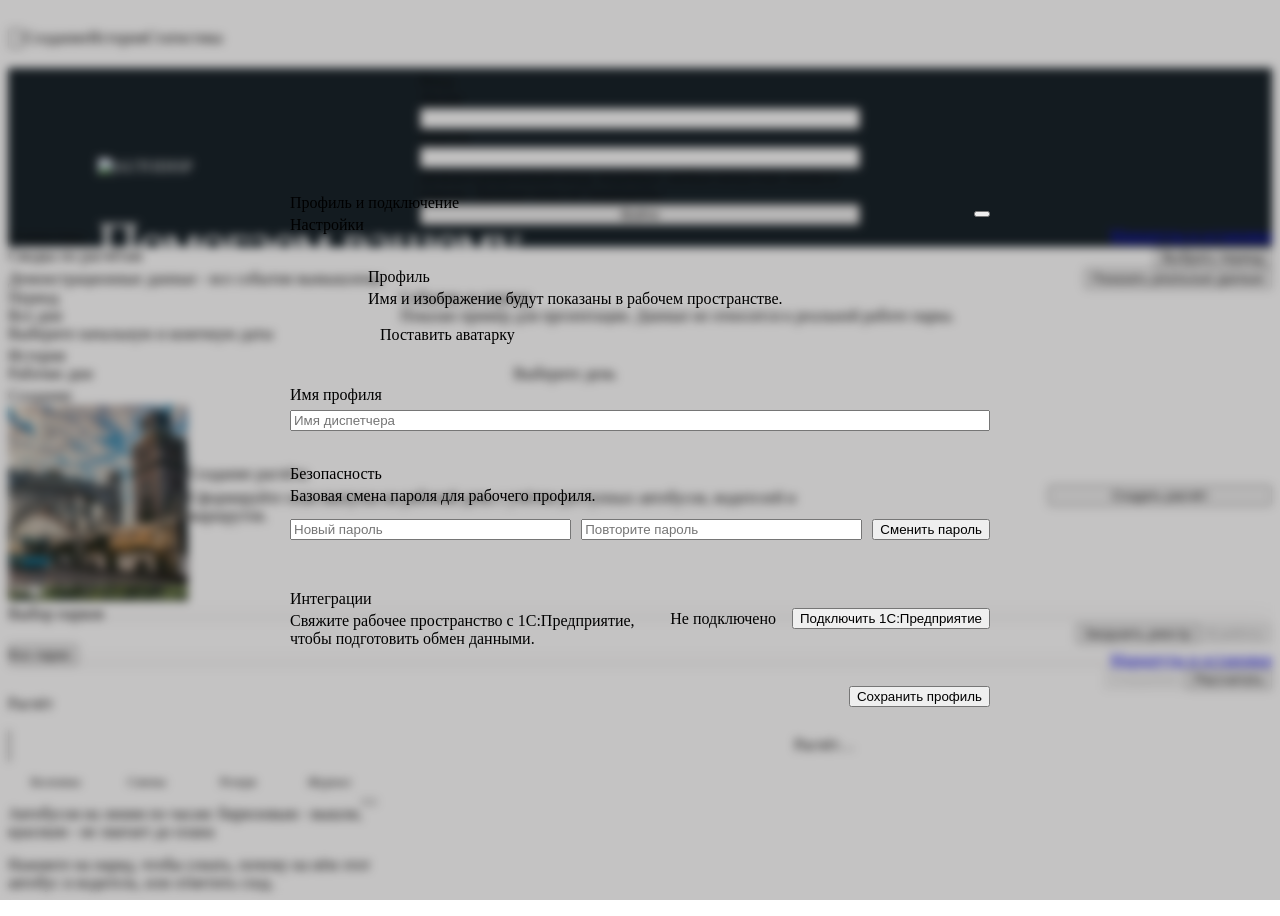
==== commit dddea15e: "Добавить статистику и упростить подготовку дня" ====
--- a/naryad/web/dispatcher/app/index.html
+++ b/naryad/web/dispatcher/app/index.html
@@ -109,9 +109,25 @@
       <a class="ad-btn ad-btn--sm btn-plain" href="/routes" target="_blank" rel="noopener"><i class="ad-icon ad-icon--map-pin ad-icon--sm"></i>Маршруты и остановки</a>
     </div>
     <section class="dashboard-panel" aria-label="Сводка">
-      <div class="dashboard-panel__head"><h2>Сводка по расчётам</h2><button class="ad-btn ad-btn--ghost ad-btn--sm" type="button" id="btnCompareStats">Сравнить периоды</button></div>
+      <div class="dashboard-panel__head"><h2>Сводка по расчётам</h2><button class="ad-btn ad-btn--ghost ad-btn--sm" type="button" id="btnCompareStats" aria-expanded="false" aria-controls="statsCalendar">Выбрать период</button></div>
+      <div class="stats-demo"><span id="statsDemoLabel">Демонстрационные данные - все события вымышлены</span><button class="ad-btn ad-btn--ghost ad-btn--sm" id="statsDemoToggle" type="button">Показать реальные данные</button></div>
       <div class="dashboard__stats" id="dashboardStats"></div>
-      <div class="dashboard-compare" id="dashboardCompare"><div><span>Сравнение</span><b>Выберите период</b><small>Здесь появится сопоставление выпусков, событий и ручных правок.</small></div><div class="dashboard-compare__line"><i></i></div></div>
+      <div class="stats-details">
+      <div class="stats-period">
+        <div class="stats-period__summary"><div><span>Период</span><b id="statsPeriodLabel" aria-live="polite">Все дни</b><small id="statsPeriodHint">Выберите начальную и конечную даты</small></div><button class="ad-btn ad-btn--ghost ad-btn--sm" type="button" id="statsPeriodReset" hidden>Сбросить</button></div>
+        <div class="stats-calendar" id="statsCalendar" hidden>
+          <div class="stats-calendar__head"><button class="stats-calendar__nav" type="button" id="statsPrevMonth" aria-label="Предыдущий месяц">&#8249;</button><b id="statsMonth" aria-live="polite"></b><button class="stats-calendar__nav" type="button" id="statsNextMonth" aria-label="Следующий месяц">&#8250;</button></div>
+          <div class="stats-calendar__week" aria-hidden="true"><span>Пн</span><span>Вт</span><span>Ср</span><span>Чт</span><span>Пт</span><span>Сб</span><span>Вс</span></div>
+          <div class="stats-calendar__days" id="statsDays" aria-label="Выберите даты периода"></div>
+        </div>
+      </div>
+      <section class="stats-incidents" aria-labelledby="statsIncidentsTitle">
+        <div class="stats-incidents__head"><h3 id="statsIncidentsTitle">События за период</h3><span id="statsIncidentsStatus" role="status"></span></div>
+        <div class="stats-incidents__grid" id="statsIncidents"></div>
+        <div class="stats-incidents__reasons" id="statsReasons"></div>
+        <p class="stats-incidents__note" id="statsIncidentsNote">Показан пример для презентации. Данные не относятся к реальной работе парка.</p>
+      </section>
+      </div>
     </section>
   </div>
 </main>
--- a/naryad/web/dispatcher/app/prep.css
+++ b/naryad/web/dispatcher/app/prep.css
@@ -406,6 +406,39 @@
 .dashboard-panel__head .muted { max-width: 620px; margin: 6px 0 0; }
 .dashboard-kicker { margin: 0 0 4px; color: var(--accent-text); font: var(--text-label); }
 .dashboard-panel .dashboard__stats { grid-template-columns: repeat(3, minmax(0, 1fr)); }
+.stats-demo { display: flex; align-items: center; justify-content: space-between; gap: var(--space-3); padding: var(--space-3) var(--space-4); border: 1px solid var(--border); border-radius: var(--radius-sm); background: var(--bg); }
+.stats-demo span { font: var(--text-label); }
+.stats-details { display: grid; grid-template-columns: minmax(300px, 392px) minmax(0, 1fr); gap: var(--space-5); align-items: start; }
+.stats-period { display: grid; min-width: 0; gap: var(--space-4); padding: var(--space-4); border: 1px solid var(--border); border-radius: var(--radius-md); background: var(--surface); }
+.stats-period__summary { display: flex; align-items: center; justify-content: space-between; gap: var(--space-3); }
+.stats-period__summary > div { display: grid; gap: var(--space-1); }
+.stats-period__summary span, .stats-period__summary small { color: var(--ink-muted); font: var(--text-caption); }
+.stats-period__summary b { font: var(--text-body-strong); }
+.stats-calendar { width: min(100%, 360px); display: grid; gap: var(--space-2); }
+.stats-calendar[hidden] { display: none; }
+.stats-calendar__head { display: flex; align-items: center; justify-content: space-between; gap: var(--space-2); }
+.stats-calendar__head b { font: var(--text-body-strong); text-transform: capitalize; }
+.stats-calendar__nav, .stats-calendar__day { display: grid; place-items: center; min-width: 0; min-height: 40px; border: 1px solid transparent; border-radius: var(--radius-sm); background: var(--surface); color: var(--ink); cursor: pointer; font: var(--text-body); transition: background var(--duration-fast) var(--easing-standard), transform var(--duration-fast) var(--easing-standard); }
+.stats-calendar__nav { width: 40px; font-size: 24px; }
+.stats-calendar__nav:hover, .stats-calendar__day:hover { background: var(--surface-sunken); }
+.stats-calendar__nav:active, .stats-calendar__day:active { transform: scale(.97); }
+.stats-calendar__nav:focus-visible, .stats-calendar__day:focus-visible { outline: 3px solid var(--focus-ring); outline-offset: 1px; }
+.stats-calendar__week, .stats-calendar__days { display: grid; grid-template-columns: repeat(7, minmax(0, 1fr)); gap: var(--space-1); }
+.stats-calendar__week span { text-align: center; color: var(--ink-muted); font: var(--text-caption); }
+.stats-calendar__day.is-between { background: var(--surface-sunken); }
+.stats-calendar__day.is-selected, .stats-calendar__day.is-selected:hover { background: var(--accent-deep); color: var(--on-accent-deep); }
+.stats-incidents { display: grid; min-width: 0; gap: var(--space-4); }
+.stats-incidents__head { display: flex; justify-content: space-between; gap: var(--space-3); align-items: baseline; }
+.stats-incidents__head h3 { margin: 0; font: var(--text-title); }
+.stats-incidents__head span, .stats-incidents__note, .stats-incidents__reasons small { color: var(--ink-muted); font: var(--text-caption); }
+.stats-incidents__grid { display: grid; grid-template-columns: repeat(4, minmax(0, 1fr)); gap: var(--space-3); }
+.stats-incidents__grid .dashboard__stat { padding: var(--space-4); }
+.stats-incidents__reasons { display: grid; gap: var(--space-1); }
+.stats-incidents__reasons h4, .stats-incidents__reasons p, .stats-incidents__note { margin: 0; }
+.stats-incidents__reasons h4 { font: var(--text-body-strong); }
+.stats-incidents__reasons p { font: var(--text-body); }
+@media (max-width: 1100px) { .stats-incidents__grid { grid-template-columns: repeat(2, minmax(0, 1fr)); } }
+@media (max-width: 700px) { .stats-details { grid-template-columns: minmax(0, 1fr); } }
 .dashboard-compare { display: flex; align-items: center; gap: 28px; padding: 18px 20px; border: 1px dashed var(--border-strong); border-radius: var(--radius-md); background: linear-gradient(100deg, rgba(53,189,200,.08), transparent 65%); }
 .dashboard-compare > div:first-child { display: grid; gap: 4px; min-width: 220px; }
 .dashboard-compare span { color: var(--ink-muted); font: var(--text-caption); }
@@ -468,6 +501,7 @@
 .settings-status::before { content: ""; width: 7px; height: 7px; border-radius: 50%; background: var(--border-strong); }
 .settings-dialog__foot { padding-top: 4px; }
 @media (max-width: 700px) {
+  .stats-demo { align-items: flex-start; flex-direction: column; }
   body { --workspace-gutter: var(--space-4); }
   .bar__in { flex-wrap: wrap; gap: var(--space-2); }
   .is-dashboard .bar__in { grid-template-columns: 1fr auto; }
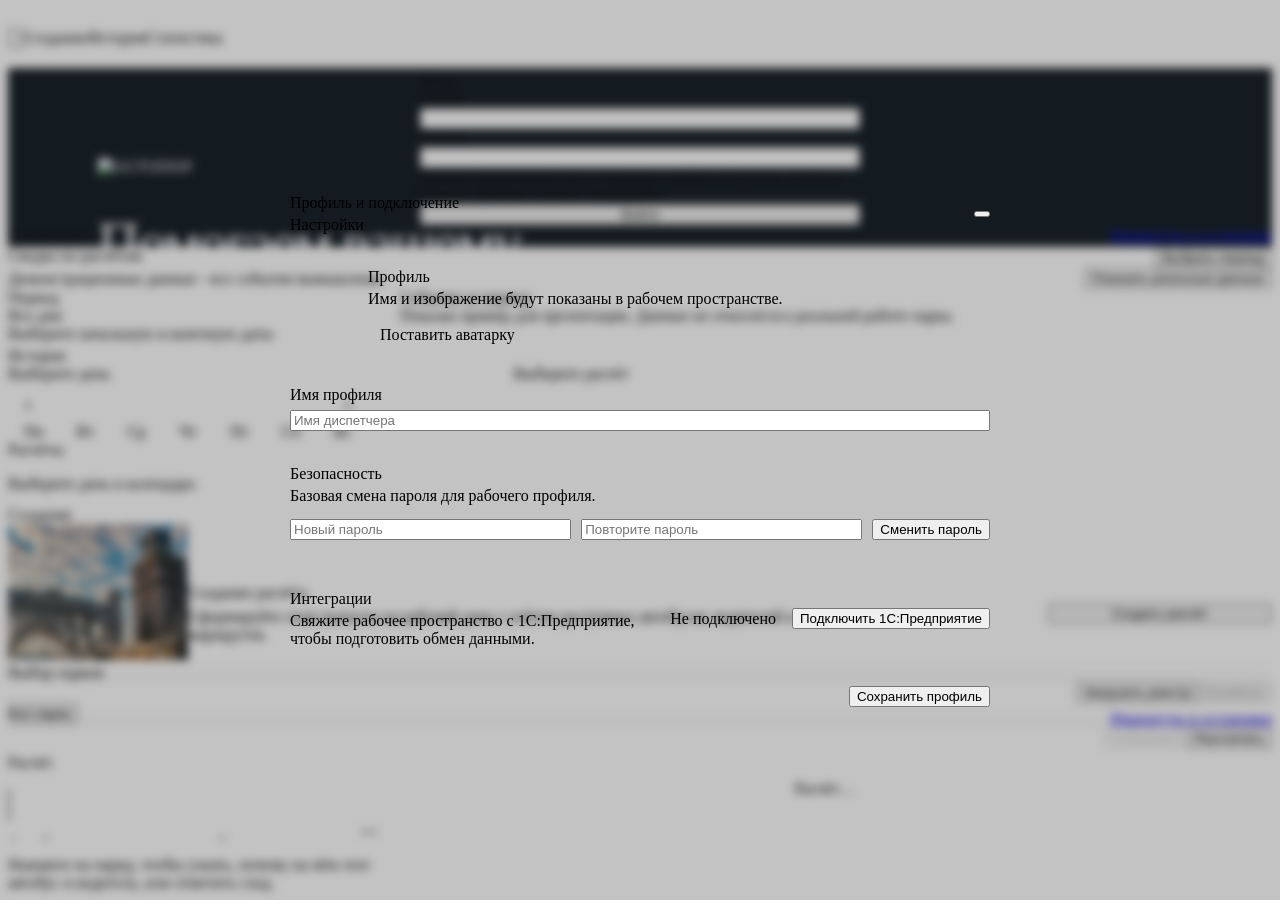
==== commit 5a5f33b3: "Добавить календарь и колонны в историю" ====
--- a/naryad/web/dispatcher/app/index.html
+++ b/naryad/web/dispatcher/app/index.html
@@ -136,8 +136,15 @@
   <div class="scr__in dashboard">
     <h1 class="scr__h" id="historyTitle">История</h1>
     <div class="dashboard-panel dashboard__layout">
-      <section class="dashboard__list"><h2>Рабочие дни</h2><div id="dashboardDays"></div></section>
-      <section class="dashboard__detail" id="dashboardDetail" aria-live="polite"><h2>Выберите день</h2></section>
+      <section class="dashboard__list"><h2>Выберите день</h2>
+        <div class="stats-calendar history-calendar">
+          <div class="stats-calendar__head"><button class="stats-calendar__nav" type="button" id="historyPrevMonth" aria-label="Предыдущий месяц">&#8249;</button><b id="historyMonth" aria-live="polite"></b><button class="stats-calendar__nav" type="button" id="historyNextMonth" aria-label="Следующий месяц">&#8250;</button></div>
+          <div class="stats-calendar__week" aria-hidden="true"><span>Пн</span><span>Вт</span><span>Ср</span><span>Чт</span><span>Пт</span><span>Сб</span><span>Вс</span></div>
+          <div class="stats-calendar__days" id="historyCalendarDays" aria-label="Выберите день"></div>
+        </div>
+        <h3 class="history-runs-title" id="historyRunsTitle">Расчёты</h3><div id="dashboardDays"><p class="muted">Выберите день в календаре.</p></div>
+      </section>
+      <section class="dashboard__detail" id="dashboardDetail" aria-live="polite"><h2>Выберите расчёт</h2></section>
     </div>
   </div>
 </main>
--- a/naryad/web/dispatcher/app/prep.css
+++ b/naryad/web/dispatcher/app/prep.css
@@ -335,6 +335,11 @@
 .dashboard__list h2, .dashboard__detail h2 { margin: 0 0 var(--space-4); font: var(--text-heading-3); }
 .dashboard__detail h3 { margin: var(--space-5) 0 var(--space-3); font: var(--text-title); }
 #dashboardDays { display: grid; gap: var(--space-2); }
+.history-calendar { margin-bottom: var(--space-5); }
+.history-calendar__day { position: relative; }
+.history-calendar__day.has-runs::after { content: ""; position: absolute; bottom: var(--space-1); width: 4px; height: 4px; border-radius: 50%; background: var(--accent-deep); }
+.history-calendar__day.has-runs.is-selected::after { background: var(--on-accent-deep); }
+.dashboard__list .history-runs-title { margin: 0 0 var(--space-3); font: var(--text-body-strong); }
 .dashboard__day { display: grid; gap: var(--space-1); width: 100%; text-align: left; padding: var(--space-4); border: 1px solid var(--border); border-radius: var(--radius-sm); background: var(--surface); color: var(--ink); cursor: pointer; transition: transform var(--duration-fast) var(--easing-standard), box-shadow var(--duration-base) var(--easing-standard); }
 .dashboard__day:hover { box-shadow: var(--shadow-md); }
 .dashboard__day:active { transform: scale(.97); }
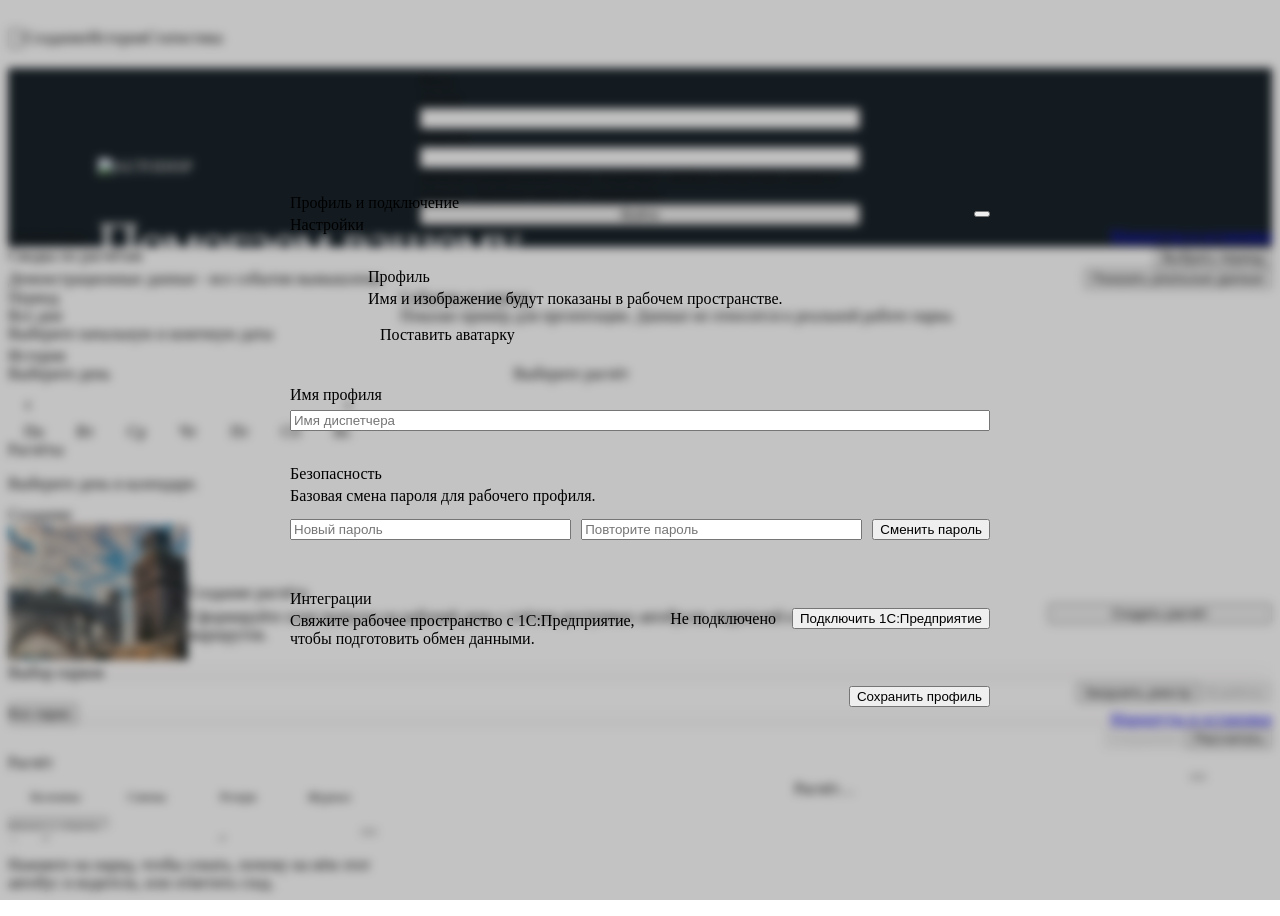
==== commit 6d770ca3: "Обновить интерфейс диспетчера и добавить презентацию" ====
--- a/naryad/web/dispatcher/app/index.html
+++ b/naryad/web/dispatcher/app/index.html
@@ -21,7 +21,31 @@
 
 <header class="bar" id="workspaceBar">
   <div class="bar__in">
-    <button class="bar__home" id="btnHome" type="button" aria-label="AUTODISP: к созданию расчёта"><img class="bar__logo" src="ds/logo.svg" alt=""></button>
+    <button class="bar__home" id="btnHome" type="button" aria-label="AUTODISP: к созданию расчёта">
+      <img class="bar__logo" src="ds/logo.svg" alt=""><img class="bar__mark" src="ds/mark.svg" width="32" height="32" alt="">
+    </button>
+    <form class="result-search" id="resultSearch" role="search" aria-label="Поиск по расчёту">
+      <div class="result-search__field">
+        <input id="resultQuery" type="search" aria-label="Поиск водителя, маршрута или автобуса" aria-controls="resultMatches"
+          placeholder="Поиск по расчёту" autocomplete="off">
+        <button class="result-search__action" type="submit" aria-label="Найти">
+          <svg viewBox="0 0 24 24" width="23" height="23" fill="none" stroke="currentColor" stroke-width="1.8" stroke-linecap="round" aria-hidden="true">
+            <circle cx="10.5" cy="10.5" r="5.5"/><path d="m15 15 4 4"/>
+          </svg>
+        </button>
+        <button class="result-search__action result-search__clear" id="resultClear" type="button" aria-label="Очистить поиск" hidden>
+          <svg viewBox="0 0 24 24" width="17" height="17" fill="none" stroke="currentColor" stroke-width="1.8" stroke-linecap="round" aria-hidden="true"><path d="m7 7 10 10M17 7 7 17"/></svg>
+        </button>
+      </div>
+      <div class="result-search__matches" id="resultMatches" hidden>
+        <div class="result-search__categories" role="group" aria-label="Разделы поиска">
+          <button type="button" data-category="route" aria-pressed="false"><i class="ad-icon ad-icon--path" aria-hidden="true"></i>Маршруты</button>
+          <button type="button" data-category="veh" aria-pressed="false"><i class="ad-icon ad-icon--bus" aria-hidden="true"></i>Автобусы</button>
+          <button type="button" data-category="driver" aria-pressed="false"><i class="ad-icon ad-icon--users" aria-hidden="true"></i>Водители</button>
+        </div>
+        <div id="resultEntries"></div>
+      </div>
+    </form>
     <nav class="crumbs" id="crumbs" aria-label="Где вы"></nav>
     <nav class="dashboard-nav" id="dashboardNav" aria-label="Разделы рабочего пространства" hidden>
       <a href="#create" data-go="create"><span>Создание</span></a>
@@ -48,21 +72,26 @@
     </div>
   </div>
 </header>
+<div class="result-search-shade" aria-hidden="true"></div>
 
 <button class="ad-icon-btn ai-launcher" id="btnAi" type="button" hidden
-        aria-label="Дядя Игорь, ИИ-ассистент" title="Дядя Игорь, ИИ-ассистент" aria-controls="aiChat" aria-expanded="false">
+        aria-label="AI Helper" title="AI Helper" aria-controls="aiChat" aria-expanded="false">
   <span class="ai-launcher__star" aria-hidden="true"></span>
 </button>
 <dialog class="ai-chat" id="aiChat" aria-labelledby="aiChatTitle">
   <header class="ai-chat__head">
     <span class="ai-chat__avatar" aria-hidden="true"><span class="ai-launcher__star"></span></span>
-    <div class="ai-chat__identity"><h2 id="aiChatTitle">Дядя Игорь</h2><p>Помощник AUTODISP</p></div>
+    <div class="ai-chat__identity"><h2 id="aiChatTitle">AI Helper</h2><p>Помощник AUTODISP</p></div>
     <button class="btn-close" id="btnAiClose" type="button" aria-label="Закрыть чат"></button>
   </header>
   <div class="ai-chat__messages" id="aiChatMessages" role="log" aria-label="Сообщения" aria-live="polite"></div>
   <form class="ai-chat__form" id="aiChatForm">
     <textarea class="ad-input" id="aiChatInput" aria-label="Сообщение" placeholder="Сообщение" rows="1" maxlength="1000" required></textarea>
-    <button class="ad-btn ad-btn--secondary ad-btn--sm ai-chat__send" id="btnAiSend" type="submit" disabled>Отправить</button>
+    <button class="ad-btn ad-btn--secondary ai-chat__send" id="btnAiSend" type="submit" aria-label="Отправить сообщение" title="Отправить сообщение" disabled>
+      <svg width="20" height="20" viewBox="0 0 24 24" fill="none" stroke="currentColor" stroke-width="1.8" stroke-linecap="round" stroke-linejoin="round" aria-hidden="true">
+        <path d="M22 2 9.5 14.5M22 2l-7.5 20-5-7.5L2 9.5 22 2Z"/>
+      </svg>
+    </button>
   </form>
 </dialog>
 
@@ -247,14 +276,6 @@
       <div class="res-head">
         <div class="res-title"><h1 class="res-h" id="resTitle" tabindex="-1">Расчёт</h1>
           <button type="button" class="res-alert" id="resAlert" hidden><i class="ad-icon ad-icon--warning-circle ad-icon--sm"></i><span id="resAlertN"></span></button></div>
-        <div class="res-parks" id="resParks"></div>
-        <div class="park-filter" id="mapScope" hidden>
-          <label class="park-filter__control" id="parkFilterControl" hidden>
-            <select class="ad-input" id="mapPark" aria-label="Фильтр маршрутов по паркам" aria-controls="map list"></select>
-            <i class="ad-icon ad-icon--caret-down ad-icon--sm" aria-hidden="true"></i>
-          </label>
-          <span class="caption muted" id="mapScopeStatus" role="status"></span>
-        </div>
       </div>
       <div class="kpis" id="kpis" role="group" aria-label="Показатели"></div>
       <div class="tabs" role="tablist" aria-label="Разделы расчёта">
@@ -271,10 +292,29 @@
       <button class="ad-btn ad-btn--ghost ad-btn--sm back" id="btnBack"><i class="arr arr--left"></i>Назад к списку</button>
       <div id="detail"></div>
     </section>
+
+    <!-- Синхронная схема выбранного маршрута: карта справа, остановки слева -->
+    <section class="pane route-viewer" id="paneRoute" hidden aria-labelledby="routeViewerTitle">
+      <div id="routeViewer"></div>
+    </section>
+    <section class="pane route-buses" id="paneRouteBuses" hidden aria-labelledby="routeBusesTitle">
+      <div id="routeBuses"></div>
+    </section>
   </aside>
 
   <section class="stage" aria-label="Карта расчёта">
     <div class="map-profile" id="mapProfile"></div>
+    <div class="park-picker" id="parkPicker">
+      <button type="button" class="mc__lbtn" id="parkPickerToggle" aria-label="Выбор парков" title="Выбор парков" aria-expanded="false" aria-controls="parkPickerPanel">
+        <i class="ad-icon ad-icon--bus ad-icon--sm" aria-hidden="true"></i>
+      </button>
+      <section class="mc__panel park-picker__panel" id="parkPickerPanel" aria-labelledby="parkPickerTitle" hidden>
+        <h2 id="parkPickerTitle">Выбранные парки</h2>
+        <ul class="park-picker__list" id="resParks"></ul>
+        <p class="caption muted park-picker__status" id="parkPickerStatus" role="status" hidden></p>
+        <div class="park-picker__options" id="parkOptions" aria-label="Выбор парков"></div>
+      </section>
+    </div>
     <div class="side-resize" id="sideResize" role="separator" tabindex="0" aria-orientation="vertical"
       aria-label="Ширина левого меню" aria-controls="side"></div>
     <div class="map" id="map"></div>
--- a/naryad/web/dispatcher/app/app.css
+++ b/naryad/web/dispatcher/app/app.css
@@ -41,16 +41,34 @@
   color: var(--on-fill); font: var(--text-label); font-size: 13px; cursor: pointer; transition: transform 220ms var(--easing-standard), box-shadow 320ms var(--easing-standard); }
 .res-alert:hover { box-shadow: var(--shadow-md); }
 .res-alert:active { transform: scale(0.95); }
-.res-parks { display: grid; gap: 2px; }
-.res-park-label { display: grid; padding: 4px 0; }
-.res-park-label b { font: var(--text-label); }
-.res-park-label span { font: var(--text-caption); font-size: 12px; color: var(--ink-muted); }
-.res-park { justify-self: start; margin-top: var(--space-2); }
-.park-filter { display: flex; flex-wrap: wrap; align-items: center; gap: var(--space-2); }
-.park-filter__control { position: relative; display: inline-flex; min-width: 0; max-width: 100%; }
-.park-filter__control .ad-input { appearance: none; min-height: 32px; min-width: 0; padding-inline: var(--space-3) var(--space-6);
-  border-radius: var(--radius-pill); font: var(--text-label); text-overflow: ellipsis; cursor: pointer; }
-.park-filter__control .ad-icon { position: absolute; inset-inline-end: var(--space-2); top: 50%; translate: 0 -50%; pointer-events: none; }
+.stage > .park-picker { position: absolute; z-index: 710; top: 14px; right: 66px; }
+#scrResult .park-picker__panel { width: 440px; gap: var(--space-2); transform-origin: top right; }
+.park-picker__panel p { margin: var(--space-1); }
+.park-picker__panel h2 { margin: 0; color: var(--ink-muted); font: var(--text-label); }
+.park-picker__list { display: flex; flex-wrap: wrap; gap: var(--space-1); margin: 0; padding: 0; list-style: none; }
+.park-picker__park { display: flex; align-items: center; gap: var(--space-1); text-align: start; border: 0;
+  border-radius: var(--radius-pill); background: var(--bg); color: var(--ink); font: var(--text-label);
+  padding: var(--space-1) var(--space-2); transition: background-color 180ms var(--easing-standard); }
+.park-picker__park b { font: inherit; }
+.park-picker button { cursor: pointer; }
+.park-picker button.park-picker__park:hover { background: var(--surface-sunken); }
+.park-picker__park .ad-icon { color: var(--accent-deep); width: 14px; height: 14px; }
+.park-picker__cards .pc__lock { width: 17px; height: 17px; color: var(--ink); }
+.park-picker__options { max-height: min(376px, 42vh); overflow: auto; overscroll-behavior: contain; padding: var(--space-2) var(--space-1);
+  border-top: 1px solid var(--border); }
+.park-picker__options h3 { margin: 0 0 var(--space-2); font: var(--text-label); }
+.park-picker__group.kind { margin-block: var(--space-1); border-radius: var(--radius-sm); box-shadow: none; }
+.park-picker__group .kind__head { min-height: 42px; padding: var(--space-1) var(--space-2);
+  gap: var(--space-2); border-radius: var(--radius-sm); grid-template-columns: auto minmax(0, 1fr) auto auto; }
+.park-picker__group .kind__ic { width: 28px; height: 28px; border-radius: 8px; }
+.park-picker__group .kind__ic i { width: 16px; height: 16px; }
+.park-picker__group .kind__t { overflow-wrap: anywhere; font: var(--text-label); }
+.park-picker__group .kind__n { font-size: 11px; }
+.park-picker__group .kind__car { width: 14px; height: 14px; }
+.park-picker__group > p { padding: var(--space-2); }
+.park-picker__cards { display: grid; grid-template-columns: repeat(auto-fit, minmax(min(165px, 100%), 1fr)); gap: var(--space-2); padding: var(--space-2); }
+.park-picker__list:empty { display: none; }
+.park-picker__status { margin: var(--space-1) 0; }
 /* Индикаторы состояния расчёта */
 .kpis { display: grid; grid-template-columns: repeat(3, minmax(0, 1fr)); gap: var(--space-2); }
 .kpi { display: grid; grid-template-rows: 1fr auto; gap: 2px; background: var(--surface); border: 2px solid var(--kpi-status, var(--border));
@@ -96,6 +114,66 @@
 .detail__h { font: var(--text-heading-3); margin: 0; }
 .detail__card { border: 1px solid var(--border); border-radius: var(--radius-md); padding: var(--space-4); display: grid; gap: var(--space-3); }
 
+/* Левая панель выбранного маршрута в стиле транспортной схемы: те же данные, что и на карте. */
+.route-viewer { --route-blue: #5685e8; gap: var(--space-3); padding: var(--space-4) 0 0; }
+.route-viewer > .back { margin: 0 var(--space-5); }
+.route-viewer__head { display: grid; gap: 5px; padding: var(--space-2) var(--space-5) var(--space-4); border-bottom: 1px solid var(--border); }
+.route-viewer__title { display: flex; align-items: center; gap: var(--space-3); }
+.route-viewer__number { flex: 0 0 auto; min-width: 48px; height: 36px; padding: 0 10px; display: grid; place-items: center; border-radius: 10px; color: #fff; font: var(--text-label); font-size: 17px; }
+.route-viewer__name { margin: 0; font: var(--text-heading-3); }
+.route-viewer__edit { margin-left: auto; flex: 0 0 36px; width: 36px; height: 36px; display: grid; place-items: center; border: 1px solid var(--border); border-radius: var(--radius-sm); color: var(--ink); background: var(--surface); }
+.route-viewer__close { flex: none; }
+.route-viewer__title:not(:has(.route-viewer__edit)) .route-viewer__close { margin-left: auto; }
+.route-viewer__edit:hover { background: var(--surface-sunken); }
+.route-viewer__edit:focus-visible, .route-viewer__cell:focus-visible { outline: 2px solid var(--focus-ring); outline-offset: 2px; }
+.route-viewer__ends { color: var(--ink-muted); font-size: 13px; line-height: 18px; }
+.route-viewer__meta { color: var(--ink-muted); font-size: 12px; }
+.route-viewer__status { margin-top: var(--space-2); }
+.route-viewer__overview { display: grid; grid-template-columns: repeat(2, minmax(0, 1fr)); gap: var(--space-2); margin-top: var(--space-3); }
+.route-viewer__cell { min-width: 0; min-height: 72px; padding: 10px 12px; border: 1px solid var(--border); border-radius: var(--radius-sm); background: var(--surface); color: var(--ink); text-align: left; font: inherit; }
+.route-viewer__cell-text { min-width: 0; }
+.route-viewer__cell small { display: block; color: var(--ink-muted); font: var(--text-caption); font-size: 12px; line-height: 16px; }
+.route-viewer__cell strong { display: block; margin-top: 3px; font: var(--text-body-strong); font-size: 14px; line-height: 19px; overflow-wrap: anywhere; }
+.route-viewer__park, .route-viewer__duties-link { display: flex; align-items: center; gap: 10px; cursor: pointer; }
+.route-viewer__park:hover, .route-viewer__duties-link:hover, .route-viewer__buses:hover { border-color: var(--accent-deep); background: var(--bg); }
+.route-viewer__cell .ad-icon { flex: none; color: var(--accent-text); }
+.route-viewer__buses { grid-column: 1 / -1; display: flex; align-items: center; gap: 10px; cursor: pointer; }
+.route-viewer__cell-next { flex: none; width: 8px; height: 8px; margin-left: auto; border-top: 2px solid var(--ink-muted); border-right: 2px solid var(--ink-muted); transform: rotate(45deg); }
+.route-directions { display: grid; gap: 1px; border-bottom: 1px solid var(--border); }
+.route-direction { display: grid; gap: 2px; width: 100%; padding: 10px var(--space-5); border: 0; border-left: 3px solid transparent; background: var(--surface); color: var(--ink); text-align: left; cursor: pointer; font: inherit; }
+.route-direction:hover { background: var(--bg); }
+.route-direction.is-on { border-left-color: var(--route-blue); background: color-mix(in srgb, var(--route-blue) 8%, var(--surface)); }
+.route-direction__main { display: flex; align-items: baseline; gap: 8px; font: var(--text-body-strong); }
+.route-direction__code { color: var(--route-blue); font: var(--text-label); }
+.route-direction__to { color: var(--ink-muted); font-size: 13px; }
+.route-direction__count { color: var(--ink-muted); font-size: 12px; }
+.route-stops { --route-line-x: 20px; position: relative; display: grid; gap: 0; margin: 0; padding: var(--space-2) var(--space-5) var(--space-6); list-style: none; }
+.route-stops::before { content: ""; position: absolute; left: calc(var(--space-5) + var(--route-line-x)); top: 0; bottom: var(--space-6); width: 2px; background: var(--route-blue); opacity: .82; }
+.route-stop-row { position: relative; display: grid; grid-template-columns: 40px minmax(0, 1fr); align-items: center; min-height: 42px; }
+.route-stop-row__button { display: grid; grid-template-columns: 40px minmax(0, 1fr); align-items: center; grid-column: 1 / -1; width: 100%; min-height: 42px; padding: 2px 6px 2px 0; border: 0; border-radius: var(--radius-sm); background: transparent; color: var(--ink); text-align: left; cursor: pointer; }
+.route-stop-row__button:hover, .route-stop-row__button:focus-visible { background: color-mix(in srgb, var(--route-blue) 12%, var(--surface)); box-shadow: inset 3px 0 var(--route-blue); }
+.route-stop-row__button:focus-visible { outline: 2px solid var(--focus-ring); outline-offset: 2px; }
+.route-stop-row__dot { z-index: 1; width: 16px; height: 16px; margin-left: 12px; border: 3px solid var(--route-blue); border-radius: 50%; background: var(--surface); }
+.route-stop-row:first-child .route-stop-row__dot, .route-stop-row:last-child .route-stop-row__dot { width: 18px; height: 18px; margin-left: 11px; }
+.route-stop-row__content { min-width: 0; padding: 5px 0; }
+.route-stop-row__main { display: flex; align-items: center; gap: 7px; min-width: 0; }
+.route-stop-row__name { min-width: 0; font-size: 14px; line-height: 19px; }
+.route-stop-row__terminal { flex: none; white-space: nowrap; padding: 2px 7px; border-radius: var(--radius-pill); background: var(--route-blue); color: #fff; font: var(--text-caption); font-size: 10px; font-weight: 700; text-transform: capitalize; }
+.route-viewer__empty { padding: var(--space-5); color: var(--ink-muted); }
+.route-buses__head { display: grid; gap: var(--space-2); padding-bottom: var(--space-4); border-bottom: 1px solid var(--border); }
+.route-buses__back { justify-self: start; display: inline-flex; align-items: center; gap: 8px; min-height: 36px; padding: 0; border: 0; background: none; color: var(--accent-text); font: var(--text-body-strong); cursor: pointer; }
+.route-buses__back:hover { text-decoration: underline; }
+.route-buses__head h1 { margin: 0; font: var(--text-heading-3); }
+.route-buses__head p { margin: 0; color: var(--ink-muted); font: var(--text-caption); }
+.route-buses__list { display: grid; gap: var(--space-2); margin: 0; padding: 0; list-style: none; }
+.route-buses__item { display: flex; align-items: center; gap: var(--space-3); width: 100%; min-height: 64px; padding: var(--space-2) var(--space-3); border: 1px solid var(--border); border-radius: var(--radius-sm); background: var(--surface); color: var(--ink); text-align: left; cursor: pointer; }
+.route-buses__item:hover { border-color: var(--accent-deep); background: var(--bg); }
+.route-buses__back:focus-visible, .route-buses__item:focus-visible { outline: 2px solid var(--focus-ring); outline-offset: 2px; }
+.route-buses__badge { display: grid; place-items: center; flex: 0 0 48px; min-height: 32px; padding: 0 5px; border-radius: var(--radius-sm); color: #fff; font: var(--text-label); font-size: 13px; }
+.route-buses__info { display: grid; gap: 2px; min-width: 0; }
+.route-buses__info strong { font: var(--text-body-strong); }
+.route-buses__info small { color: var(--ink-muted); font: var(--text-caption); overflow-wrap: anywhere; }
+
 /* Сцена: карта и выезжающая панель */
 .stage { position: relative; min-height: 0; container-type: inline-size; }
 .map { position: absolute; inset: 0; }
@@ -110,7 +188,7 @@
 #scrResult .mc__scale-labels > :first-child, #scrResult .mc__scale-line::after { display: none; }
 #scrResult .mc__scale-labels [data-distance] { transform: none; padding: 0 var(--space-1); border-radius: var(--radius-pill); background: var(--surface); font-weight: 600; }
 #scrResult .mc__scale-line { height: 2px; border: 0; background: var(--ink-muted); }
-@container (max-width: 250px) {
+@container (max-width: 270px) {
   #scrResult .mc__tools { left: 14px; right: auto; flex-wrap: wrap; max-width: calc(100cqw - 70px); }
   #scrResult .mc__panel { left: 0; right: auto; max-width: calc(100cqw - 28px); }
 }
@@ -306,6 +384,24 @@
 /* Парк: при наведении карточка чуть растёт, рядом - сводка */
 .ptip-wrap.leaflet-tooltip { padding: 0; border: 1px solid var(--border); border-radius: var(--radius-sm); box-shadow: var(--shadow-lg); }
 .ptip-wrap.leaflet-tooltip::before { display: none; }
+.ptip-wrap--card.leaflet-tooltip { width: 240px; overflow: hidden; white-space: normal; border-radius: var(--radius-md); }
+.park-hover-popup .leaflet-popup-content-wrapper { padding: 0; overflow: hidden; border-radius: var(--radius-md); box-shadow: var(--shadow-lg); }
+.park-hover-popup .leaflet-popup-content { width: 280px !important; margin: 0; }
+.park-hover-popup .leaflet-popup-tip-container { display: none; }
+.park-hover-popup::after { content: ""; position: absolute; bottom: -6px; left: calc(50% - 6px); width: 12px; height: 12px;
+  background: var(--surface); transform: rotate(45deg); }
+.pcard--hover { animation: route-tip-in 220ms var(--easing-standard) both; }
+.pcard--hover .pcard__ph { aspect-ratio: 8 / 5; }
+.pcard--hover .pcard__ph img { object-fit: cover; object-position: center top; }
+.pcard--hover .pcard__body { gap: 6px; padding: 14px 16px 16px; }
+.pcard--hover .pcard__t { font: var(--text-body-strong); font-size: 15px; line-height: 18px; }
+.pcard--hover .pcard__addr { margin-top: 0; font-size: 11px; line-height: 14px; }
+.pcard--hover .pcard__dl { gap: 12px 16px; margin: 6px 0 0; padding: 12px 0 0; border-bottom: 0; }
+.pcard--hover .pcard__dl > div { gap: 3px; }
+.pcard--hover .pcard__dl dd b { font-size: 14px; }
+.pcard--hover .pcard__dl dd .sec { font-size: 10px; }
+.pcard--hover .pcard__dl dt { font-size: 11px; line-height: 14px; white-space: normal; }
+@media (prefers-reduced-motion: reduce) { .pcard--hover { animation: none; } }
 .ptip { display: grid; gap: 2px; padding: 10px 12px; min-width: 220px; font: var(--text-caption); }
 .ptip b { font: var(--text-label); }
 .ptip__addr { color: var(--ink-muted); font-size: 12px; margin-bottom: 4px; }
@@ -348,4 +444,4 @@
 .row__sub { font-size: 12px; color: var(--ink-muted); white-space: nowrap; overflow: hidden; text-overflow: ellipsis; }
 .chip--res { background: var(--surface-sunken); color: var(--ink); }
 .item__dot--off { background: var(--border-strong); }
-.pane--result { gap: var(--space-3); padding-top: var(--space-2); }
+.pane--result { gap: var(--space-3); padding-top: var(--space-5); }
--- a/naryad/web/dispatcher/app/prep.css
+++ b/naryad/web/dispatcher/app/prep.css
@@ -10,10 +10,45 @@
 .bar__in .crumbs:empty { display: none; }
 .bar__profile { position: relative; justify-self: end; }
 .bar:has(.profile-menu:not([hidden])) { z-index: 1100; }
-.side > .bar { position: relative; min-height: 0; padding: 0; }
-.side .bar__in { min-height: 0; padding: var(--space-3) var(--space-5); }
-.side .bar__logo { height: 32px; }
+.side > .bar { position: relative; min-height: 0; padding: 0; border-bottom: 0; }
+.side .bar__in { min-height: 0; padding: var(--space-5) var(--space-5) 0; gap: var(--space-3); }
+.bar__mark, .result-search, .side .bar__logo { display: none; }
+.side .bar__mark, .side .result-search { display: block; }
+.side .result-search { margin-left: var(--space-2); }
 .side .bar__grow { display: none; }
+.result-search { position: relative; flex: 1; min-width: 0; }
+.result-search-shade { position: fixed; inset: 0; z-index: 1040; background: var(--ink); opacity: 0; visibility: hidden;
+  transition: opacity 220ms var(--easing-standard), visibility 220ms; }
+body.is-result:has(.result-search.is-open) .result-search-shade { opacity: .45; visibility: visible; }
+.side > .bar:has(.result-search.is-open) { z-index: 1041; background: transparent; }
+.result-search__field { display: flex; align-items: center; min-height: 42px; padding-inline-end: var(--space-2);
+  background: color-mix(in srgb, var(--bg) 70%, var(--surface)); border-radius: var(--radius-md);
+  transition: background-color 220ms var(--easing-standard), border-radius 220ms var(--easing-standard); }
+.result-search.is-open .result-search__field { background: var(--surface); border-end-start-radius: 0; border-end-end-radius: 0; }
+.result-search__field input { flex: 1; width: 0; min-width: 0; padding: var(--space-2) var(--space-3); border: 0;
+  background: transparent; color: var(--ink); font: var(--text-body); }
+.result-search__field input:focus { outline: none; }
+.result-search__field input::-webkit-search-cancel-button { display: none; }
+.result-search__action { display: grid; place-items: center; flex: 0 0 36px; height: 32px; padding: 0;
+  border: 0; border-radius: var(--radius-sm); background: none; color: var(--ink-muted); cursor: pointer; }
+.result-search__action:hover { color: var(--ink); }
+.result-search__clear { border-radius: 0; border-inline-start: 1px solid var(--border); }
+.result-search__matches { position: absolute; inset: 100% 0 auto; max-height: min(360px, 60vh); overflow: auto;
+  padding: var(--space-2); border-top: 1px solid var(--border); border-radius: 0 0 var(--radius-md) var(--radius-md);
+  background: var(--surface); box-shadow: var(--shadow-md); transform-origin: top; }
+.result-search.is-open .result-search__matches { animation: result-search-open 220ms var(--easing-standard) both; }
+@keyframes result-search-open { from { opacity: 0; transform: translateY(-5px) scaleY(.97); } to { opacity: 1; transform: none; } }
+.result-search__categories { display: grid; grid-template-columns: repeat(3, minmax(0, 1fr)); gap: var(--space-1); }
+.result-search__categories button { display: grid; place-items: center; gap: var(--space-1); padding: var(--space-2) 0;
+  border: 0; border-radius: var(--radius-sm); background: none; color: var(--ink-muted); font: var(--text-caption); font-size: 11px; cursor: pointer; }
+.result-search__categories button:hover, .result-search__categories button[aria-pressed="true"] { background: var(--bg); color: var(--accent-text); }
+.result-search__categories .ad-icon { width: 20px; height: 20px; }
+.result-search__matches h2, .result-search__matches p { margin: 0; padding: var(--space-2); color: var(--ink-muted); font: var(--text-caption); }
+.result-search__match { display: grid; gap: 2px; width: 100%; padding: var(--space-2); border: 0; border-radius: var(--radius-sm);
+  background: none; color: var(--ink); text-align: start; font: var(--text-label); cursor: pointer; }
+.result-search__match:hover { background: var(--bg); }
+.result-search__match:focus-visible { outline-offset: -2px; }
+.result-search__match small { font: var(--text-caption); color: var(--ink-muted); }
 .is-dashboard .bar__in { display: grid; grid-template-columns: minmax(0, 1fr) auto minmax(0, 1fr); }
 .is-dashboard .bar__home { justify-self: start; }
 .is-dashboard .bar__grow { display: none; }
@@ -89,6 +124,15 @@
 .pc__go--off { color: var(--ink-muted); font-weight: 400; }
 /* Недоступный парк - полупрозрачный и не нажимается */
 .pc--locked { opacity: .45; box-shadow: none; cursor: not-allowed; user-select: none; }
+.pc--compact { min-width: 0; gap: var(--space-1); padding: var(--space-3); border-radius: var(--radius-md); }
+.pc--compact .pc__top { align-items: center; margin-bottom: var(--space-1); }
+.pc--compact .pc__ic { width: 32px; height: 32px; border-radius: var(--radius-sm); }
+.pc--compact .pc__ic .ad-icon { width: 18px; height: 18px; }
+.pc--compact .pc__check { width: 19px; height: 19px; border-radius: 6px; }
+.pc--compact .pc__check::after { width: 12px; height: 12px; }
+.pc--compact .pc__name { font: var(--text-label); }
+.pc--compact .pc__addr { margin: 0; }
+.pc--compact .pc__go { font: var(--text-caption); }
 
 /* 2. Подготовка дня: три карточки, под выбранной - её список */
 .ready { display: grid; grid-template-columns: repeat(3, 1fr); gap: var(--space-4); }
@@ -193,11 +237,19 @@
 /* Ассистент в правом нижнем углу рабочего пространства */
 .ai-launcher { position: fixed; right: var(--ai-right); bottom: var(--ai-bottom); z-index: 1020;
   width: var(--ai-size); height: var(--ai-size); padding: 0; border: 0; border-radius: 50%;
-  background: var(--accent) var(--gradient-chrome); color: var(--on-fill); box-shadow: var(--shadow-md); }
-.ai-launcher:hover, .ai-launcher.is-hover { transform: translateY(-2px); color: var(--on-fill); box-shadow: var(--shadow-glow); }
+  background-image: var(--gradient-chrome-polished-x); background-size: 180% 100%; background-position: 0% 50%; color: var(--on-fill);
+  box-shadow: 0 1px 3px color-mix(in srgb, var(--ink) 34%, transparent), 0 5px 13px color-mix(in srgb, var(--ink) 30%, transparent); }
+.ai-launcher::before { content: ""; position: absolute; inset: 0; border-radius: inherit; pointer-events: none; background: var(--gradient-sheen); transform: translateX(-120%); }
+.ai-launcher:hover, .ai-launcher.is-hover, .ai-launcher:focus-visible { transform: translateY(-2px); background-position: 100% 50%; color: var(--on-fill);
+  box-shadow: 0 2px 4px color-mix(in srgb, var(--ink) 34%, transparent), 0 7px 16px color-mix(in srgb, var(--ink) 34%, transparent); }
+.ai-launcher:hover::before, .ai-launcher.is-hover::before, .ai-launcher:focus-visible::before { animation: ad-sheen 900ms var(--easing-soft) 1; }
 .ai-launcher:active { transform: scale(.97); }
 .ai-launcher:focus-visible { outline: 3px solid var(--focus-ring); outline-offset: 3px; }
-.ai-launcher__star { width: 18px; height: 18px; background: currentColor; clip-path: polygon(50% 0, 62% 37%, 100% 50%, 62% 63%, 50% 100%, 38% 63%, 0 50%, 38% 37%); }
+.ai-launcher__star { position: relative; z-index: 1; width: 18px; height: 18px; background: currentColor; clip-path: polygon(50% 0, 62% 37%, 100% 50%, 62% 63%, 50% 100%, 38% 63%, 0 50%, 38% 37%); }
+.ai-launcher__star::after { content: ""; position: absolute; inset: 0; background: var(--gradient-sheen); transform: translateX(-120%); }
+.ai-launcher:hover .ai-launcher__star, .ai-launcher.is-hover .ai-launcher__star, .ai-launcher:focus-visible .ai-launcher__star { animation: ai-star-twinkle 850ms var(--easing-soft) 1; }
+.ai-launcher:hover .ai-launcher__star::after, .ai-launcher.is-hover .ai-launcher__star::after, .ai-launcher:focus-visible .ai-launcher__star::after { animation: ad-sheen 750ms var(--easing-soft) 1; }
+@keyframes ai-star-twinkle { 0%, 100% { transform: rotate(0) scale(1); filter: brightness(1); } 45% { transform: rotate(18deg) scale(1.3); filter: brightness(1.45); } }
 .is-dashboard .dashboard { padding-bottom: calc(var(--ai-size) + var(--ai-bottom) + var(--space-3)); }
 .ai-chat { position: fixed; inset: auto var(--ai-right) var(--ai-bottom) auto; z-index: 1030;
   width: min(424px, calc(100% - var(--ai-right) - max(var(--workspace-gutter), env(safe-area-inset-left))));
@@ -224,10 +276,11 @@
 .ai-chat__meta { display: flex; align-items: center; justify-content: end; gap: var(--space-1); margin-top: var(--space-1);
   color: var(--ink-muted); font-size: 11px; font-variant-numeric: tabular-nums; }
 .ai-chat__message--user .ai-chat__meta { color: inherit; }
-.ai-chat__meta .ad-icon { width: 12px; height: 12px; }
+.ai-chat__sent { width: 12px; height: 12px; display: grid; place-items: center; }
+.ai-chat__sent::before { content: ""; width: 8px; height: 4px; border: solid currentColor; border-width: 0 0 1.5px 1.5px; transform: translateY(-1px) rotate(-45deg); }
 .ai-chat__form { display: grid; grid-template-columns: minmax(0, 1fr) auto; gap: var(--space-2); align-items: end; padding: var(--space-3); border-top: 1px solid var(--border); }
-.ai-chat__form .ad-input { min-width: 0; min-height: 40px; width: 100%; max-height: 112px; padding: var(--space-2) var(--space-3); resize: vertical; }
-.ai-chat__send { min-height: 40px; }
+.ai-chat__form .ad-input { min-width: 0; min-height: 40px; width: 100%; max-height: 112px; padding: var(--space-2) var(--space-3); resize: none; overflow-y: auto; }
+.ai-chat__send { width: 42px; height: 42px; min-height: 0; padding: 0; border-radius: var(--radius-pill); justify-content: center; }
 
 @media (max-width: 900px) {
   .ready { grid-template-columns: 1fr; }
@@ -354,10 +407,17 @@
 .dashboard__log time { color: var(--ink-muted); }
 .dashboard__log span, .dashboard__log small { display: grid; gap: var(--space-1); }
 .dashboard__log small { color: var(--ink-muted); }
-.history-plan { display: grid; gap: var(--space-2); }
-.history-plan details { background: var(--surface); border: 1px solid var(--border); border-radius: var(--radius-sm); }
-.history-plan summary { padding: var(--space-3); cursor: pointer; font: var(--text-label); }
-.history-plan summary span { margin-inline-start: var(--space-2); color: var(--ink-muted); font: var(--text-caption); white-space: nowrap; }
+.history-plan { display: grid; grid-template-columns: minmax(0, 1fr); align-items: start; gap: var(--space-3); }
+.history-plan details { min-width: 0; background: var(--surface); border: 1px solid var(--border); border-radius: var(--radius-sm); }
+.history-plan summary { position: relative; display: grid; gap: var(--space-2); min-height: 90px; box-sizing: border-box; padding: var(--space-4) var(--space-6) var(--space-4) var(--space-4); cursor: pointer; font: var(--text-label); transition: box-shadow var(--duration-base) var(--easing-standard), transform var(--duration-fast) var(--easing-standard); }
+.history-plan summary::after { content: "+"; position: absolute; top: var(--space-4); right: var(--space-4); color: var(--accent-text); }
+.history-plan details[open] > summary::after { content: "−"; }
+.history-plan summary:hover { box-shadow: var(--shadow-md); }
+.history-plan summary:active { transform: scale(.97); }
+.history-plan summary:focus-visible { outline: 3px solid var(--focus-ring); outline-offset: 2px; }
+.history-plan summary span { color: var(--ink-muted); font: var(--text-caption); }
+.history-plan__reserve { grid-column: 1 / -1; }
+.history-plan__empty { padding: 0 var(--space-4) var(--space-4); }
 .history-plan__duties { margin: 0; padding: 0 var(--space-3); list-style: none; font: var(--text-caption); }
 .history-plan__duties > li { display: grid; gap: var(--space-1); padding-block: var(--space-2); border-top: 1px solid var(--border); }
 .history-plan__duties ul { padding-inline-start: var(--space-5); }
@@ -379,9 +439,9 @@
 .profile-menu__head div, .profile-menu__item span { display: grid; gap: 2px; min-width: 0; }
 .profile-menu__head b { font: var(--text-body-strong); }
 .profile-menu__head small, .profile-menu__item small { color: var(--ink-muted); font: var(--text-caption); font-size: 12px; }
-.profile-menu__item { display: grid; grid-template-columns: 24px 1fr; gap: 10px; width: 100%; padding: 10px; border: 0; border-radius: 12px; background: none; color: var(--ink); text-align: left; cursor: pointer; }
+.profile-menu__item { display: grid; grid-template-columns: 24px 1fr; align-items: center; gap: 10px; width: 100%; padding: 10px; border: 0; border-radius: 12px; background: none; color: var(--ink); text-align: left; cursor: pointer; }
 .profile-menu__item:hover { background: var(--bg); }
-.profile-menu__item > i { color: var(--accent-text); margin-top: 2px; }
+.profile-menu__item > i { color: var(--accent-text); }
 .profile-menu__item--danger, .profile-menu__item--danger > i { color: var(--danger-text); }
 .profile-menu__item--danger:hover { background: color-mix(in srgb, var(--danger-fill) 8%, var(--surface)); }
 .profile-menu__item b { font: var(--text-label); }
